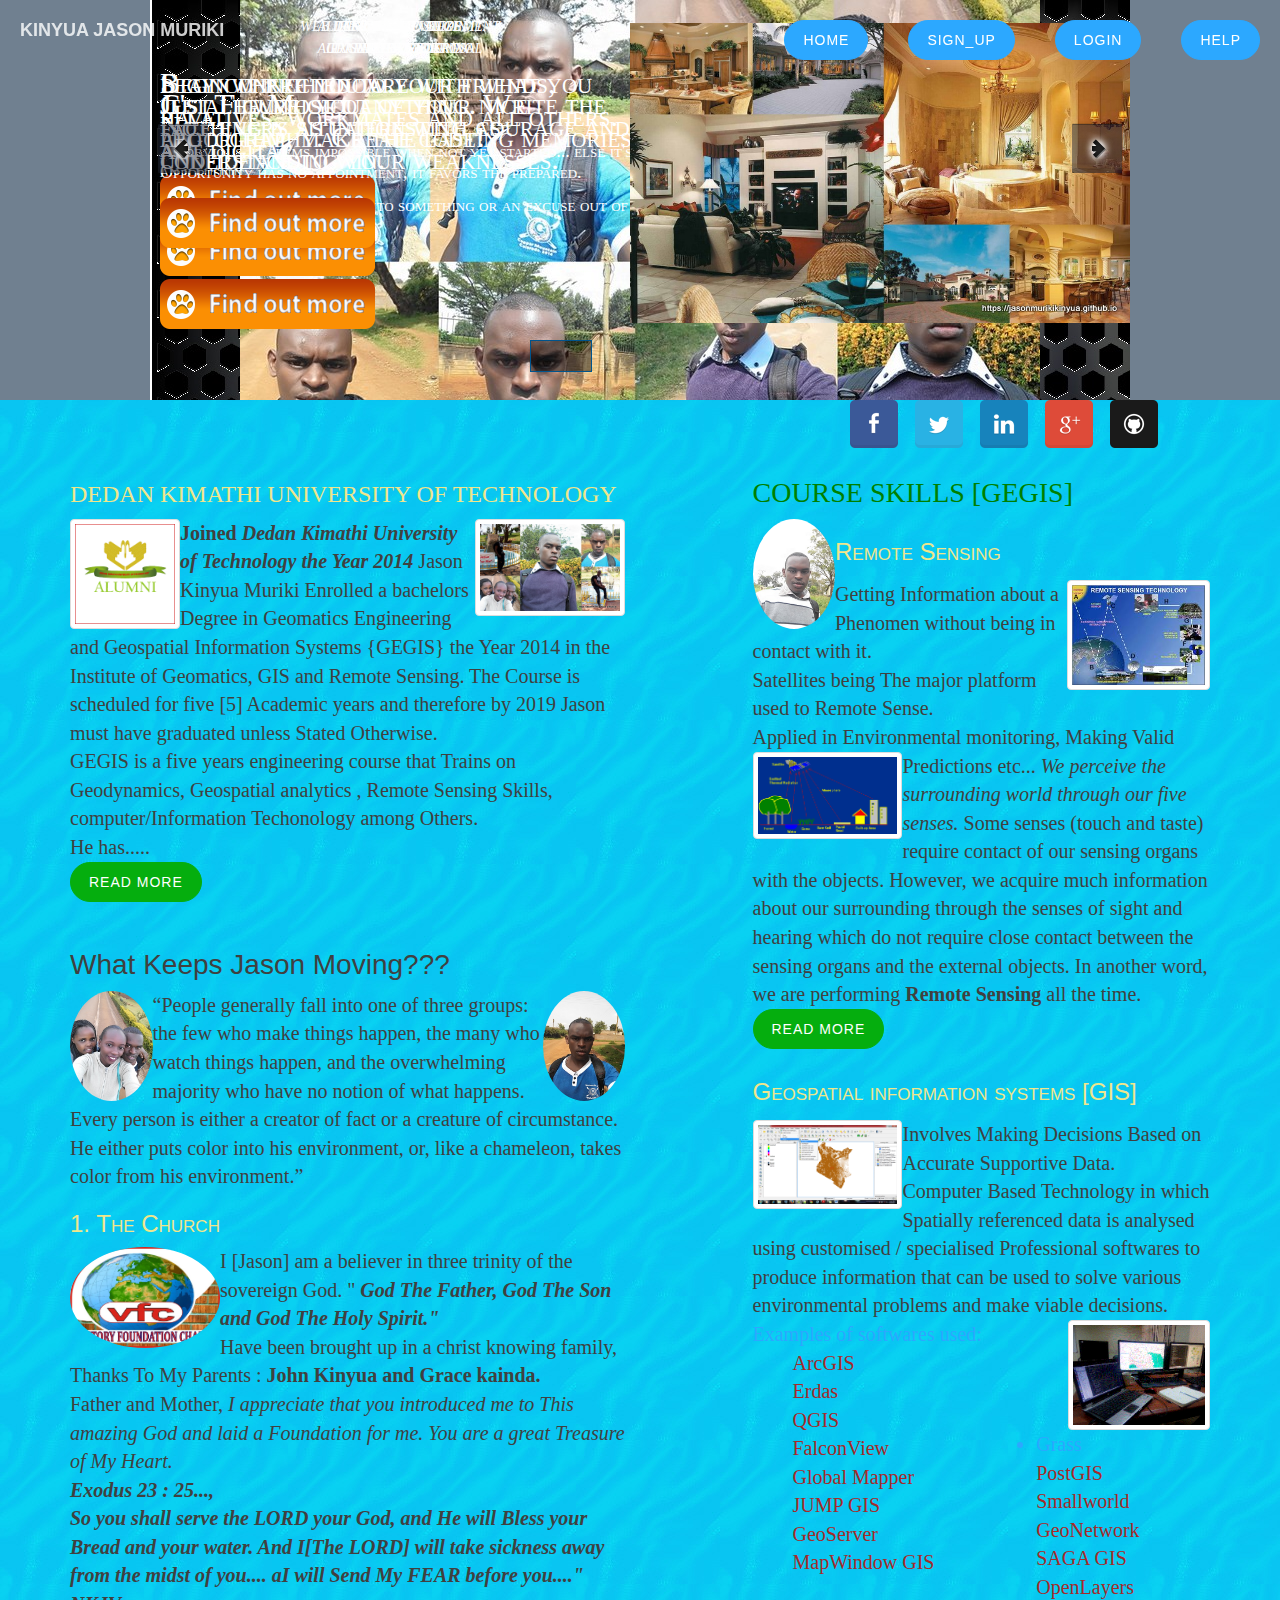
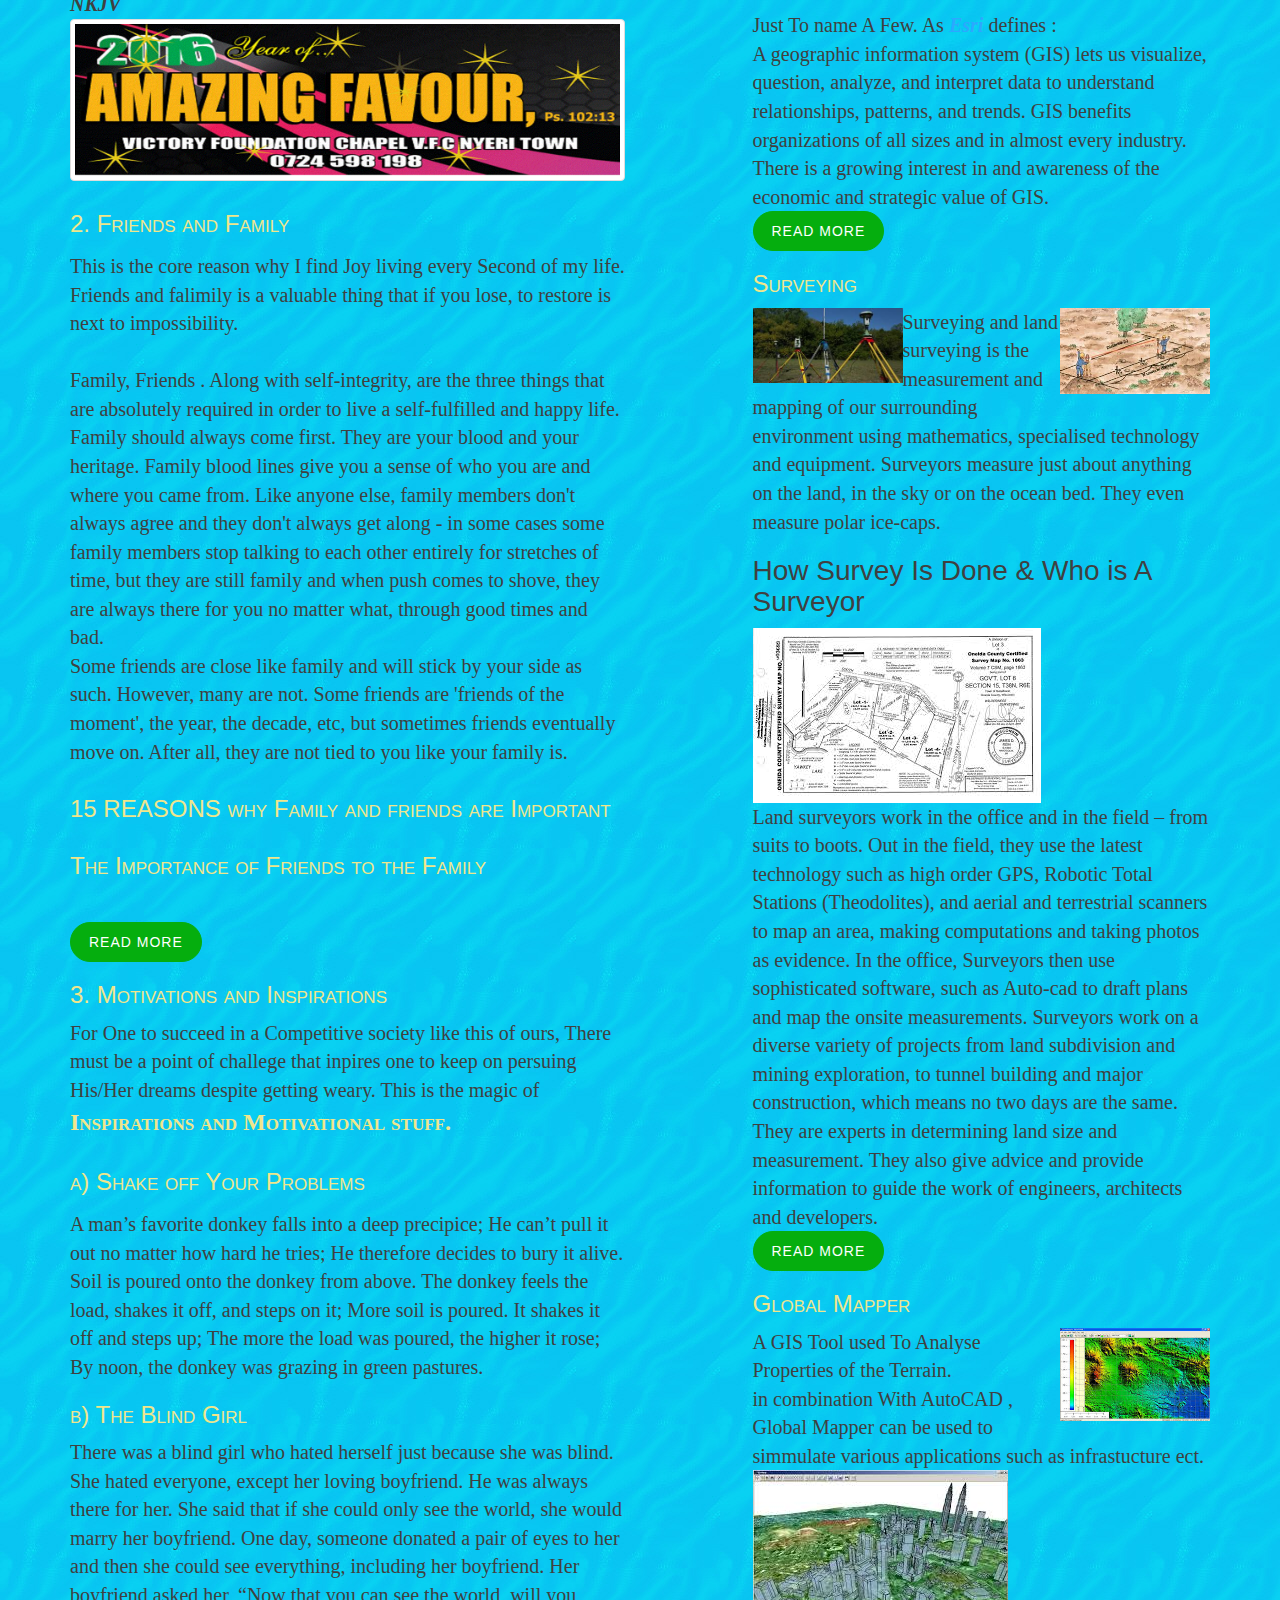
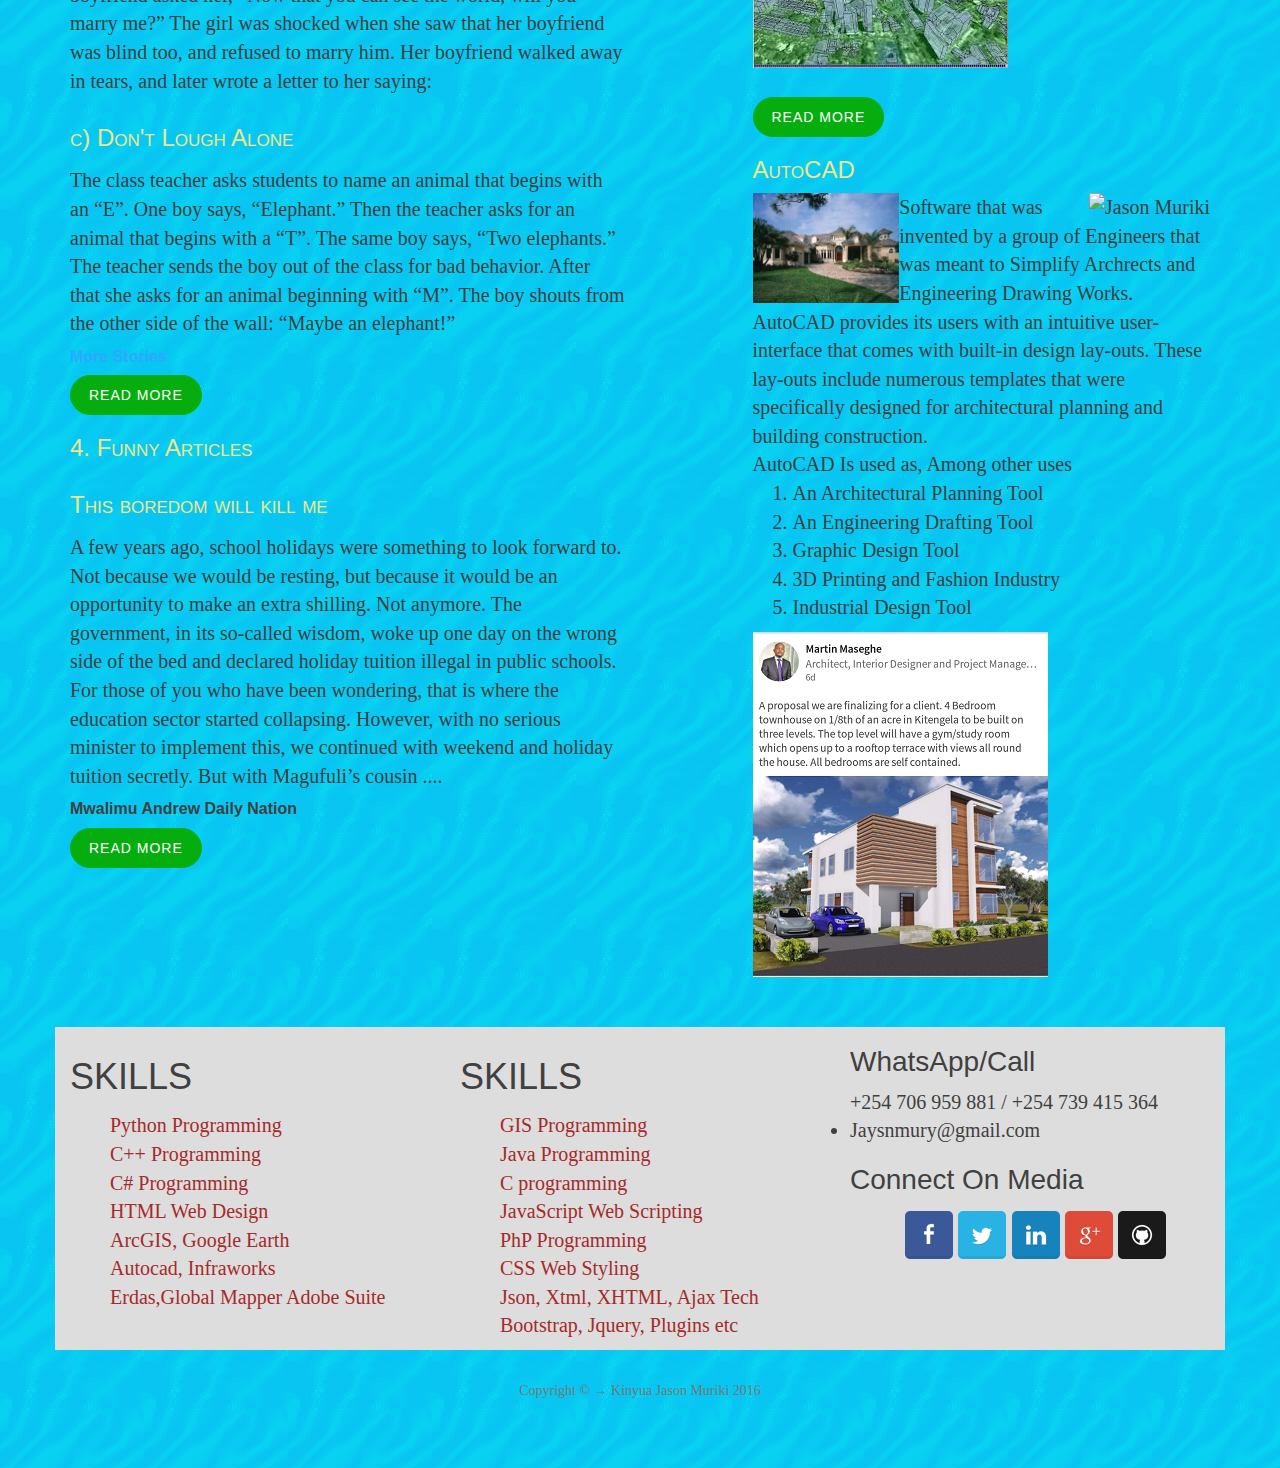
==== index.html @ a712829c "pull bug in index.html fixed" ====
﻿<!DOCTYPE html>
<!-- Hosted in url=https://jasonmurikikinyua.github.io/ -->
<html lang="en">  
<head>

    <meta charset="utf-8">
    <meta http-equiv="X-UA-Compatible" content="IE=edge">
    <meta name="viewport" content="width=device-width, initial-scale=1">
        <!--[if lte IE 8]><script src="assets/js/ie/html5shiv.js"></script><![endif]-->
	<meta name="description" content="Personal Website Fully Developed Kinyua Jason Muriki: Enjoy As You Scroll Downwards">
    <meta name="author" content="Kinyua Jason Muriki">
    <meta name="keywords" content="GIS, GEGIS, IGGRES DeKUT, GEGIS DeKUT, GIS DeKUT,Kinyua Jason, Jason Muriki, Muriki kinyua, Kinyua Muriki, jason Kinyua, Jason Kinyua Muriki, Muriki jason Kinyua ,Jason Muriki Kinyua" />
    <meta name="Jason Muriki" content="Webpage Developed By Jason Muriki Kinyua for Personal Purposes" />
	<meta http-equiv="refresh" content="3000" />
	<meta name="copyright" content="&copy;2016 Jason Muriki Kinyua" />
    <title>JASON MURIKI</title>
<link rel="icon" type="image" href="Power (19).jpg">
   <link rel="stylesheet" href="Content-Slider.css" />
   <link href="Combination.css" rel="stylesheet" />

</head>


<link rel="icon" type="image" href="Images/Power (19).jpg">
   <link rel="stylesheet" href="_Plugins/Content-Slider.css" />
   <link href="_Plugins/Combination.css" rel="stylesheet" />
<script src="_Plugins/Comb-Git-Javascript.js" type="text/javascript"></script>
</head>


<body>

    <!-- Navigation -->
    <!-- Navigation -->
    <nav class="navbar navbar-default navbar-custom navbar-fixed-top">
        <div class="container-fluid">
            <!-- Brand and toggle get grouped for better mobile display -->
            <div class="navbar-header page-scroll">
                <button type="button" class="navbar-toggle" data-toggle="collapse" data-target="#bs-example-navbar-collapse-1">
                    <span class="sr-only">Toggle navigation</span>
                    <span class="icon-bar"></span>
                    <span class="icon-bar"></span>
                    <span class="icon-bar"></span>
                </button>
                <a target="blank" class="navbar-brand" href="https://jasonmurikikinyua.github.io/index.html">KINYUA JASON MURIKI</a>
            </div>

            <!-- Collect the nav links, forms, and other content for toggling -->
            <div class="collapse navbar-collapse" id="bs-example-navbar-collapse-1">
                <ul class="nav navbar-nav navbar-right">
                    <li>
                        <a target="blank" href="https://jasonmurikikinyua.github.io/index.html"><span class="btn btn-md btn-info btn-fill btn-round">Home</span></a>
                    </li>

                    <li>
                        <a target="blank" href="https://jasonmurikikinyua.github.io/Sign_Up.html" target="blank"><span class="btn btn-info btn-fill btn-md  btn-round">Sign_Up</span></a>
                    </li>
					<li>
                        <a target="blank" href="https://jasonmurikikinyua.github.io/"><span class="btn btn-md btn-info btn-fill  btn-round">Login</span></a>
                    </li>
                    <li>
                        <a target="blank" href="https://jasonmurikikinyua.github.io/Help_Centre.html" target="blank"><span class="btn btn-md btn-info btn-fill  btn-round">Help</span></a>
                    </li>
                </ul>
            </div>
            <!-- /.navbar-collapse -->
        </div>
        <!-- /.container -->
    </nav>
    <!-- Page Header -->
    <!-- Set your background image for this header on the line below. -->
     <div class="Big-container">
        <div class="Sub-container">
           
            <div id="slider1_container" class="Slider-container" >
                <!-- Loading Screen -->
                <div u="loading" id="loading">
                    <div id="loading-before">
                    </div>
                    <div id="loading-after">
                    </div>
                </div>
                <!-- Slides Container -->
                <div u="slides" class="slides-container">
				
				 <div>
                        <div class="slides-sub-container">
                            <br />
                            <span class="caption">Graphics Rendering</span>
                            <br />
                            <span class="sub-caption">
                              Get The Most ot of your nice photography. Create lasting memories.
                            </span>
                            <br />
                            <br />
                            <a href="https://jasonmurikikinyua.github.io">
                                <img alt="Jason Muriki" src="find-out-more.png" class="more-info-img" alt="MORE INFO" />
                            </a>
                        </div>
                        <img alt="Jason Muriki" src="Jason-Muriki.jpg" class="slider-img" />
                        <img alt="Jason Muriki" u="thumb" src="Jason-Muriki.jpg" />
                    </div>
				
                    <div>
                        <div class="slides-sub-container">
                            <br />
                            <span class="caption">Excellence driven</span>
                            <br />
                            <br />
                            <span class="sub-caption">
                               face every situation with courage and confidence to win.
                            </span>
                            <br />
                            <span class="minor-caption">
                                 you can always find a way into something or an excuse out of it. the choise depends on...
                            </span>
                            <br />
                            <br />
                            <a href="https://jasonmurikikinyua.github.io">
                                <img alt="Jason Muriki" src="find-out-more.png" class="more-info-img" alt="MORE INFO"  />
                            </a>
                        </div>
                        <img alt="Jason Muriki" src="Background-Better.jpg" class="slider-img" />
                        <img alt="Jason Muriki" u="thumb" src="Background-Better.jpg" />
                    </div>
                    <div>
                        <div class="slides-sub-container">
                            <span class="caption">web design & development</span>
                            <br />
                            <br />
                            <span class="sub-caption">
                              Just Figure out anything. Write the algorithm, make the code!.
                            </span>
                            <br />
                            <br />
                            <a href="https://jasonmurikikinyua.github.io">
                                <img alt="Jason Muriki" src="find-out-more.png" class="more-info-img" alt="MORE INFO"  />
                            </a>
                        </div>
                        <img alt="Jason Muriki" src="Sent.jpg" class="slider-img" />
                        <img alt="Jason Muriki" u="thumb" src="Sent.jpg" />
                    </div>
                    <div>
                        <div class="slides-sub-container">
                            <span class="caption">Take Initial steps.</span>
                            <br />
                            <span class="sub-caption">
                               Begin it right now.
                            </span>
                            <br />
							<br />
                            <span class="minor-caption">
                               As obvious, it seems impossible when not yet started... else it's an illusion.
                            </span>
                            <br />
                            <br />
                            <a href="https://jasonmurikikinyua.github.io">
                                <img alt="Jason Muriki" src="find-out-more.png" class="more-info-img" alt="MORE INFO"  />
                            </a>
                        </div>
                        <img alt="Jason Muriki" src="house layouts.jpg" class="slider-img" />
                        <img alt="Jason Muriki" u="thumb" src="house layouts.jpg" />
                    </div>
                    <div>
                        <div class="slides-sub-container">
                            <br />
                            <span class="caption">web hosting</span>
                            <br />
                            <br />
                            <span class="sub-caption">
                               Nothing is as interesting as understanding your weaknesses.
                            </span>
                            <br />
                            <br />
                            <a href="https://jasonmurikikinyua.github.io">
                                <img alt="Jason Muriki" src="find-out-more.png" class="more-info-img" alt="MORE INFO"  />
                            </a>
                        </div>
                        <img alt="Jason Muriki" src="Collages1.jpg" class="slider-img" />
                        <img alt="Jason Muriki" u="thumb" src="Collages1.jpg" />
                    </div>
                    <div>
                        <div class="slides-sub-container">
                            <span class="caption">all it takes to begin it</span>
                            <br />
                            <span class="sub-caption">
                               begin where you are with what you have.
                            </span>
                            <br />
                            <br />
                            <a href="https://jasonmurikikinyua.github.io">
                                <img alt="Jason Muriki" src="find-out-more.png" class="more-info-img" alt="MORE INFO"  />
                            </a>
                        </div>
                        <img alt="Jason Muriki" src="Images.jpg" class="slider-img" />
                        <img alt="Jason Muriki" u="thumb" src="Images.jpg" />
                    </div>
                    <div>
                        <div class="slides-sub-container">
                            <br />
                            <span class="caption">all is at your disposal</span>
                            <br />
                            <span class="sub-caption">
                               it's all with you.
                            </span>
                            <br />
							<br />
                            <span class="minor-caption">
                              Opportunity has no appointment, it favors the prepared.
                            </span>
                            <br />
                            <br />
                            <a href="https://jasonmurikikinyua.github.io">
                                <img alt="Jason Muriki" src="find-out-more.png" class="more-info-img" alt="MORE INFO" />
                            </a>
                        </div>
                        <img alt="Jason Muriki" src="Jason-Muriki1.jpg" class="slider-img" />
                        <img alt="Jason Muriki" u="thumb" src="Jason-Muriki1.jpg" />
                    </div>
                    <div>
                        <div class="slides-sub-container">
                            <span class="caption">Revolutionalize</span>
                            <br />
                            <span class="sub-caption">
                                Stay connected to your friends, relatives, workmates and all others. act digital.
                                <br />
                                <br />
                                <a href="https://jasonmurikikinyua.github.io">
                                    <img alt="Jason Muriki" src="find-out-more.png" class="more-info-img" alt="MORE INFO" />
                                </a>
                        </div>
                        <img alt="Jason Muriki" src="Collages.jpg" class="slider-img" />
                        <img alt="Jason Muriki" u="thumb" src="Collages.jpg" />
                    </div>
                </div>
               
                <!-- Arrow Left -->
                <span u="arrowleft" class="jssora07l arrow-left">
                </span>
                <!-- Arrow Right -->
                <span u="arrowright" class="jssora07r arrow-right" >
                </span>
              
            <div u="thumbnavigator" class="jssort04 thumb-container" >
                <!-- Thumbnail Item Skin Begin -->
                <div u="slides" id="thumb-slider">
                    <div u="prototype" class="p">
                        <div class=w><div u="thumbnailtemplate" class="t"></div></div>
                        <div class=c></div>
                    </div>
                </div>
                <!-- Thumbnail Item Skin End -->
            </div>
            
            </div>
            <!-- Jssor Slider End -->
        </div>
    </div>
    <!-- Main Content -->
    <div class="container Main-Content">
	<div class="row ">
	<div class="pull-right col-xs 12">
	<ul  class="media ">
				   	<li class="col-xs-2"><a target="blank" href="https://m.facebook.com/jason.mury.kinyua?ref=bookmarks"><img src="Facebook.png" alt="Facebook" /></a></li>
				   	<li class="col-xs-2"><a target="blank" href="https://mobile.twitter.com/Kinyua_Jason_M"><img src="Twitter.png" alt="Twitter" /></a></li>
				   	<li class="col-xs-2"><a target="blank" href="https://www.linkedin.com/in/jason-muriki-58b629101?trk=nav_responsive_tab_profile"><img src="Linkedin.png" alt="LinkedIn" /></a></li>
				   	<li class="col-xs-2"><a target="blank" href="http://plus.google.com/112855801559072564203"><img src="Google+.png" alt="Google Plus" /></a></li>
				    <li class="col-xs-2"><a target="blank" href="http://KinyuaJasonMuriki.github.io"><img src="Github.png" alt="GitHub" /></a></li>
				   </ul>
	</div></div>
        <div class="row">
            <div class="col-sm-6 dkut_skills">
			<h3 class="edu"><a target="blank" href="http://www.dkut.ac.ke/">Dedan kimathi university of technology</a></h3>
			
			<a target="blank" href="http://www.dkut.ac.ke/"><img src="Alumini.jpg" alt="Testimonial" title="Visit DeKUT Home Page" class="Jason pull-left img-responsive img-thumbnail" /></a>
			<a target="blank" href="http://www.dkut.ac.ke/"><img src="Jason-Muriki1.jpg" alt="Testimonial" title="Visit DeKUT Home Page" class="Jason pull-right img-responsive img-thumbnail" /></a>
			<b>Joined <i>Dedan Kimathi University of Technology the Year 2014</i></b>
			Jason Kinyua Muriki Enrolled a bachelors Degree in Geomatics Engineering and Geospatial Information Systems 
			{GEGIS} the Year 2014 in the Institute of Geomatics, GIS and Remote Sensing. The Course is scheduled for five [5] 
			Academic years and therefore by 2019 Jason must have graduated unless Stated Otherwise. <br /> 
			GEGIS is a five years engineering course that Trains on Geodynamics, Geospatial analytics ,
			Remote Sensing Skills, computer/Information Techonology among Others. <br />
			He has.....
			<br />
			<span class="btn btn-md btn-success btn-round btn-fill">READ MORE</span>
			
			<br /><br />
			
				<h3 class="sub_edu">What Keeps Jason Moving???</h3>
			<img alt="Jason Muriki" src="Power (34).jpg" alt="Company" class="pull-left img-responsive img-circle Jason pull-left" />
			<img alt="Jason Muriki" src="Power (19).jpg" alt="Being Me" class="img-responsive img-circle Jason pull-right" />
			<span>
			“People generally fall into one of three groups: the few who make things happen, the many who watch things happen, and the overwhelming majority who have no notion of what happens. Every person is either a creator of fact or a creature of circumstance. He either puts color into his environment, or, like a chameleon, takes color from his environment.” 
			</span>
			<div class="sub_edu church"><a href="http://www.V.F.C.com">
					<h3>1. The Church</h3>
				</a>
				<img alt="Jason Muriki" src="Kingdom Foundation Logo.jpg" alt="V.F.C Church" class="pull-left img-responsive img-circle Jason pull-left" />
				
				I [Jason] am a believer in three trinity of the sovereign God. " <b><i>God The Father, God The Son and God The Holy Spirit."</i></b> <br />
				Have been brought up in a christ knowing family, Thanks To My Parents : <b>John Kinyua and Grace kainda.</b>
				<br />Father and Mother, <i>I appreciate that you introduced me to This amazing God and laid a Foundation for me.
				  You are a great Treasure of My Heart.</i>
				  <b><i class="quatation"> <br />Exodus 23 : 25...,<br /> So you shall serve the LORD your God, and He will Bless your Bread and your water.
				  And I[The LORD] will take sickness away from the midst of you.... aI will Send My FEAR before you...."
				  <span class="quotation">NKJV</span></i></b>
				<img alt="Jason Muriki" src="Amazing Favor-sermon slider.gif" alt="V.F.C Church" class="img-responsive img-thumbnail" />
				
				</div>
			<div class="sub_edu"><a target="blank" href="http://www.youngminds.org.uk/for_children_young_people/better_mental_health/friends_family">
					<h4>2. Friends and Family</h4>
				</a>
				This is the core reason why I find Joy living every Second of my life.
				Friends and falimily is a valuable thing that if you lose, to restore is next to impossibility.
				<br /><br />
				Family, Friends . Along with self-integrity, are the three things that are absolutely required in order to live a self-fulfilled and happy life.
				<br>
				
				Family should always come first. They are your blood and your heritage. Family blood lines give you a sense of who you are and where you came from. Like anyone else, family members don't always agree and they don't always get along - in some cases some family members stop talking to each other entirely for stretches of time, but they are still family and when push comes to shove, they are always there for you no matter what, through good times and bad.
				<br />
                Some friends are close like family and will stick by your side as such. However, many are not. Some friends are 'friends of the moment', the year, the decade, etc, but sometimes friends eventually move on. After all, they are not tied to you like your family is.
				
				<a target="blank" href="http://listaka.com/top-15-reasons-why-friends-are-important-part-of-your-life/?slide=kSWMjAOB"><h4>15 REASONS why Family and friends are Important</h4></a>
				<a target="blank" href="http://www.reachingoutmag.com/issue-57/the-importance-of-friends-to-the-family/"><h4>The Importance of Friends to the Family</h4>
					</a></br>
				<a target="blank" href="http://www.oprah.com/spirit/Learning-to-Live-Week-5-The-Importance-of-Family-and-Friends"><span class="btn btn-round btn-fill btn-success">READ MORE</span></a></br>
				</div>
			 <div class="quotes"><a target="blank" href="http://www.moralstories.org/inspiration/">
			 		<h3>3. Motivations and Inspirations</h3>
			 	</a>
			For One to succeed in a Competitive society like this of ours, There must be a point of challege that 
			inpires one to keep on persuing His/Her dreams despite getting weary.
			This is the magic of <b><a target="blank" href="http://www.inspirationalstories.com/">Inspirations and Motivational stuff.</a></b>
			<span>
			 <a target="blank" href="http://www.livin3.com/5-motivational-and-inspiring-short-stories"><h4> a) Shake off Your Problems</h4></a>

				A man’s favorite donkey falls into a deep precipice; He can’t pull it out no matter how hard he tries; He therefore decides to bury it alive.

					Soil is poured onto the donkey from above. The donkey feels the load, shakes it off, and steps on it; More soil is poured.

					It shakes it off and steps up; The more the load was poured, the higher it rose; By noon, the donkey was grazing in green pastures.
			</span>
			<span><a target="blank" href="http://www.inspirationalstories.eu/">
					<h3> b) The Blind Girl</h3>
				</a>
				There was a blind girl who hated herself just because she was blind. She hated everyone, except her loving boyfriend. He was always there for her. She said that if she could only see the world, she would marry her boyfriend.

One day, someone donated a pair of eyes to her and then she could see everything, including her boyfriend. Her boyfriend asked her, “Now that you can see the world, will you marry me?”

The girl was shocked when she saw that her boyfriend was blind too, and refused to marry him. Her boyfriend walked away in tears, and later wrote a letter to her saying:
				</span>
				
				<span><a target="blank" href="http://academictips.org/blogs/funny-short-stories/">
						<h4>c) Don't Lough Alone</h4>
					</a>
					The class teacher asks students to name an animal that begins with an “E”. One boy says, “Elephant.”

Then the teacher asks for an animal that begins with a “T”. The same boy says, “Two elephants.”

The teacher sends the boy out of the class for bad behavior. After that she asks for an animal beginning with “M”.

The boy shouts from the other side of the wall: “Maybe an elephant!”</span>
<br />
<a target="blank" href="http://www.rogerknapp.com/knap/inspire.htm"><h5>More Stories</h5></a>
<a target="blank" href="http://www.values.com/your-inspirational-stories"><span class="btn btn-fill btn-success btn-round">READ MORE</span></a>
				
			</div>
			
			<div class="funny"><a target="blank" href="">
				<h3>4. Funny Articles</h3>
			</a>
			<a target="blank" href="http://www.nation.co.ke/lifestyle/lifestyle/MWALIMU-ANDREW-This-boredom-will-kill-me/-/1214/3173556/-/cw9r66/-/index.html"><h4>This boredom will kill me</h4></a>
			A few years ago, school holidays were something to look forward to. Not because we would be resting, but because it would be an opportunity to make an extra shilling. Not anymore. The government, in its so-called wisdom, woke up one day on the wrong side of the bed and declared holiday tuition illegal in public schools. For those of you who have been wondering, that is where the education sector started collapsing.

However, with no serious minister to implement this, we continued with weekend and holiday tuition secretly. But with Magufuli’s cousin .... <br /><h5>Mwalimu Andrew Daily Nation</h5>
			<a target="blank" href="http://www.nation.co.ke/lifestyle/lifestyle/MWALIMU-ANDREW-plans-to-overthrow-Bensouda/-/1214/3183318/-/11icg9b/-/index.html"><span class="btn btn-fill btn-success btn-round">READ MORE</span></a>
			</div>
			
			</div>
			
			
			
			<div class="col-sm-5 col-sm-offset-1 dkut_skills">
				<h3 class="edu">COURSE SKILLS [GEGIS]</h3>
				<img alt="Jason Muriki" src="Power (9).jpg" alt="JASON" class="img-circle img-responsive pull-left Jason" />
			 <h4 class="sub_edu"> <a target="blank" href="http://www.esa.int/SPECIALS/Eduspace_EN/SEMF9R3Z2OF_0.html">Remote Sensing</a></h4>
			 <a target="blank" href="https://www.google.com/search?q=remote+sensing&tbm=isch&tbo=u&source=univ&sa=X&ved=0ahUKEwjAyZD33-PNAhWGOBQKHcbUCQwQsAQIRw"><img src="Satellite data_2.png" alt="RS" title="View remote Sensing Images" class="img-thumbnail img-responsive pull-right Jason" /></a>
			 
			 Getting Information about a Phenomen without being in contact with it.
             <br />Satellites being The major platform used to Remote Sense.
			 <br />Applied in Environmental monitoring, Making Valid Predictions etc...
			 
			 
			<a target="blank" href="https://www.google.com/search?q=remote+sensing&tbm=isch&tbo=u&source=univ&sa=X&ved=0ahUKEwjAyZD33-PNAhWGOBQKHcbUCQwQsAQIRw"><img src="RS basics.png" alt="RS" title="View remote Sensing Images" class="img-thumbnail img-responsive pull-left Jason" /></a>
			 <i>We perceive the surrounding world through our five senses.</i> Some senses (touch and taste) require contact of our sensing organs with the objects. 
			 However, we acquire much information about our surrounding 
			 through the senses of sight and hearing which do not require 
			 close contact between the sensing organs and the external objects. 
			 In another word, we are performing <b>Remote Sensing</b> all the time.
			 
			 <br />
			<a target="blank" href="http://www.crisp.nus.edu.sg/~research/tutorial/intro.htm"><span title="Read More About Remote Sensing" class="btn btn-md btn-success btn-fill btn-round">READ MORE</span></a>
			 <h4 class="sub_edu"><a target="blank" href="https://www.gislounge.com/">Geospatial information systems [GIS]</a></h4>
			 
			<a target="blank" href="http://gisgeography.com/free-gis-software/"><img src="ContoursArcG.png" alt="map" title="More about GIS" class="Jason pull-left img-responsive img-thumbnail" /></a>
			 Involves Making Decisions Based on Accurate Supportive Data.
			 <br />Computer Based Technology in which Spatially referenced data is
			 analysed using customised / specialised Professional softwares to produce 
			 information that can be used to solve various environmental problems and make viable decisions.
			 <a target="blank" href="http://gis.yavapai.us/v4/map.aspx?search="><img src="Workspace.jpg" alt="Map" title="Interactive Map" class="Jason pull-right img-responsive img-thumbnail" /></a>
			 
			 <br /> <a target="blank" href="https://en.wikipedia.org/wiki/List_of_geographic_information_systems_software"><b></b>Examples of softwares used: </a>
			 
			 	<div class="row">
			 		<div class="col-sm-6">
					<ul>
						<li><a target="blank" href="https://www.arcgis.com/features/index.html">ArcGIS</a></li>
						<li><a target="blank" href="http://www.hexagongeospatial.com/products/producer-suite/erdas-imagine">Erdas</a></li>
						<li><a target="blank" href="http://www.qgis.org/en/site/">QGIS</a></li>
					<li><a target="blank" href="https://en.wikipedia.org/wiki/FalconView">FalconView</a></li>
					<li><a target="blank" href="https://en.wikipedia.org/wiki/Global_Mapper">Global Mapper</a></li>
					<li><a target="blank" href="https://en.wikipedia.org/wiki/JUMP_GIS">JUMP GIS</a></li>
					<li><a target="blank" href="https://en.wikipedia.org/wiki/GeoServer">GeoServer</a></li>
					<li><a target="blank" href="https://en.wikipedia.org/wiki/MapWindow_GIS">MapWindow GIS</a></li>
					</ul>
					</div>
					<div class="col-sm-6">
					<ul>
						<a target="blank" href="https://grass.osgeo.org/">
					<li>Grass</li>
						</a>
						<li><a target="blank" href="http://postgis.net/">PostGIS</a></li>
						<li><a target="blank" href="https://en.wikipedia.org/wiki/Smallworld">Smallworld</a></li>
						<li><a target="blank" href="https://en.wikipedia.org/wiki/GeoNetwork_opensource">GeoNetwork </a></li>
						 <li><a target="blank" href="https://en.wikipedia.org/wiki/SAGA_GIS">SAGA GIS</a></li>
						<li><a target="blank" href="https://en.wikipedia.org/wiki/OpenLayers">OpenLayers</a></li>
						
					</ul>
					</div>
					
			 	</div>
			 <span>Just To name A Few.</span>
			 
			 As <b><i><a target="blank" href="http://www.esri.com/what-is-gis" class="tag">Esri</a></i></b> defines : <br />
			 A geographic information system (GIS) lets us visualize, question, analyze, and interpret data to understand relationships, patterns, and trends.

           GIS benefits organizations of all sizes and in almost every industry. There is a growing interest in and awareness of the economic and strategic value of GIS.
			 
			 
			 
			 
			 <br /> <a target="blank" href="http://gisgeography.com/free-gis-software/"><span class="btn btn-round btn-success btn-fill">READ MORE</span></a>
			<div class="edu"><a target="blank" href="https://nationalcareersservice.direct.gov.uk/advice/planning/jobprofiles/Pages/landsurveyor.aspx"><h3>Surveying</h3></a>
			
			<img alt="Jason Muriki" src="RTK_Survey.png" alt="Survey" class="img-Thumbnail img-responsive pull-left Jason" />
			<img alt="Jason Muriki" src="Survey_4.png" alt="Survey" class="img-Thumbnail img-responsive pull-right Jason" />
			Surveying and land surveying is the measurement and mapping of our surrounding environment using mathematics, specialised technology and equipment. Surveyors measure just about anything on the land, 
			in the sky or on the ocean bed. They even measure polar ice-caps.
			<h3>How Survey Is Done & Who is A Surveyor</h3>
			
			<img alt="Jason Muriki" src="Survey_1.png" alt="Survey" class="img-Thumbnail img-responsive" />
			Land surveyors work in the office and in the field – from suits to boots. Out in the field, they use the latest technology such as high order GPS, Robotic Total Stations (Theodolites), and aerial and terrestrial scanners to map an area, making computations and taking photos as evidence.

			In the office, Surveyors then use sophisticated software, such as Auto-cad to draft plans and map the onsite measurements. Surveyors work on a diverse variety of projects from land subdivision and mining exploration, to tunnel building and major construction, which means no two days are the same. They are experts in determining land size and measurement. They also give advice and provide information to 
			guide the work of engineers, architects and developers.
				<br><a target="blank" href="http://www.alifewithoutlimits.com.au/about-surveying/"><span class="btn btn-round btn-success btn-fill">READ MORE</span></a></br>
			
			
			</div>
			<div class="edu Global_Mapper"><a target="blank" href="http://www.bluemarblegeo.com/products/global-mapper.php">
					<h3>Global Mapper</h3></a>
			
			<img alt="Jason Muriki" src="Mapper.png" alt="Survey" class="img-Thumbnail img-responsive pull-right Jason" />
			A GIS Tool used To Analyse Properties of the Terrain. <br />
			in combination With AutoCAD , Global Mapper can be used to simmulate various 
			applications such as infrastucture ect.
			<img alt="Jason Muriki" src="Mapper_1.png" alt="Survey" class="img-Thumbnail img-responsive" />
			<br />
			<a target="blank" href="http://www.globalmapperforum.com/"><span class="btn btn-success btn-round btn-fill">READ MORE</spann></a>
				
			</div>
			<div class="sub_edu autocad"><a href="http://tutorial45.com/what-is-autocad-used-for/">
					<h3>AutoCAD</h3>
				</a>
				<img alt="Jason Muriki" src="extensive.jpg" alt="Autocad" class="img-Thumbnail img-responsive pull-left Jason" />
				<img alt="Jason Muriki" src="Server-Config.jpg" alt="Autocad" class="img-Thumbnail img-responsive pull-right Jason" />
				Software that was invented by a group of Engineers that was meant to Simplify Archrects and Engineering Drawing Works.
				<br />AutoCAD provides its users with an intuitive user-interface that comes with built-in design lay-outs. These lay-outs include numerous templates that were specifically designed for architectural planning and building construction.
				<br /> AutoCAD Is used as, Among other uses
				
				<ol>
					<li>An Architectural Planning Tool</li>
					<li>An Engineering Drafting Tool</li>
					<li>Graphic Design Tool</li>
					<li>3D Printing and Fashion Industry</li>
					<li>Industrial Design Tool</li>
				</ol>
				<img alt="Jason Muriki" src="Autocad-Design.png" alt="Autocad" class="img-Thumbnail img-responsive" />
				</div>
			</div>
			
		   </div>
		   
		   </div>    
    <!-- Footer -->
	
    <footer>
        <div class="container footer_info">
            <div class="row">
			
                 <div class="skills col-sm-4">
                 	<h2>SKILLS </h2>
					<ul>
						
						<li><a target="blank" href="">Python Programming</a></li>
						<li><a target="blank" href="">C++ Programming</a></li>
						<li><a target="blank" href="#">C# Programming</a></li>
						<li><a target="blank" href="#">HTML Web Design</a></li>
						<li><a target="blank" href="#">ArcGIS, Google Earth</a></li>
						<li><a target="blank" href="#">Autocad, Infraworks</a></li>
						<li><a target="blank" href="#">Erdas,Global Mapper Adobe Suite </a></li>
					</ul>
                 </div>   
				  <div class="skills col-sm-4">
                 	<h2>SKILLS </h2>
					<ul>
					<li><a target="blank" href="#">GIS Programming</a></li>
						<li><a target="blank" href="#">Java Programming</a></li>
						<li><a target="blank" href="#">C programming</a></li>
						<li><a target="blank" href="#">JavaScript Web Scripting</a></li>
						<li><a target="blank" href="">PhP Programming</a></li><li><a target="blank" href="#">CSS Web Styling</a></li>
						<li><a target="blank" href="">Json, Xtml, XHTML, Ajax Tech</a></li>
						<li><a target="blank" href="">Bootstrap, Jquery, Plugins etc</a></li>
					</ul>
                 </div>   
                   <div class="col-sm-4 contacts">
		            
					 <h3>WhatsApp/Call</h3>
				   <span>+254 706 959 881 / +254 739 415 364</span>
				   <li>Jaysnmury@gmail.com</li>
				   
				   <h3>Connect On Media</h3>
				   <ul  class="media">
				   	<li class="col-xs-2"><a target="blank" href="https://m.facebook.com/jason.mury.kinyua?ref=bookmarks"><img src="Facebook.png" alt="Facebook" /></a></li>
				   	<li class="col-xs-2"><a target="blank" href="https://mobile.twitter.com/Kinyua_Jason_M"><img src="Twitter.png" alt="Twitter" /></a></li>
				   	 <li class="col-xs-2"><a target="blank" href="https://www.linkedin.com/in/jason-muriki-58b629101?trk=nav_responsive_tab_profile"><img src="Linkedin.png" alt="LinkedIn" /></a></li>
				   	
					 <li class="col-xs-2"><a target="blank" href="http://plus.google.com/112855801559072564203"><img src="Google+.png" alt="Google Plus" /></a></li>
				   
					<li class="col-xs-2"><a target="blank" href="http://KinyuaJasonMuriki.github.io"><img src="Github.png" alt="GitHub" /></a></li>
				   </ul>
				   </div> 
                </div>
            </div>
        </div>
		<div class="copyright">
		<p class="copyright text-muted">Copyright &copy; &rarr; Kinyua Jason Muriki 2016
		</div>
    </footer>


</body>

<script src="Combination.js" type="text/javascript"></script>
<script type="text/javascript" src="jssor.js"></script>
<script type="text/javascript" src="jssor.slider.js"></script>
<script type="text/javascript" src="Content-Slider.js"></script>
</html>
---- Content-Slider.css ----
body{
	 background-image:url(Glass04.jpg);
   
}
ul>li{
    list-style:none;
}
li>a{
	text-decoration:none;
	color:brown;
}
div>h3>a,div>h2>a,div>h4>a,div>a>h3,div>a>h2,div>a>h4,div>b>a,span>a>h4,span>a>h3{
	color:khaki;
	font-variant:small-caps;
	font-size:18pt;
}

}
.Big-container{
	position: relative;  
	width: 100%; 
	background-color:blue; 
	overflow: hidden;
}
.Sub-container{
	position: relative; 
	left: 50%;
	width: 5000px; 
	text-align: center; 
	margin-left: -2500px;
    background-color:slategrey;
}
.Slider-container{
	position: relative;
	margin: 0 auto;
      top: 0px; 
	  left: 0px; 
	  width: 980px; 
	  height: 400px; 
	  background-image: url(Metallic_Texture.jpg);
}
#loading{
	position: absolute; 
	top: 0px; 
	left: 0px;
}
#loading-before{
	filter: alpha(opacity=70); 
	opacity: 0.7;
	position: absolute; 
	display: block;
	top: 0px; left: 0px; 
	width: 100%; height: 100%;
}
#loading-after{
	position: absolute; 
	display: block; 
	background: url(loading.gif) no-repeat center center;
    top: 0px; left: 0px; width: 100%; height: 100%;
}
.slides-container{
	cursor: move; position: absolute; 
	left: 0px; top: 0px; width: 980px;
    height: 400px; overflow: hidden;
}
.slides-sub-container{
	position: absolute; 
	width: 480px; height: 300px; 
	top: 10px; left: 10px;
	text-align: left; line-height: 1.8em; font-size: 12px;
}
.caption{
	display: block; 
	line-height: 1em; 
	text-transform: uppercase; 
	font-size: 52px;
	color: #FFFFFF;
}
.sub-caption{
	display: block; 
	line-height: 1.1em;
	font-size: 2.5em; 
	color: #FFFFFF;
    font-variant: small-caps;
}
.minor-caption{
	display: block; 
	line-height: 1.1em; 
	font-size: 1.5em; 
	color: #FFFFFF;
  font-variant: small-caps;
}
.more-info-img{
	border:0;
	width:215px;
	height:50px;
}
.slider-img{
	position: absolute; 
	top: 23px; left: 480px;
	width: 500px; height: 300px;
}
.arrow-left{
	top: 123px; left: 8px;
}
.arrow-right{
	top: 123px; right: 8px;
}
.thumb-container{
	right: 0px; bottom: 0px;
}
.thumb-slider{
	bottom: 25px; right: 30px; cursor: default;
}



 /* jssor slider arrow navigator skin 07 css */
                    /*
                    .jssora07l                  (normal)
                    .jssora07r                  (normal)
                    .jssora07l:hover            (normal mouseover)
                    .jssora07r:hover            (normal mouseover)
                    .jssora07l.jssora07ldn      (mousedown)
                    .jssora07r.jssora07rdn      (mousedown)
                    */
                    .jssora07l, .jssora07r {
                        display: block;
                        position: absolute;
                        /* size of arrow element */
                        width: 50px;
                        height: 50px;
                        cursor: pointer;
                        background: url(Arrow.png) no-repeat;
                        overflow: hidden;
                    }
                    .jssora07l { background-position: -5px -35px; }
                    .jssora07r { background-position: -65px -35px; }
                    .jssora07l:hover { background-position: -125px -35px; }
                    .jssora07r:hover { background-position: -185px -35px; }
                    .jssora07l.jssora07ldn { background-position: -245px -35px; }
                    .jssora07r.jssora07rdn { background-position: -305px -35px; }
					
					/* jssor slider thumbnail navigator skin 04 css */
                /*
                .jssort04 .p            (normal)
                .jssort04 .p:hover      (normal mouseover)
                .jssort04 .pav          (active)
                .jssort04 .pav:hover    (active mouseover)
                .jssort04 .pdn          (mousedown)
                */

                .jssort04 {
                    position: absolute;
                    /* size of thumbnail navigator container */
                    width: 600px;
                    height: 60px;
                }

                    .jssort04 .p {
                        position: absolute;
                        top: 0;
                        left: 0;
                        width: 62px;
                        height: 32px;
                    }

                    .jssort04 .t {
                        position: absolute;
                        top: 0;
                        left: 0;
                        width: 100%;
                        height: 100%;
                        border: none;
                    }

                    .jssort04 .w, .jssort04 .pav:hover .w {
                        position: absolute;
                        width: 60px;
                        height: 30px;
                        border: #0099FF 1px solid;
                        box-sizing: content-box;
                    }

                    .jssort04 .pdn .w, .jssort04 .pav .w {
                        border-style: dashed;
                    }

                    .jssort04 .c {
                        position: absolute;
                        top: 0;
                        left: 0;
                        width: 62px;
                        height: 32px;
                        background-color: #000;
                        filter: alpha(opacity=45);
                        opacity: .45;
                        transition: opacity .6s;
                        -moz-transition: opacity .6s;
                        -webkit-transition: opacity .6s;
                        -o-transition: opacity .6s;
                    }

                    .jssort04 .p:hover .c, .jssort04 .pav .c {
                        filter: alpha(opacity=0);
                        opacity: 0;
                    }

                    .jssort04 .p:hover .c {
                        transition: none;
                        -moz-transition: none;
                        -webkit-transition: none;
                        -o-transition: none;
                    }

                    * html .jssort04 .w {
                        width /**/: 62px;
                        height /**/: 32px;
                    }
---- _Plugins/Content-Slider.css ----
body{
	 background-image:url(../Images/Background/Glass04.jpg);
   
}
ul>li{
    list-style:none;
}
li>a{
	text-decoration:none;
	color:brown;
}
div>h3>a,div>h2>a,div>h4>a,div>a>h3,div>a>h2,div>a>h4,div>b>a,span>a>h4,span>a>h3{
	color:khaki;
	font-variant:small-caps;
	font-size:18pt;
}

}
.Big-container{
	position: relative;  
	width: 100%; 
	background-color:blue; 
	overflow: hidden;
}
.Sub-container{
	position: relative; 
	left: 50%;
	width: 5000px; 
	text-align: center; 
	margin-left: -2500px;
    background-color:slategrey;
}
.Slider-container{
	position: relative;
	margin: 0 auto;
      top: 0px; 
	  left: 0px; 
	  width: 980px; 
	  height: 400px; 
	  background-image: url(../Images/Background/Metallic_Texture.jpg);
}
#loading{
	position: absolute; 
	top: 0px; 
	left: 0px;
}
#loading-before{
	filter: alpha(opacity=70); 
	opacity: 0.7;
	position: absolute; 
	display: block;
	top: 0px; left: 0px; 
	width: 100%; height: 100%;
}
#loading-after{
	position: absolute; 
	display: block; 
	background: url(../Images/Background/loading.gif) no-repeat center center;
    top: 0px; left: 0px; width: 100%; height: 100%;
}
.slides-container{
	cursor: move; position: absolute; 
	left: 0px; top: 0px; width: 980px;
    height: 400px; overflow: hidden;
}
.slides-sub-container{
	position: absolute; 
	width: 480px; height: 300px; 
	top: 10px; left: 10px;
	text-align: left; line-height: 1.8em; font-size: 12px;
}
.caption{
	display: block; 
	line-height: 1em; 
	text-transform: uppercase; 
	font-size: 52px;
	color: #FFFFFF;
}
.sub-caption{
	display: block; 
	line-height: 1.1em;
	font-size: 2.5em; 
	color: #FFFFFF;
    font-variant: small-caps;
}
.minor-caption{
	display: block; 
	line-height: 1.1em; 
	font-size: 1.5em; 
	color: #FFFFFF;
  font-variant: small-caps;
}
.more-info-img{
	border:0;
	width:215px;
	height:50px;
}
.slider-img{
	position: absolute; 
	top: 23px; left: 480px;
	width: 500px; height: 300px;
}
.arrow-left{
	top: 123px; left: 8px;
}
.arrow-right{
	top: 123px; right: 8px;
}
.thumb-container{
	right: 0px; bottom: 0px;
}
.thumb-slider{
	bottom: 25px; right: 30px; cursor: default;
}



 /* jssor slider arrow navigator skin 07 css */
                    /*
                    .jssora07l                  (normal)
                    .jssora07r                  (normal)
                    .jssora07l:hover            (normal mouseover)
                    .jssora07r:hover            (normal mouseover)
                    .jssora07l.jssora07ldn      (mousedown)
                    .jssora07r.jssora07rdn      (mousedown)
                    */
                    .jssora07l, .jssora07r {
                        display: block;
                        position: absolute;
                        /* size of arrow element */
                        width: 50px;
                        height: 50px;
                        cursor: pointer;
                        background: url(../Images/Background/Arrow.png) no-repeat;
                        overflow: hidden;
                    }
                    .jssora07l { background-position: -5px -35px; }
                    .jssora07r { background-position: -65px -35px; }
                    .jssora07l:hover { background-position: -125px -35px; }
                    .jssora07r:hover { background-position: -185px -35px; }
                    .jssora07l.jssora07ldn { background-position: -245px -35px; }
                    .jssora07r.jssora07rdn { background-position: -305px -35px; }
					
					/* jssor slider thumbnail navigator skin 04 css */
                /*
                .jssort04 .p            (normal)
                .jssort04 .p:hover      (normal mouseover)
                .jssort04 .pav          (active)
                .jssort04 .pav:hover    (active mouseover)
                .jssort04 .pdn          (mousedown)
                */

                .jssort04 {
                    position: absolute;
                    /* size of thumbnail navigator container */
                    width: 600px;
                    height: 60px;
                }

                    .jssort04 .p {
                        position: absolute;
                        top: 0;
                        left: 0;
                        width: 62px;
                        height: 32px;
                    }

                    .jssort04 .t {
                        position: absolute;
                        top: 0;
                        left: 0;
                        width: 100%;
                        height: 100%;
                        border: none;
                    }

                    .jssort04 .w, .jssort04 .pav:hover .w {
                        position: absolute;
                        width: 60px;
                        height: 30px;
                        border: #0099FF 1px solid;
                        box-sizing: content-box;
                    }

                    .jssort04 .pdn .w, .jssort04 .pav .w {
                        border-style: dashed;
                    }

                    .jssort04 .c {
                        position: absolute;
                        top: 0;
                        left: 0;
                        width: 62px;
                        height: 32px;
                        background-color: #000;
                        filter: alpha(opacity=45);
                        opacity: .45;
                        transition: opacity .6s;
                        -moz-transition: opacity .6s;
                        -webkit-transition: opacity .6s;
                        -o-transition: opacity .6s;
                    }

                    .jssort04 .p:hover .c, .jssort04 .pav .c {
                        filter: alpha(opacity=0);
                        opacity: 0;
                    }

                    .jssort04 .p:hover .c {
                        transition: none;
                        -moz-transition: none;
                        -webkit-transition: none;
                        -o-transition: none;
                    }

                    * html .jssort04 .w {
                        width /**/: 62px;
                        height /**/: 32px;
                    }
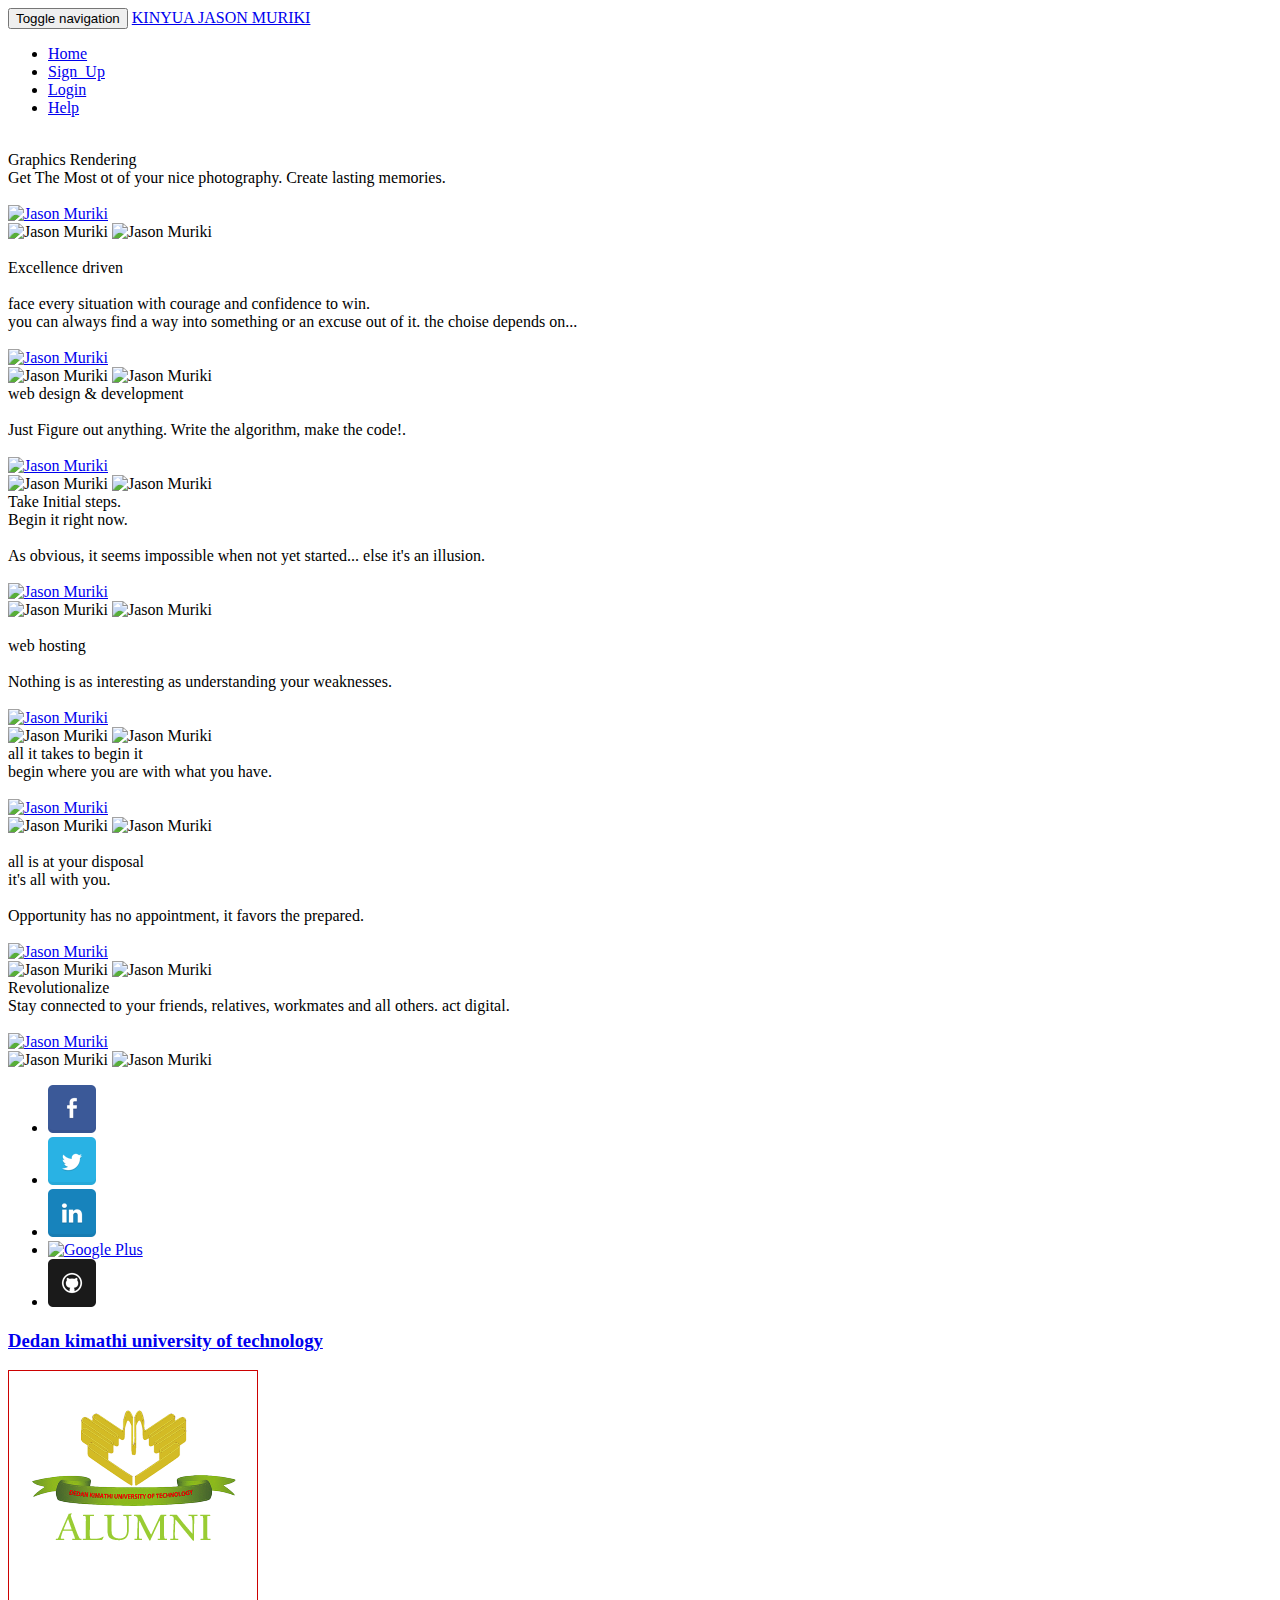
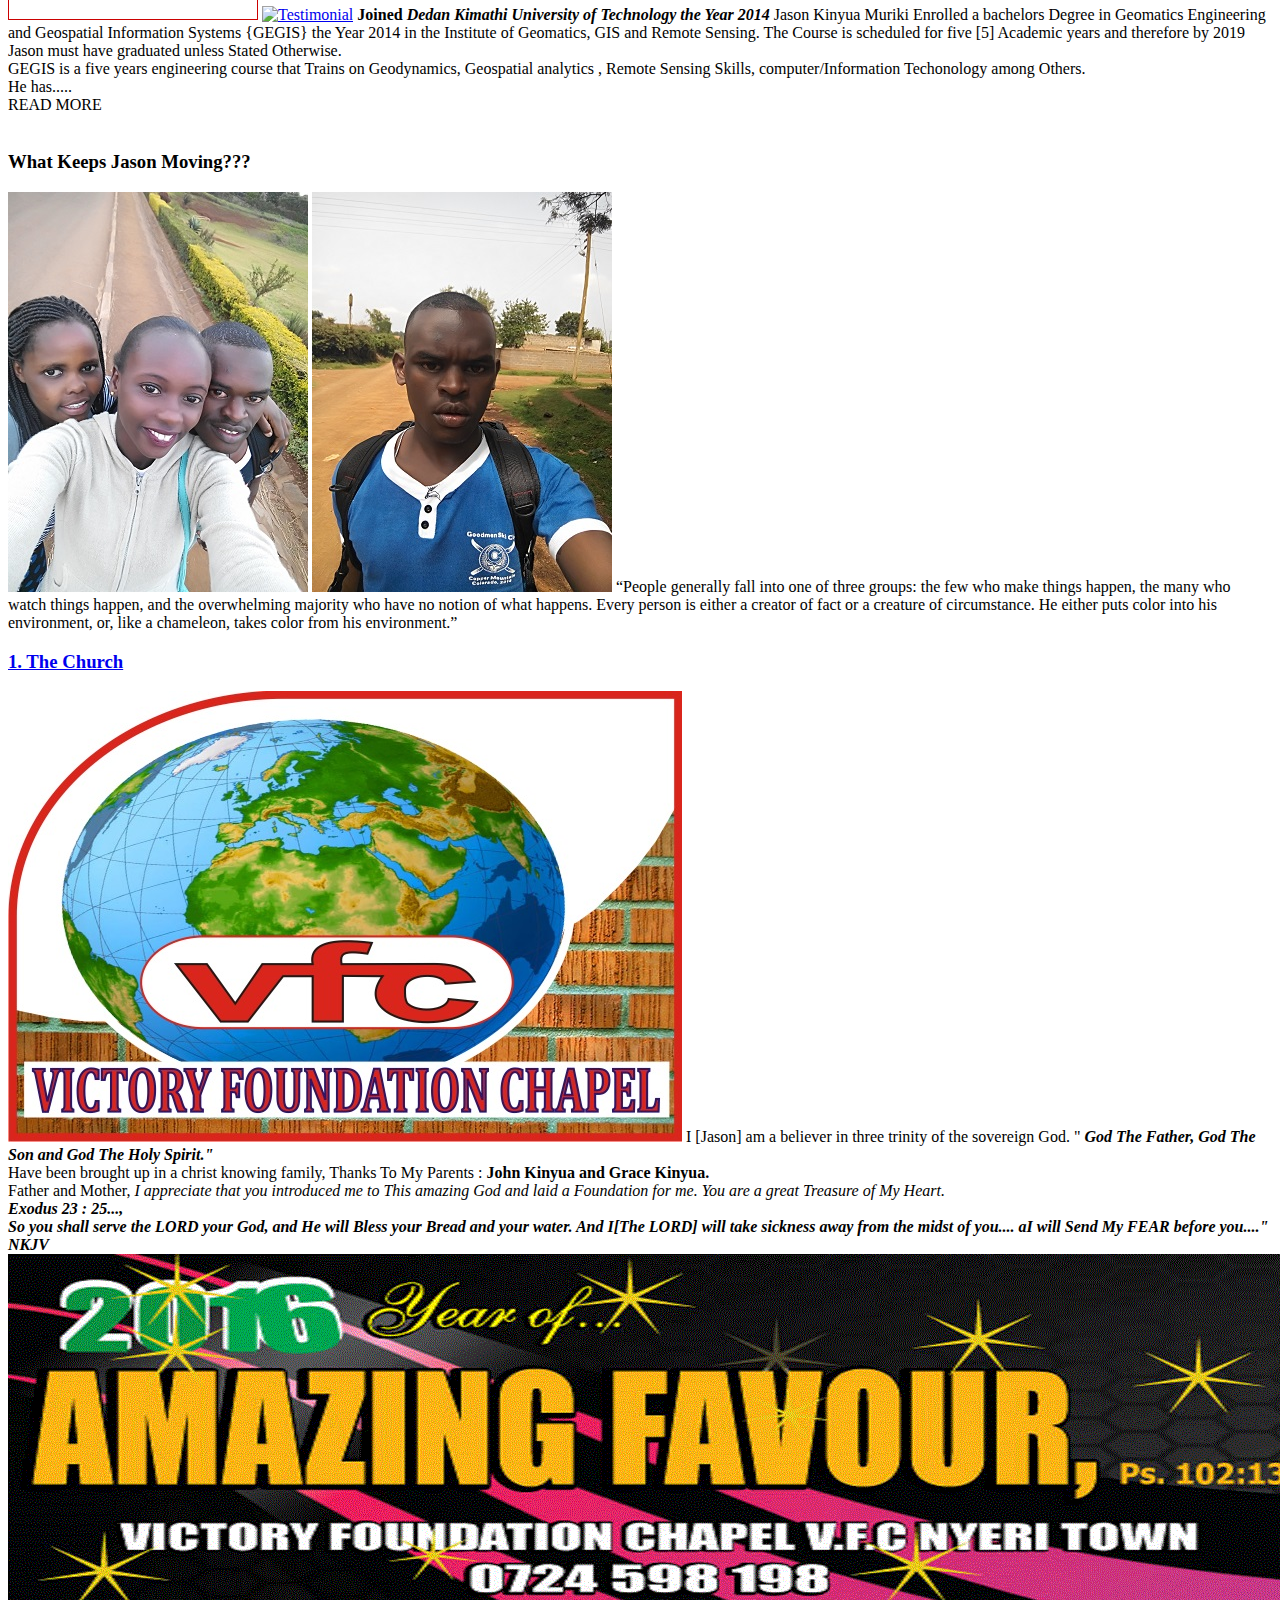
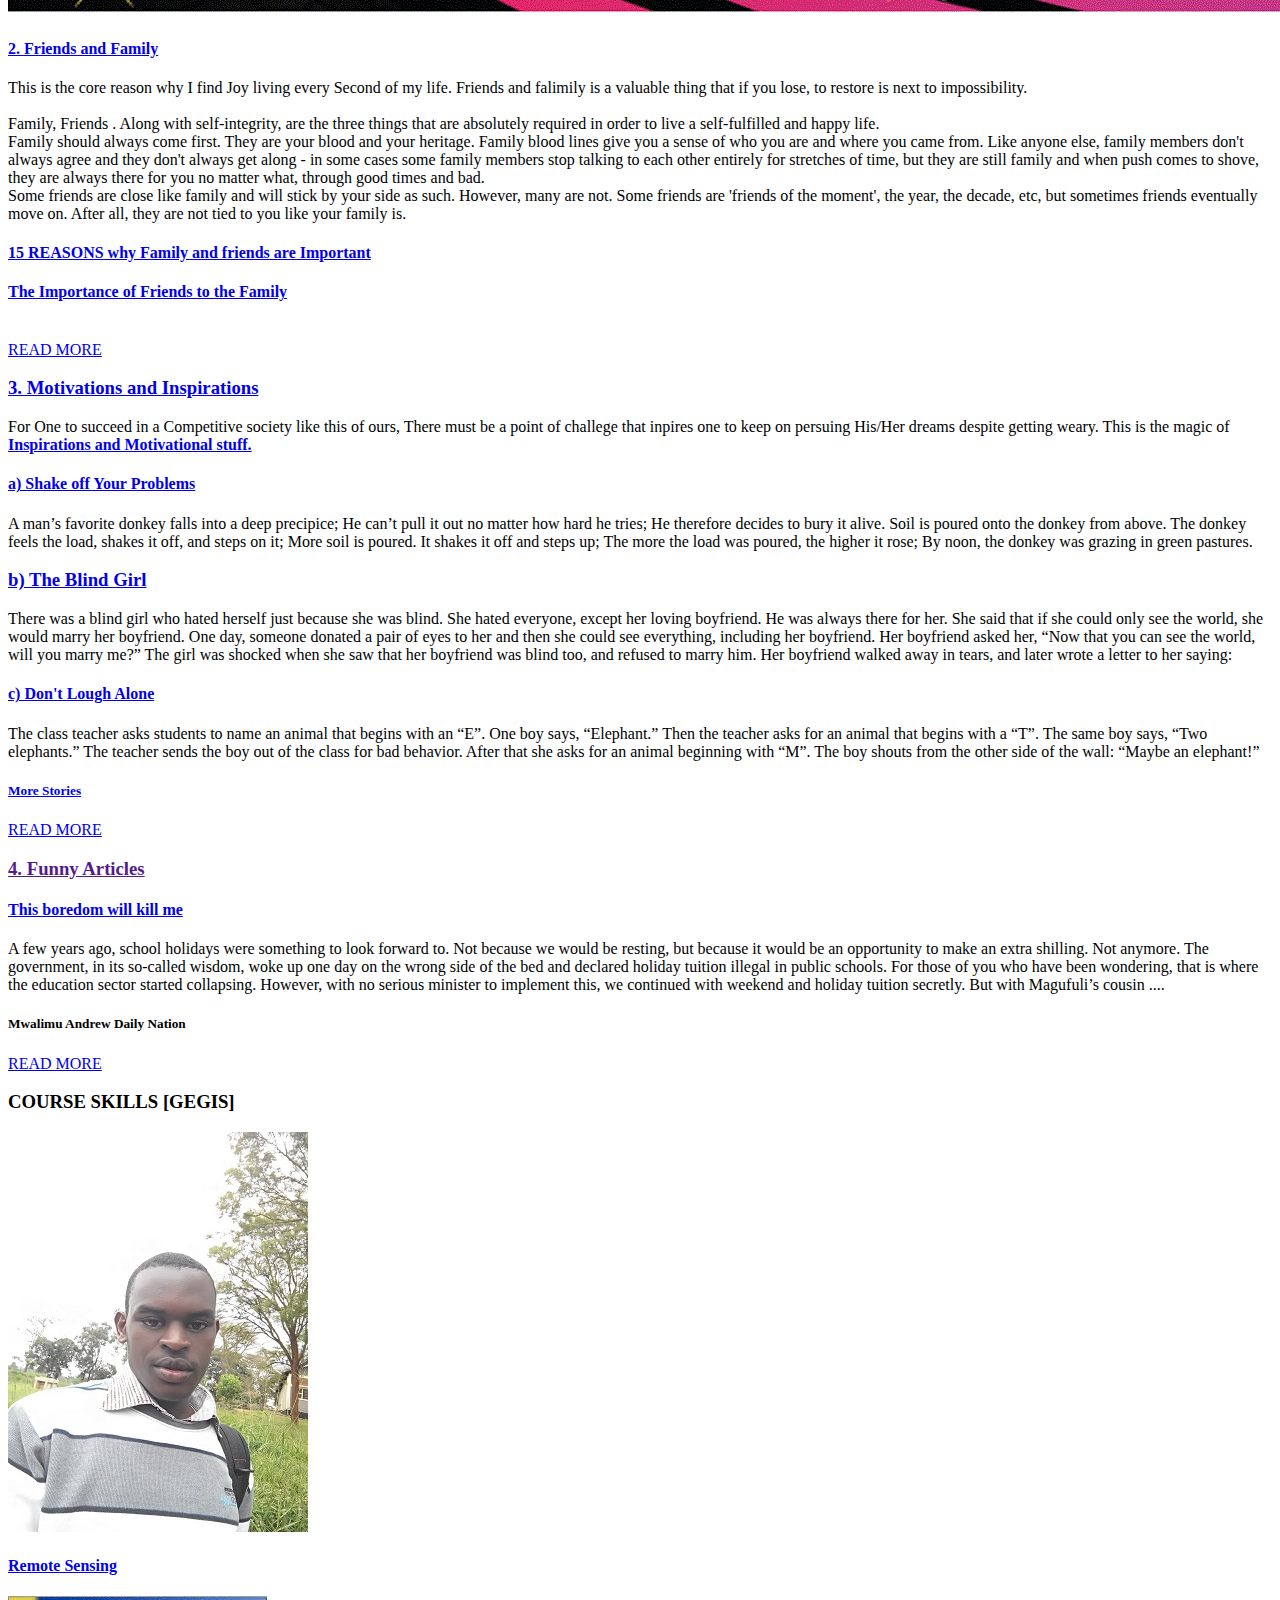
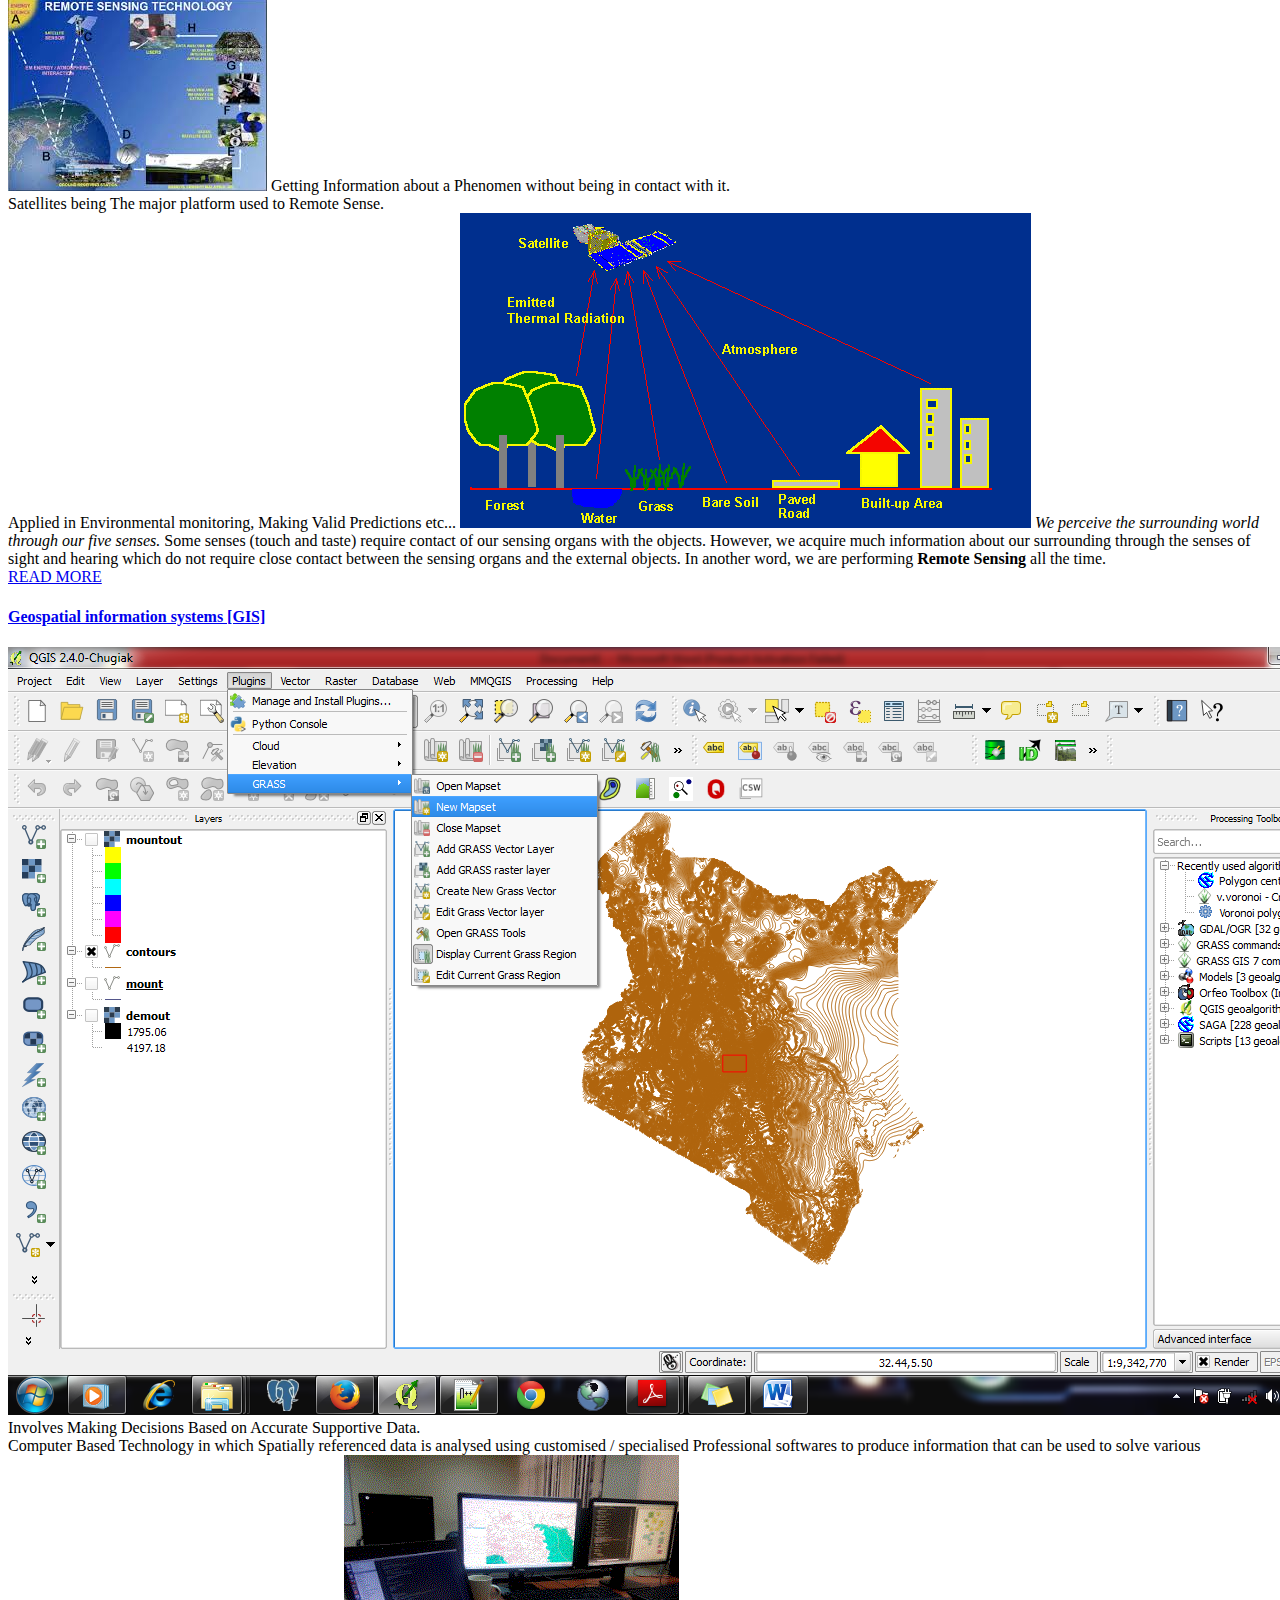
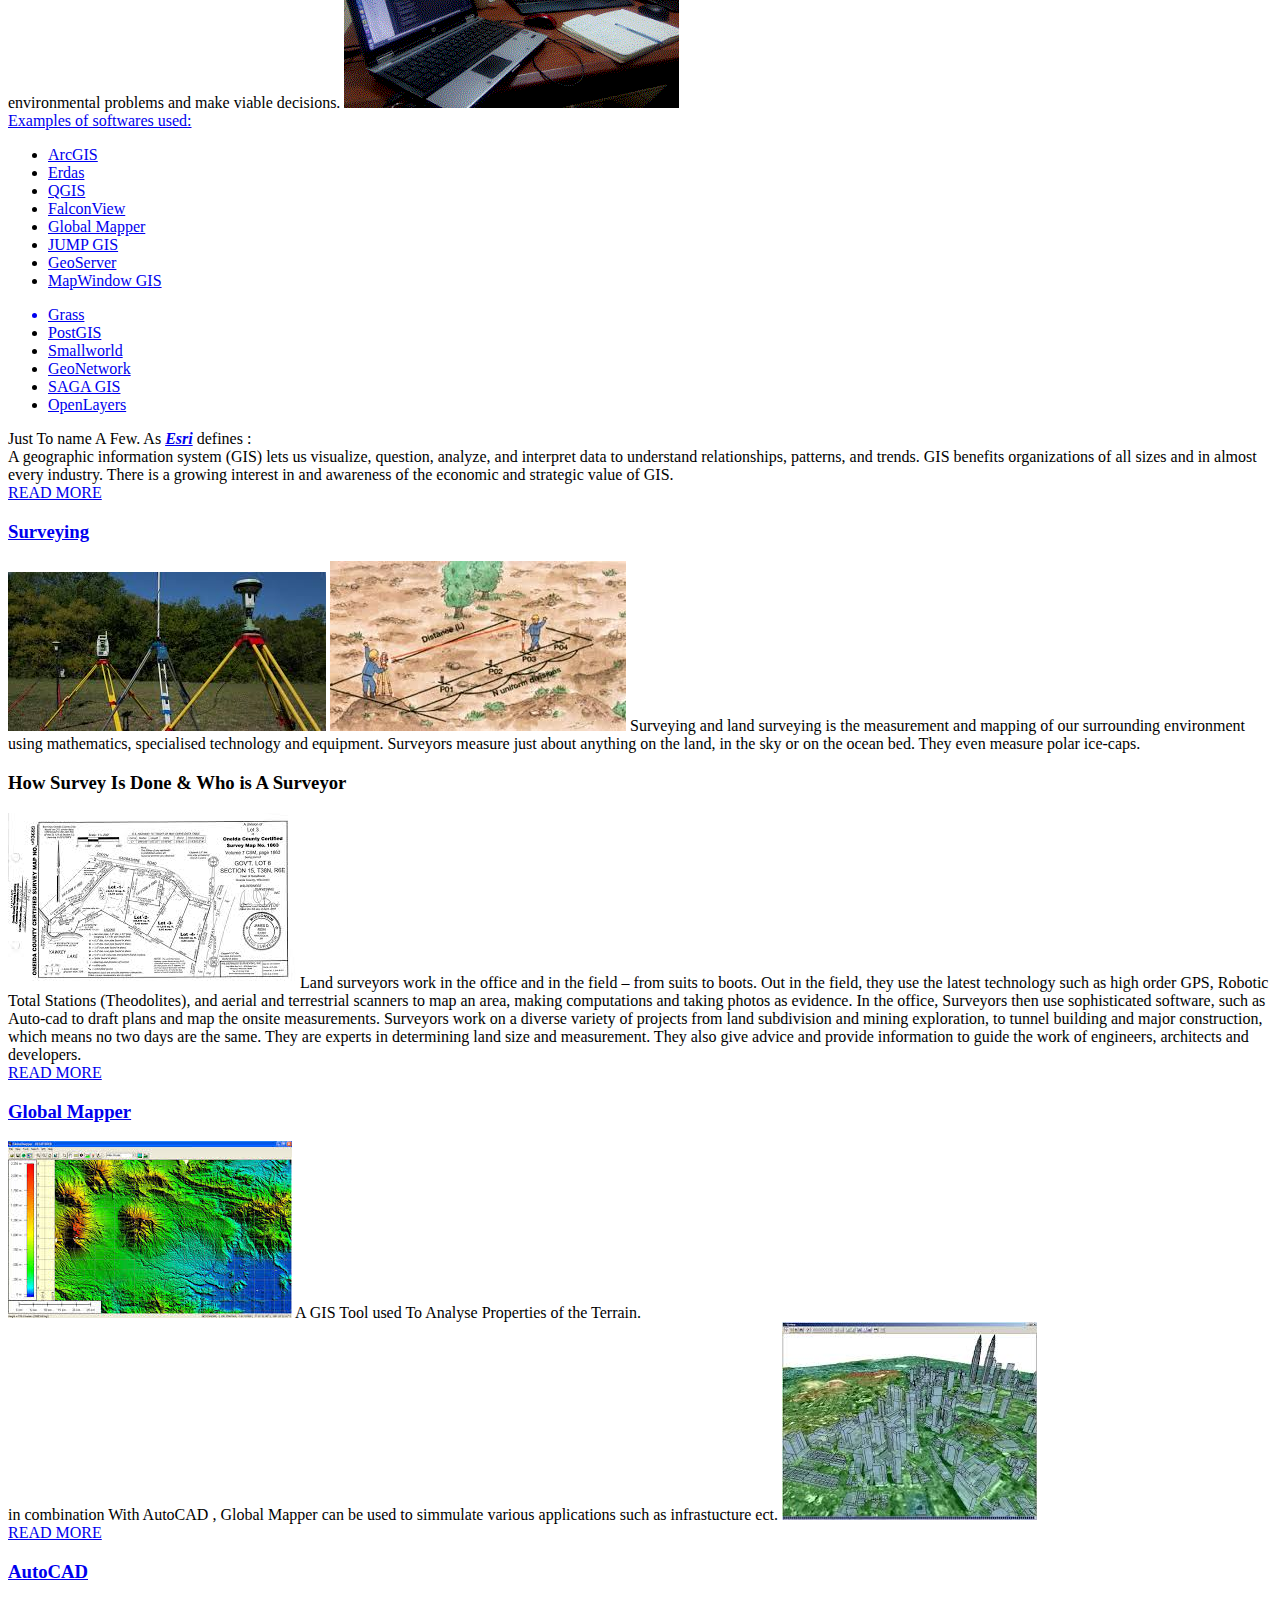
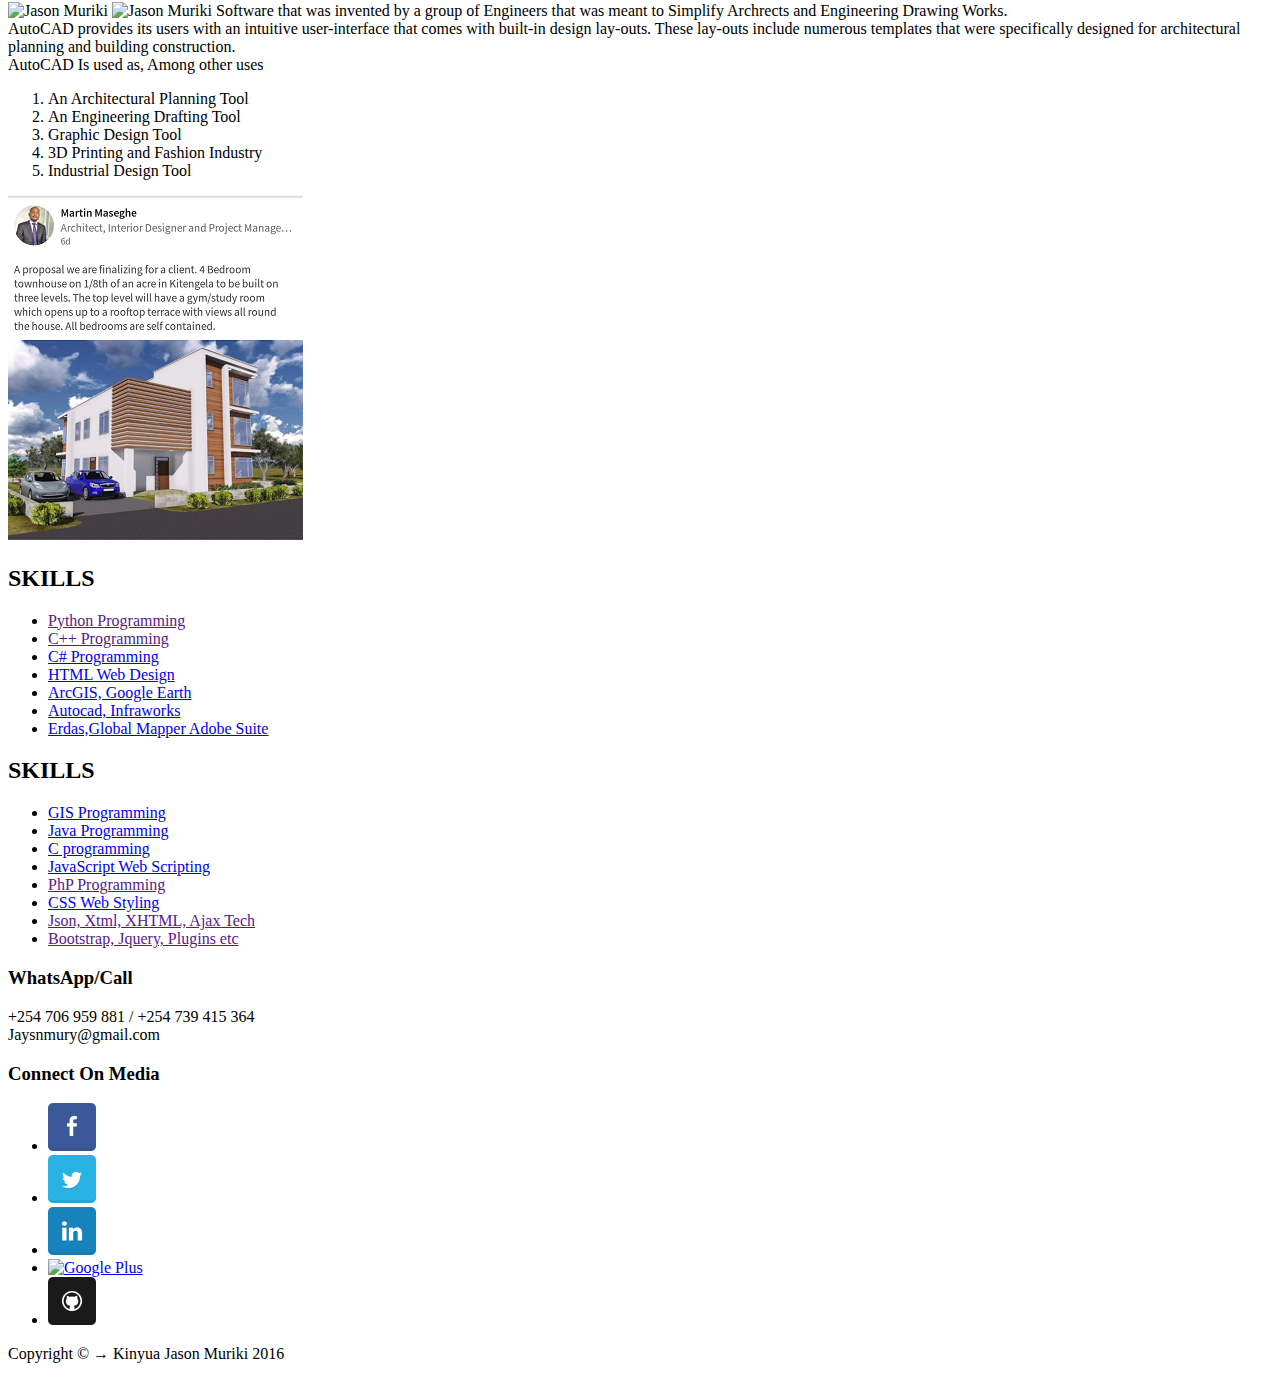
==== commit 53065d73: "Udate To Fix Content slider issues" ====
--- a/index.html
+++ b/index.html
@@ -6,7 +6,6 @@
     <meta charset="utf-8">
     <meta http-equiv="X-UA-Compatible" content="IE=edge">
     <meta name="viewport" content="width=device-width, initial-scale=1">
-        <!--[if lte IE 8]><script src="assets/js/ie/html5shiv.js"></script><![endif]-->
 	<meta name="description" content="Personal Website Fully Developed Kinyua Jason Muriki: Enjoy As You Scroll Downwards">
     <meta name="author" content="Kinyua Jason Muriki">
     <meta name="keywords" content="GIS, GEGIS, IGGRES DeKUT, GEGIS DeKUT, GIS DeKUT,Kinyua Jason, Jason Muriki, Muriki kinyua, Kinyua Muriki, jason Kinyua, Jason Kinyua Muriki, Muriki jason Kinyua ,Jason Muriki Kinyua" />
@@ -14,24 +13,17 @@
 	<meta http-equiv="refresh" content="3000" />
 	<meta name="copyright" content="&copy;2016 Jason Muriki Kinyua" />
     <title>JASON MURIKI</title>
-<link rel="icon" type="image" href="Power (19).jpg">
-   <link rel="stylesheet" href="Content-Slider.css" />
-   <link href="Combination.css" rel="stylesheet" />
-
+	 <link href="Plugins/Combination.css" rel="stylesheet" />
+   <link rel="stylesheet" href="Plugins/Content-Slider.css" />
+  
+    <link rel="icon" type="image" href="Images/Power (19).jpg">
+  
+   
 </head>
 
 
-<link rel="icon" type="image" href="Images/Power (19).jpg">
-   <link rel="stylesheet" href="_Plugins/Content-Slider.css" />
-   <link href="_Plugins/Combination.css" rel="stylesheet" />
-<script src="_Plugins/Comb-Git-Javascript.js" type="text/javascript"></script>
-</head>
-
-
 <body>
 
-    <!-- Navigation -->
-    <!-- Navigation -->
     <nav class="navbar navbar-default navbar-custom navbar-fixed-top">
         <div class="container-fluid">
             <!-- Brand and toggle get grouped for better mobile display -->
@@ -94,11 +86,11 @@
                             <br />
                             <br />
                             <a href="https://jasonmurikikinyua.github.io">
-                                <img alt="Jason Muriki" src="find-out-more.png" class="more-info-img" alt="MORE INFO" />
-                            </a>
-                        </div>
-                        <img alt="Jason Muriki" src="Jason-Muriki.jpg" class="slider-img" />
-                        <img alt="Jason Muriki" u="thumb" src="Jason-Muriki.jpg" />
+                                <img alt="Jason Muriki" src="Images/find-out-more.png" class="more-info-img" alt="MORE INFO" />
+                            </a>
+                        </div>
+                        <img alt="Jason Muriki" src="Images/Jason-Muriki.jpg" class="slider-img" />
+                        <img alt="Jason Muriki" u="thumb" src="Images/Jason-Muriki.jpg" />
                     </div>
 				
                     <div>
@@ -117,11 +109,11 @@
                             <br />
                             <br />
                             <a href="https://jasonmurikikinyua.github.io">
-                                <img alt="Jason Muriki" src="find-out-more.png" class="more-info-img" alt="MORE INFO"  />
-                            </a>
-                        </div>
-                        <img alt="Jason Muriki" src="Background-Better.jpg" class="slider-img" />
-                        <img alt="Jason Muriki" u="thumb" src="Background-Better.jpg" />
+                                <img alt="Jason Muriki" src="Images/find-out-more.png" class="more-info-img" alt="MORE INFO"  />
+                            </a>
+                        </div>
+                        <img alt="Jason Muriki" src="Images/Background-Better.jpg" class="slider-img" />
+                        <img alt="Jason Muriki" u="thumb" src="Images/Background-Better.jpg" />
                     </div>
                     <div>
                         <div class="slides-sub-container">
@@ -134,11 +126,11 @@
                             <br />
                             <br />
                             <a href="https://jasonmurikikinyua.github.io">
-                                <img alt="Jason Muriki" src="find-out-more.png" class="more-info-img" alt="MORE INFO"  />
-                            </a>
-                        </div>
-                        <img alt="Jason Muriki" src="Sent.jpg" class="slider-img" />
-                        <img alt="Jason Muriki" u="thumb" src="Sent.jpg" />
+                                <img alt="Jason Muriki" src="Images/find-out-more.png" class="more-info-img" alt="MORE INFO"  />
+                            </a>
+                        </div>
+                        <img alt="Jason Muriki" src="Images/Sent.jpg" class="slider-img" />
+                        <img alt="Jason Muriki" u="thumb" src="Images/Sent.jpg" />
                     </div>
                     <div>
                         <div class="slides-sub-container">
@@ -155,11 +147,11 @@
                             <br />
                             <br />
                             <a href="https://jasonmurikikinyua.github.io">
-                                <img alt="Jason Muriki" src="find-out-more.png" class="more-info-img" alt="MORE INFO"  />
-                            </a>
-                        </div>
-                        <img alt="Jason Muriki" src="house layouts.jpg" class="slider-img" />
-                        <img alt="Jason Muriki" u="thumb" src="house layouts.jpg" />
+                                <img alt="Jason Muriki" src="Images/find-out-more.png" class="more-info-img" alt="MORE INFO"  />
+                            </a>
+                        </div>
+                        <img alt="Jason Muriki" src="Images/house layouts.jpg" class="slider-img" />
+                        <img alt="Jason Muriki" u="thumb" src="Images/house layouts.jpg" />
                     </div>
                     <div>
                         <div class="slides-sub-container">
@@ -173,11 +165,11 @@
                             <br />
                             <br />
                             <a href="https://jasonmurikikinyua.github.io">
-                                <img alt="Jason Muriki" src="find-out-more.png" class="more-info-img" alt="MORE INFO"  />
-                            </a>
-                        </div>
-                        <img alt="Jason Muriki" src="Collages1.jpg" class="slider-img" />
-                        <img alt="Jason Muriki" u="thumb" src="Collages1.jpg" />
+                                <img alt="Jason Muriki" src="Images/find-out-more.png" class="more-info-img" alt="MORE INFO"  />
+                            </a>
+                        </div>
+                        <img alt="Jason Muriki" src="Images/Collages1.jpg" class="slider-img" />
+                        <img alt="Jason Muriki" u="thumb" src="Images/Collages1.jpg" />
                     </div>
                     <div>
                         <div class="slides-sub-container">
@@ -189,11 +181,11 @@
                             <br />
                             <br />
                             <a href="https://jasonmurikikinyua.github.io">
-                                <img alt="Jason Muriki" src="find-out-more.png" class="more-info-img" alt="MORE INFO"  />
-                            </a>
-                        </div>
-                        <img alt="Jason Muriki" src="Images.jpg" class="slider-img" />
-                        <img alt="Jason Muriki" u="thumb" src="Images.jpg" />
+                                <img alt="Jason Muriki" src="Images/find-out-more.png" class="more-info-img" alt="MORE INFO"  />
+                            </a>
+                        </div>
+                        <img alt="Jason Muriki" src="Images/Google.jpg" class="slider-img" />
+                        <img alt="Jason Muriki" u="thumb" src="Images/Google.jpg" />
                     </div>
                     <div>
                         <div class="slides-sub-container">
@@ -211,11 +203,11 @@
                             <br />
                             <br />
                             <a href="https://jasonmurikikinyua.github.io">
-                                <img alt="Jason Muriki" src="find-out-more.png" class="more-info-img" alt="MORE INFO" />
-                            </a>
-                        </div>
-                        <img alt="Jason Muriki" src="Jason-Muriki1.jpg" class="slider-img" />
-                        <img alt="Jason Muriki" u="thumb" src="Jason-Muriki1.jpg" />
+                                <img alt="Jason Muriki" src="Images/find-out-more.png" class="more-info-img" alt="MORE INFO" />
+                            </a>
+                        </div>
+                        <img alt="Jason Muriki" src="Images/Jason-Muriki1.jpg" class="slider-img" />
+                        <img alt="Jason Muriki" u="thumb" src="Images/Jason-Muriki1.jpg" />
                     </div>
                     <div>
                         <div class="slides-sub-container">
@@ -226,11 +218,11 @@
                                 <br />
                                 <br />
                                 <a href="https://jasonmurikikinyua.github.io">
-                                    <img alt="Jason Muriki" src="find-out-more.png" class="more-info-img" alt="MORE INFO" />
+                                    <img alt="Jason Muriki" src="Images/find-out-more.png" class="more-info-img" alt="MORE INFO" />
                                 </a>
                         </div>
-                        <img alt="Jason Muriki" src="Collages.jpg" class="slider-img" />
-                        <img alt="Jason Muriki" u="thumb" src="Collages.jpg" />
+                        <img alt="Jason Muriki" src="Images/Collages.jpg" class="slider-img" />
+                        <img alt="Jason Muriki" u="thumb" src="Images/Collages.jpg" />
                     </div>
                 </div>
                
@@ -261,19 +253,19 @@
 	<div class="row ">
 	<div class="pull-right col-xs 12">
 	<ul  class="media ">
-				   	<li class="col-xs-2"><a target="blank" href="https://m.facebook.com/jason.mury.kinyua?ref=bookmarks"><img src="Facebook.png" alt="Facebook" /></a></li>
-				   	<li class="col-xs-2"><a target="blank" href="https://mobile.twitter.com/Kinyua_Jason_M"><img src="Twitter.png" alt="Twitter" /></a></li>
-				   	<li class="col-xs-2"><a target="blank" href="https://www.linkedin.com/in/jason-muriki-58b629101?trk=nav_responsive_tab_profile"><img src="Linkedin.png" alt="LinkedIn" /></a></li>
-				   	<li class="col-xs-2"><a target="blank" href="http://plus.google.com/112855801559072564203"><img src="Google+.png" alt="Google Plus" /></a></li>
-				    <li class="col-xs-2"><a target="blank" href="http://KinyuaJasonMuriki.github.io"><img src="Github.png" alt="GitHub" /></a></li>
+				   	<li class="col-xs-2"><a target="blank" href="https://m.facebook.com/jason.mury.kinyua?ref=bookmarks"><img src="Images/Facebook.png" alt="Facebook" /></a></li>
+				   	<li class="col-xs-2"><a target="blank" href="https://mobile.twitter.com/Kinyua_Jason_M"><img src="Images/Twitter.png" alt="Twitter" /></a></li>
+				   	<li class="col-xs-2"><a target="blank" href="https://www.linkedin.com/in/jason-muriki-58b629101?trk=nav_responsive_tab_profile"><img src="Images/Linkedin.png" alt="LinkedIn" /></a></li>
+				   	<li class="col-xs-2"><a target="blank" href="http://plus.google.com/112855801559072564203"><img src="Images/GooglePlus.png" alt="Google Plus" /></a></li>
+				    <li class="col-xs-2"><a target="blank" href="http://KinyuaJasonMuriki.github.io"><img src="Images/Github.png" alt="GitHub" /></a></li>
 				   </ul>
 	</div></div>
         <div class="row">
             <div class="col-sm-6 dkut_skills">
 			<h3 class="edu"><a target="blank" href="http://www.dkut.ac.ke/">Dedan kimathi university of technology</a></h3>
 			
-			<a target="blank" href="http://www.dkut.ac.ke/"><img src="Alumini.jpg" alt="Testimonial" title="Visit DeKUT Home Page" class="Jason pull-left img-responsive img-thumbnail" /></a>
-			<a target="blank" href="http://www.dkut.ac.ke/"><img src="Jason-Muriki1.jpg" alt="Testimonial" title="Visit DeKUT Home Page" class="Jason pull-right img-responsive img-thumbnail" /></a>
+			<a target="blank" href="http://www.dkut.ac.ke/"><img src="Images/Alumini.jpg" alt="Testimonial" title="Visit DeKUT Home Page" class="Jason pull-left img-responsive img-thumbnail" /></a>
+			<a target="blank" href="http://www.dkut.ac.ke/"><img src="Images/Jason-Muriki1.jpg" alt="Testimonial" title="Visit DeKUT Home Page" class="Jason pull-right img-responsive img-thumbnail" /></a>
 			<b>Joined <i>Dedan Kimathi University of Technology the Year 2014</i></b>
 			Jason Kinyua Muriki Enrolled a bachelors Degree in Geomatics Engineering and Geospatial Information Systems 
 			{GEGIS} the Year 2014 in the Institute of Geomatics, GIS and Remote Sensing. The Course is scheduled for five [5] 
@@ -287,24 +279,24 @@
 			<br /><br />
 			
 				<h3 class="sub_edu">What Keeps Jason Moving???</h3>
-			<img alt="Jason Muriki" src="Power (34).jpg" alt="Company" class="pull-left img-responsive img-circle Jason pull-left" />
-			<img alt="Jason Muriki" src="Power (19).jpg" alt="Being Me" class="img-responsive img-circle Jason pull-right" />
+			<img alt="Jason Muriki" src="Images/Power (34).jpg" alt="Company" class="pull-left img-responsive img-circle Jason pull-left" />
+			<img alt="Jason Muriki" src="Images/Power (19).jpg" alt="Being Me" class="img-responsive img-circle Jason pull-right" />
 			<span>
 			“People generally fall into one of three groups: the few who make things happen, the many who watch things happen, and the overwhelming majority who have no notion of what happens. Every person is either a creator of fact or a creature of circumstance. He either puts color into his environment, or, like a chameleon, takes color from his environment.” 
 			</span>
 			<div class="sub_edu church"><a href="http://www.V.F.C.com">
 					<h3>1. The Church</h3>
 				</a>
-				<img alt="Jason Muriki" src="Kingdom Foundation Logo.jpg" alt="V.F.C Church" class="pull-left img-responsive img-circle Jason pull-left" />
+				<img alt="Jason Muriki" src="Images/Kingdom Foundation Logo.jpg" alt="V.F.C Church" class="pull-left img-responsive img-circle Jason pull-left" />
 				
 				I [Jason] am a believer in three trinity of the sovereign God. " <b><i>God The Father, God The Son and God The Holy Spirit."</i></b> <br />
-				Have been brought up in a christ knowing family, Thanks To My Parents : <b>John Kinyua and Grace kainda.</b>
+				Have been brought up in a christ knowing family, Thanks To My Parents : <b>John Kinyua and Grace Kinyua.</b>
 				<br />Father and Mother, <i>I appreciate that you introduced me to This amazing God and laid a Foundation for me.
 				  You are a great Treasure of My Heart.</i>
 				  <b><i class="quatation"> <br />Exodus 23 : 25...,<br /> So you shall serve the LORD your God, and He will Bless your Bread and your water.
 				  And I[The LORD] will take sickness away from the midst of you.... aI will Send My FEAR before you...."
 				  <span class="quotation">NKJV</span></i></b>
-				<img alt="Jason Muriki" src="Amazing Favor-sermon slider.gif" alt="V.F.C Church" class="img-responsive img-thumbnail" />
+				<img alt="Jason Muriki" src="Images/Amazing Favor-sermon slider.gif" alt="V.F.C Church" class="img-responsive img-thumbnail" />
 				
 				</div>
 			<div class="sub_edu"><a target="blank" href="http://www.youngminds.org.uk/for_children_young_people/better_mental_health/friends_family">
@@ -382,16 +374,16 @@
 			
 			<div class="col-sm-5 col-sm-offset-1 dkut_skills">
 				<h3 class="edu">COURSE SKILLS [GEGIS]</h3>
-				<img alt="Jason Muriki" src="Power (9).jpg" alt="JASON" class="img-circle img-responsive pull-left Jason" />
+				<img alt="Jason Muriki" src="Images/Power (9).jpg" alt="JASON" class="img-circle img-responsive pull-left Jason" />
 			 <h4 class="sub_edu"> <a target="blank" href="http://www.esa.int/SPECIALS/Eduspace_EN/SEMF9R3Z2OF_0.html">Remote Sensing</a></h4>
-			 <a target="blank" href="https://www.google.com/search?q=remote+sensing&tbm=isch&tbo=u&source=univ&sa=X&ved=0ahUKEwjAyZD33-PNAhWGOBQKHcbUCQwQsAQIRw"><img src="Satellite data_2.png" alt="RS" title="View remote Sensing Images" class="img-thumbnail img-responsive pull-right Jason" /></a>
+			 <a target="blank" href="https://www.google.com/search?q=remote+sensing&tbm=isch&tbo=u&source=univ&sa=X&ved=0ahUKEwjAyZD33-PNAhWGOBQKHcbUCQwQsAQIRw"><img src="Images/Satellite data_2.png" alt="RS" title="View remote Sensing Images" class="img-thumbnail img-responsive pull-right Jason" /></a>
 			 
 			 Getting Information about a Phenomen without being in contact with it.
              <br />Satellites being The major platform used to Remote Sense.
 			 <br />Applied in Environmental monitoring, Making Valid Predictions etc...
 			 
 			 
-			<a target="blank" href="https://www.google.com/search?q=remote+sensing&tbm=isch&tbo=u&source=univ&sa=X&ved=0ahUKEwjAyZD33-PNAhWGOBQKHcbUCQwQsAQIRw"><img src="RS basics.png" alt="RS" title="View remote Sensing Images" class="img-thumbnail img-responsive pull-left Jason" /></a>
+			<a target="blank" href="https://www.google.com/search?q=remote+sensing&tbm=isch&tbo=u&source=univ&sa=X&ved=0ahUKEwjAyZD33-PNAhWGOBQKHcbUCQwQsAQIRw"><img src="Images/RS basics.png" alt="RS" title="View remote Sensing Images" class="img-thumbnail img-responsive pull-left Jason" /></a>
 			 <i>We perceive the surrounding world through our five senses.</i> Some senses (touch and taste) require contact of our sensing organs with the objects. 
 			 However, we acquire much information about our surrounding 
 			 through the senses of sight and hearing which do not require 
@@ -402,12 +394,12 @@
 			<a target="blank" href="http://www.crisp.nus.edu.sg/~research/tutorial/intro.htm"><span title="Read More About Remote Sensing" class="btn btn-md btn-success btn-fill btn-round">READ MORE</span></a>
 			 <h4 class="sub_edu"><a target="blank" href="https://www.gislounge.com/">Geospatial information systems [GIS]</a></h4>
 			 
-			<a target="blank" href="http://gisgeography.com/free-gis-software/"><img src="ContoursArcG.png" alt="map" title="More about GIS" class="Jason pull-left img-responsive img-thumbnail" /></a>
+			<a target="blank" href="http://gisgeography.com/free-gis-software/"><img src="Images/ContoursArcG.png" alt="map" title="More about GIS" class="Jason pull-left img-responsive img-thumbnail" /></a>
 			 Involves Making Decisions Based on Accurate Supportive Data.
 			 <br />Computer Based Technology in which Spatially referenced data is
 			 analysed using customised / specialised Professional softwares to produce 
 			 information that can be used to solve various environmental problems and make viable decisions.
-			 <a target="blank" href="http://gis.yavapai.us/v4/map.aspx?search="><img src="Workspace.jpg" alt="Map" title="Interactive Map" class="Jason pull-right img-responsive img-thumbnail" /></a>
+			 <a target="blank" href="http://gis.yavapai.us/v4/map.aspx?search="><img src="Images/Workspace.jpg" alt="Map" title="Interactive Map" class="Jason pull-right img-responsive img-thumbnail" /></a>
 			 
 			 <br /> <a target="blank" href="https://en.wikipedia.org/wiki/List_of_geographic_information_systems_software"><b></b>Examples of softwares used: </a>
 			 
@@ -452,13 +444,13 @@
 			 <br /> <a target="blank" href="http://gisgeography.com/free-gis-software/"><span class="btn btn-round btn-success btn-fill">READ MORE</span></a>
 			<div class="edu"><a target="blank" href="https://nationalcareersservice.direct.gov.uk/advice/planning/jobprofiles/Pages/landsurveyor.aspx"><h3>Surveying</h3></a>
 			
-			<img alt="Jason Muriki" src="RTK_Survey.png" alt="Survey" class="img-Thumbnail img-responsive pull-left Jason" />
-			<img alt="Jason Muriki" src="Survey_4.png" alt="Survey" class="img-Thumbnail img-responsive pull-right Jason" />
+			<img alt="Jason Muriki" src="Images/RTK_Survey.png" alt="Survey" class="img-Thumbnail img-responsive pull-left Jason" />
+			<img alt="Jason Muriki" src="Images/Survey_4.png" alt="Survey" class="img-Thumbnail img-responsive pull-right Jason" />
 			Surveying and land surveying is the measurement and mapping of our surrounding environment using mathematics, specialised technology and equipment. Surveyors measure just about anything on the land, 
 			in the sky or on the ocean bed. They even measure polar ice-caps.
 			<h3>How Survey Is Done & Who is A Surveyor</h3>
 			
-			<img alt="Jason Muriki" src="Survey_1.png" alt="Survey" class="img-Thumbnail img-responsive" />
+			<img alt="Jason Muriki" src="Images/Survey_1.png" alt="Survey" class="img-Thumbnail img-responsive" />
 			Land surveyors work in the office and in the field – from suits to boots. Out in the field, they use the latest technology such as high order GPS, Robotic Total Stations (Theodolites), and aerial and terrestrial scanners to map an area, making computations and taking photos as evidence.
 
 			In the office, Surveyors then use sophisticated software, such as Auto-cad to draft plans and map the onsite measurements. Surveyors work on a diverse variety of projects from land subdivision and mining exploration, to tunnel building and major construction, which means no two days are the same. They are experts in determining land size and measurement. They also give advice and provide information to 
@@ -470,11 +462,11 @@
 			<div class="edu Global_Mapper"><a target="blank" href="http://www.bluemarblegeo.com/products/global-mapper.php">
 					<h3>Global Mapper</h3></a>
 			
-			<img alt="Jason Muriki" src="Mapper.png" alt="Survey" class="img-Thumbnail img-responsive pull-right Jason" />
+			<img alt="Jason Muriki" src="Images/Mapper.png" alt="Survey" class="img-Thumbnail img-responsive pull-right Jason" />
 			A GIS Tool used To Analyse Properties of the Terrain. <br />
 			in combination With AutoCAD , Global Mapper can be used to simmulate various 
 			applications such as infrastucture ect.
-			<img alt="Jason Muriki" src="Mapper_1.png" alt="Survey" class="img-Thumbnail img-responsive" />
+			<img alt="Jason Muriki" src="Images/Mapper_1.png" alt="Survey" class="img-Thumbnail img-responsive" />
 			<br />
 			<a target="blank" href="http://www.globalmapperforum.com/"><span class="btn btn-success btn-round btn-fill">READ MORE</spann></a>
 				
@@ -482,8 +474,8 @@
 			<div class="sub_edu autocad"><a href="http://tutorial45.com/what-is-autocad-used-for/">
 					<h3>AutoCAD</h3>
 				</a>
-				<img alt="Jason Muriki" src="extensive.jpg" alt="Autocad" class="img-Thumbnail img-responsive pull-left Jason" />
-				<img alt="Jason Muriki" src="Server-Config.jpg" alt="Autocad" class="img-Thumbnail img-responsive pull-right Jason" />
+				<img alt="Jason Muriki" src="Images/extensive.jpg" alt="Autocad" class="img-Thumbnail img-responsive pull-left Jason" />
+				<img alt="Jason Muriki" src="Images/Server-Config.jpg" alt="Autocad" class="img-Thumbnail img-responsive pull-right Jason" />
 				Software that was invented by a group of Engineers that was meant to Simplify Archrects and Engineering Drawing Works.
 				<br />AutoCAD provides its users with an intuitive user-interface that comes with built-in design lay-outs. These lay-outs include numerous templates that were specifically designed for architectural planning and building construction.
 				<br /> AutoCAD Is used as, Among other uses
@@ -495,7 +487,7 @@
 					<li>3D Printing and Fashion Industry</li>
 					<li>Industrial Design Tool</li>
 				</ol>
-				<img alt="Jason Muriki" src="Autocad-Design.png" alt="Autocad" class="img-Thumbnail img-responsive" />
+				<img alt="Jason Muriki" src="Images/Autocad-Design.png" alt="Autocad" class="img-Thumbnail img-responsive" />
 				</div>
 			</div>
 			
@@ -541,13 +533,13 @@
 				   
 				   <h3>Connect On Media</h3>
 				   <ul  class="media">
-				   	<li class="col-xs-2"><a target="blank" href="https://m.facebook.com/jason.mury.kinyua?ref=bookmarks"><img src="Facebook.png" alt="Facebook" /></a></li>
-				   	<li class="col-xs-2"><a target="blank" href="https://mobile.twitter.com/Kinyua_Jason_M"><img src="Twitter.png" alt="Twitter" /></a></li>
-				   	 <li class="col-xs-2"><a target="blank" href="https://www.linkedin.com/in/jason-muriki-58b629101?trk=nav_responsive_tab_profile"><img src="Linkedin.png" alt="LinkedIn" /></a></li>
+				   	<li class="col-xs-2"><a target="blank" href="https://m.facebook.com/jason.mury.kinyua?ref=bookmarks"><img src="Images/Facebook.png" alt="Facebook" /></a></li>
+				   	<li class="col-xs-2"><a target="blank" href="https://mobile.twitter.com/Kinyua_Jason_M"><img src="Images/Twitter.png" alt="Twitter" /></a></li>
+				   	 <li class="col-xs-2"><a target="blank" href="https://www.linkedin.com/in/jason-muriki-58b629101?trk=nav_responsive_tab_profile"><img src="Images/Linkedin.png" alt="LinkedIn" /></a></li>
 				   	
-					 <li class="col-xs-2"><a target="blank" href="http://plus.google.com/112855801559072564203"><img src="Google+.png" alt="Google Plus" /></a></li>
+					 <li class="col-xs-2"><a target="blank" href="http://plus.google.com/112855801559072564203"><img src="Images/GooglePlus.png" alt="Google Plus" /></a></li>
 				   
-					<li class="col-xs-2"><a target="blank" href="http://KinyuaJasonMuriki.github.io"><img src="Github.png" alt="GitHub" /></a></li>
+					<li class="col-xs-2"><a target="blank" href="http://KinyuaJasonMuriki.github.io"><img src="Images/Github.png" alt="GitHub" /></a></li>
 				   </ul>
 				   </div> 
                 </div>
@@ -561,8 +553,8 @@
 
 </body>
 
-<script src="Combination.js" type="text/javascript"></script>
-<script type="text/javascript" src="jssor.js"></script>
-<script type="text/javascript" src="jssor.slider.js"></script>
-<script type="text/javascript" src="Content-Slider.js"></script>
+<script src="Plugins/Combination.js" type="text/javascript"></script>
+<script type="text/javascript" src="Plugins/jssor.js"></script>
+<script type="text/javascript" src="Plugins/jssor.slider.js"></script>
+<script type="text/javascript" src="Plugins/Content_Slider.js"></script>
 </html>
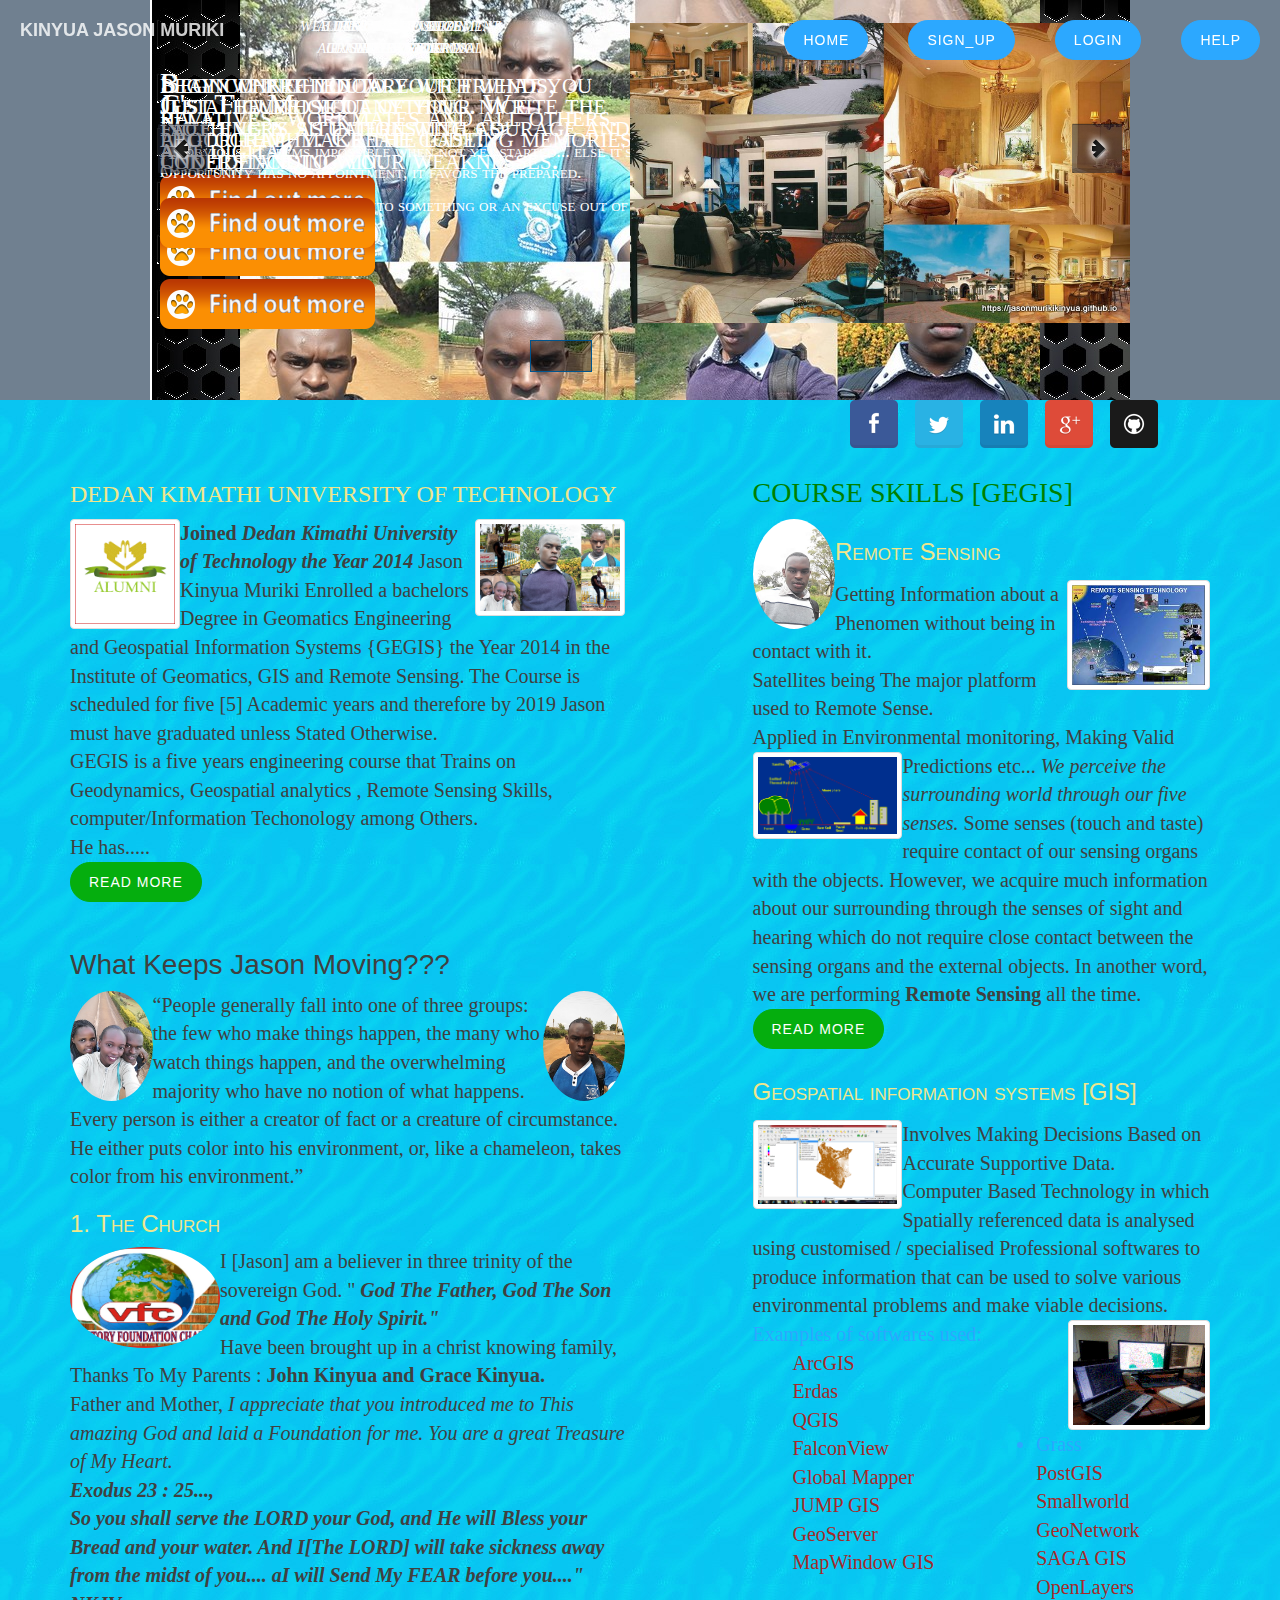
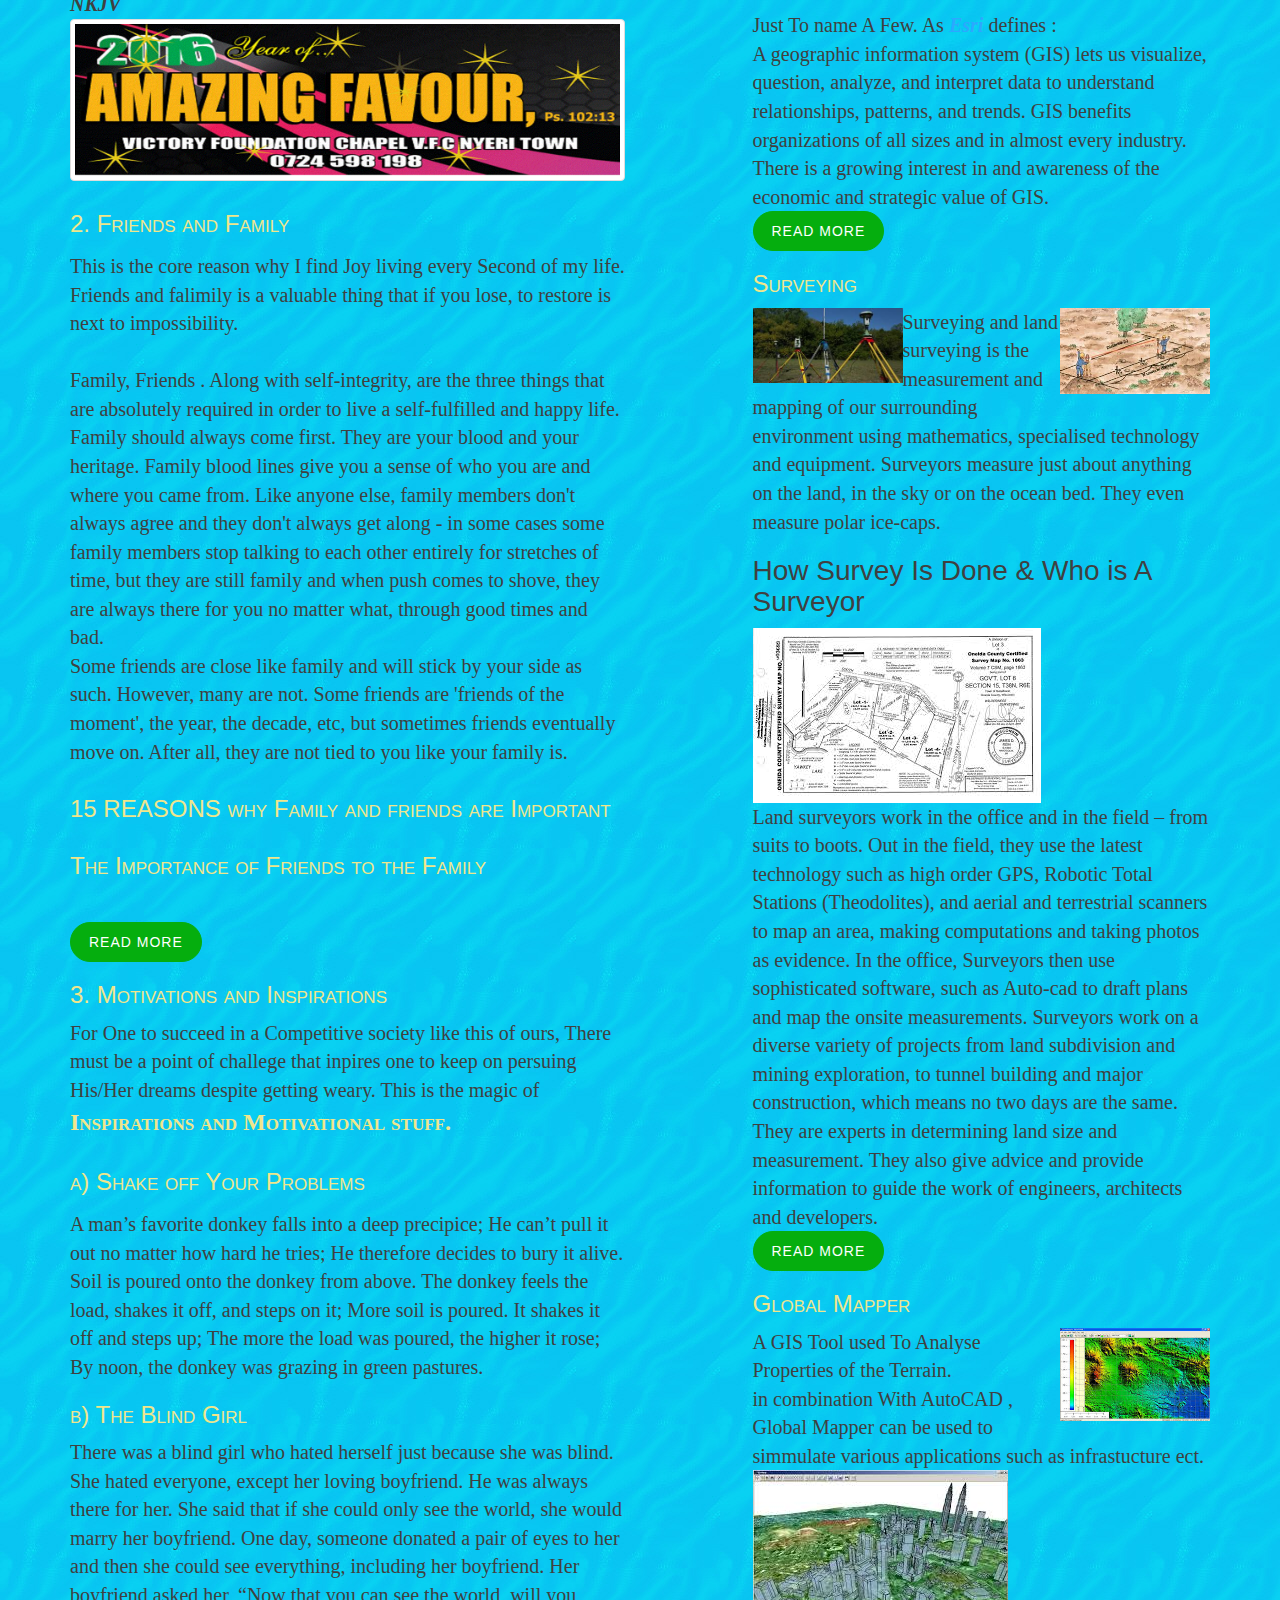
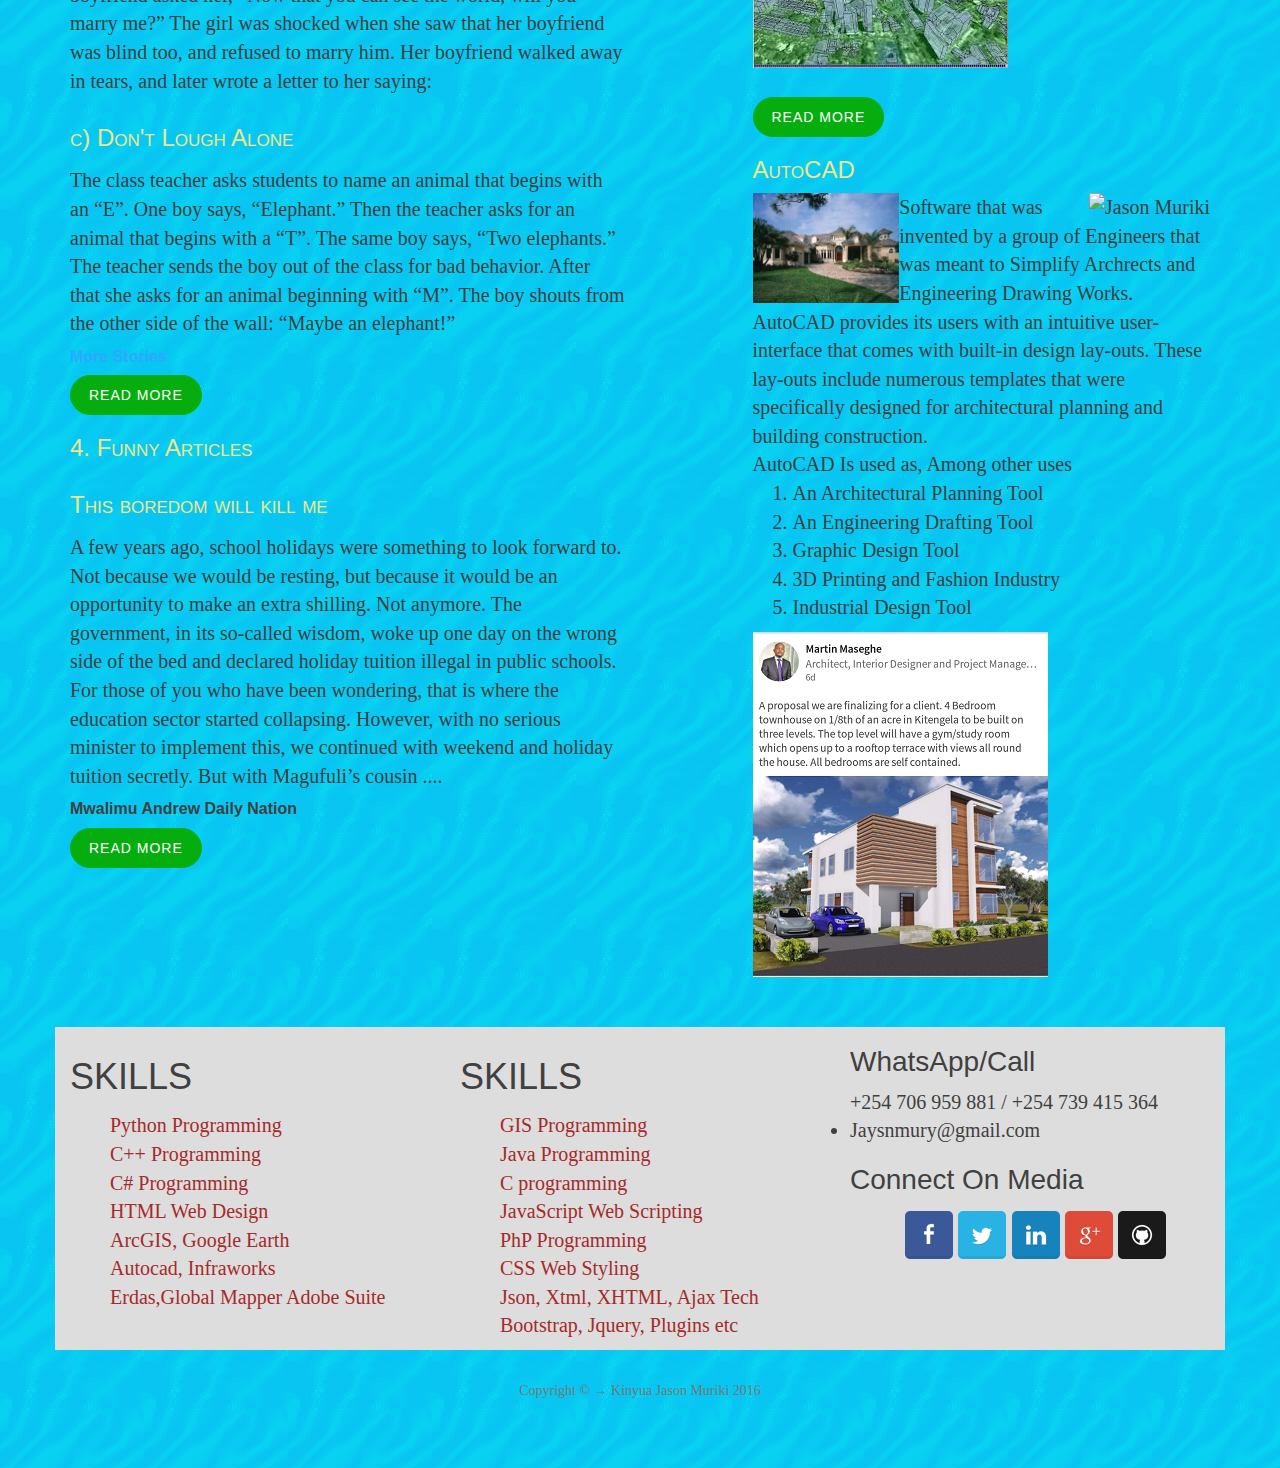
==== commit 151c4c95: "Moved files from root directory to Git Repository" ====
--- a/index.html
+++ b/index.html
@@ -13,11 +13,14 @@
 	<meta http-equiv="refresh" content="3000" />
 	<meta name="copyright" content="&copy;2016 Jason Muriki Kinyua" />
     <title>JASON MURIKI</title>
-	 <link href="Plugins/Combination.css" rel="stylesheet" />
+<link rel="icon" type="image" href="Power (19).jpg">
    <link rel="stylesheet" href="Plugins/Content-Slider.css" />
-  
-    <link rel="icon" type="image" href="Images/Power (19).jpg">
-  
+   <link href="Combination.css" rel="stylesheet" />
+
+</head>
+<link rel="icon" type="image" href="Images/Power (19).jpg">
+   <link rel="stylesheet" href="Plugins/Content-Slider.css" />
+   <link href="Plugins/Combination.css" rel="stylesheet" />
    
 </head>
 
@@ -556,5 +559,5 @@
 <script src="Plugins/Combination.js" type="text/javascript"></script>
 <script type="text/javascript" src="Plugins/jssor.js"></script>
 <script type="text/javascript" src="Plugins/jssor.slider.js"></script>
-<script type="text/javascript" src="Plugins/Content_Slider.js"></script>
+<script type="text/javascript" src="Plugins/Content-Slider.js"></script>
 </html>
--- a/Plugins/Content-Slider.css
+++ b/Plugins/Content-Slider.css
@@ -0,0 +1,220 @@
+
+body{
+	 background-image:url(../Images/Glass04.jpg);
+   
+}
+ul>li{
+    list-style:none;
+}
+li>a{
+	text-decoration:none;
+	color:brown;
+}
+div>h3>a,div>h2>a,div>h4>a,div>a>h3,div>a>h2,div>a>h4,div>b>a,span>a>h4,span>a>h3{
+	color:khaki;
+	font-variant:small-caps;
+	font-size:18pt;
+}
+
+}
+.Big-container{
+	position: relative;  
+	width: 100%; 
+	background-color:blue; 
+	overflow: hidden;
+}
+.Sub-container{
+	position: relative; 
+	left: 50%;
+	width: 5000px; 
+	text-align: center; 
+	margin-left: -2500px;
+    background-color:slategrey;
+}
+.Slider-container{
+	position: relative;
+	margin: 0 auto;
+      top: 0px; 
+	  left: 0px; 
+	  width: 980px; 
+	  height: 400px; 
+	  background-image: url(../Images/Metallic_Texture.jpg);
+}
+#loading{
+	position: absolute; 
+	top: 0px; 
+	left: 0px;
+}
+#loading-before{
+	filter: alpha(opacity=70); 
+	opacity: 0.7;
+	position: absolute; 
+	display: block;
+	top: 0px; left: 0px; 
+	width: 100%; height: 100%;
+}
+#loading-after{
+	position: absolute; 
+	display: block; 
+	background: url(../Images/loading.gif) no-repeat center center;
+    top: 0px; left: 0px; width: 100%; height: 100%;
+}
+.slides-container{
+	cursor: move; position: absolute; 
+	left: 0px; top: 0px; width: 980px;
+    height: 400px; overflow: hidden;
+}
+.slides-sub-container{
+	position: absolute; 
+	width: 480px; height: 300px; 
+	top: 10px; left: 10px;
+	text-align: left; line-height: 1.8em; font-size: 12px;
+}
+.caption{
+	display: block; 
+	line-height: 1em; 
+	text-transform: uppercase; 
+	font-size: 52px;
+	color: #FFFFFF;
+}
+.sub-caption{
+	display: block; 
+	line-height: 1.1em;
+	font-size: 2.5em; 
+	color: #FFFFFF;
+    font-variant: small-caps;
+}
+.minor-caption{
+	display: block; 
+	line-height: 1.1em; 
+	font-size: 1.5em; 
+	color: #FFFFFF;
+  font-variant: small-caps;
+}
+.more-info-img{
+	border:0;
+	width:215px;
+	height:50px;
+}
+.slider-img{
+	position: absolute; 
+	top: 23px; left: 480px;
+	width: 500px; height: 300px;
+}
+.arrow-left{
+	top: 123px; left: 8px;
+}
+.arrow-right{
+	top: 123px; right: 8px;
+}
+.thumb-container{
+	right: 0px; bottom: 0px;
+}
+.thumb-slider{
+	bottom: 25px; right: 30px; cursor: default;
+}
+
+
+
+ /* jssor slider arrow navigator skin 07 css */
+                    /*
+                    .jssora07l                  (normal)
+                    .jssora07r                  (normal)
+                    .jssora07l:hover            (normal mouseover)
+                    .jssora07r:hover            (normal mouseover)
+                    .jssora07l.jssora07ldn      (mousedown)
+                    .jssora07r.jssora07rdn      (mousedown)
+                    */
+                    .jssora07l, .jssora07r {
+                        display: block;
+                        position: absolute;
+                        /* size of arrow element */
+                        width: 50px;
+                        height: 50px;
+                        cursor: pointer;
+                        background: url(../Images/Arrow.png) no-repeat;
+                        overflow: hidden;
+                    }
+                    .jssora07l { background-position: -5px -35px; }
+                    .jssora07r { background-position: -65px -35px; }
+                    .jssora07l:hover { background-position: -125px -35px; }
+                    .jssora07r:hover { background-position: -185px -35px; }
+                    .jssora07l.jssora07ldn { background-position: -245px -35px; }
+                    .jssora07r.jssora07rdn { background-position: -305px -35px; }
+					
+					/* jssor slider thumbnail navigator skin 04 css */
+                /*
+                .jssort04 .p            (normal)
+                .jssort04 .p:hover      (normal mouseover)
+                .jssort04 .pav          (active)
+                .jssort04 .pav:hover    (active mouseover)
+                .jssort04 .pdn          (mousedown)
+                */
+
+                .jssort04 {
+                    position: absolute;
+                    /* size of thumbnail navigator container */
+                    width: 600px;
+                    height: 60px;
+                }
+
+                    .jssort04 .p {
+                        position: absolute;
+                        top: 0;
+                        left: 0;
+                        width: 62px;
+                        height: 32px;
+                    }
+
+                    .jssort04 .t {
+                        position: absolute;
+                        top: 0;
+                        left: 0;
+                        width: 100%;
+                        height: 100%;
+                        border: none;
+                    }
+
+                    .jssort04 .w, .jssort04 .pav:hover .w {
+                        position: absolute;
+                        width: 60px;
+                        height: 30px;
+                        border: #0099FF 1px solid;
+                        box-sizing: content-box;
+                    }
+
+                    .jssort04 .pdn .w, .jssort04 .pav .w {
+                        border-style: dashed;
+                    }
+
+                    .jssort04 .c {
+                        position: absolute;
+                        top: 0;
+                        left: 0;
+                        width: 62px;
+                        height: 32px;
+                        background-color: #000;
+                        filter: alpha(opacity=45);
+                        opacity: .45;
+                        transition: opacity .6s;
+                        -moz-transition: opacity .6s;
+                        -webkit-transition: opacity .6s;
+                        -o-transition: opacity .6s;
+                    }
+
+                    .jssort04 .p:hover .c, .jssort04 .pav .c {
+                        filter: alpha(opacity=0);
+                        opacity: 0;
+                    }
+
+                    .jssort04 .p:hover .c {
+                        transition: none;
+                        -moz-transition: none;
+                        -webkit-transition: none;
+                        -o-transition: none;
+                    }
+
+                    * html .jssort04 .w {
+                        width /**/: 62px;
+                        height /**/: 32px;
+                    }--- a/Plugins/Content-Slider.css
+++ b/Plugins/Content-Slider.css
@@ -0,0 +1,220 @@
+
+body{
+	 background-image:url(../Images/Glass04.jpg);
+   
+}
+ul>li{
+    list-style:none;
+}
+li>a{
+	text-decoration:none;
+	color:brown;
+}
+div>h3>a,div>h2>a,div>h4>a,div>a>h3,div>a>h2,div>a>h4,div>b>a,span>a>h4,span>a>h3{
+	color:khaki;
+	font-variant:small-caps;
+	font-size:18pt;
+}
+
+}
+.Big-container{
+	position: relative;  
+	width: 100%; 
+	background-color:blue; 
+	overflow: hidden;
+}
+.Sub-container{
+	position: relative; 
+	left: 50%;
+	width: 5000px; 
+	text-align: center; 
+	margin-left: -2500px;
+    background-color:slategrey;
+}
+.Slider-container{
+	position: relative;
+	margin: 0 auto;
+      top: 0px; 
+	  left: 0px; 
+	  width: 980px; 
+	  height: 400px; 
+	  background-image: url(../Images/Metallic_Texture.jpg);
+}
+#loading{
+	position: absolute; 
+	top: 0px; 
+	left: 0px;
+}
+#loading-before{
+	filter: alpha(opacity=70); 
+	opacity: 0.7;
+	position: absolute; 
+	display: block;
+	top: 0px; left: 0px; 
+	width: 100%; height: 100%;
+}
+#loading-after{
+	position: absolute; 
+	display: block; 
+	background: url(../Images/loading.gif) no-repeat center center;
+    top: 0px; left: 0px; width: 100%; height: 100%;
+}
+.slides-container{
+	cursor: move; position: absolute; 
+	left: 0px; top: 0px; width: 980px;
+    height: 400px; overflow: hidden;
+}
+.slides-sub-container{
+	position: absolute; 
+	width: 480px; height: 300px; 
+	top: 10px; left: 10px;
+	text-align: left; line-height: 1.8em; font-size: 12px;
+}
+.caption{
+	display: block; 
+	line-height: 1em; 
+	text-transform: uppercase; 
+	font-size: 52px;
+	color: #FFFFFF;
+}
+.sub-caption{
+	display: block; 
+	line-height: 1.1em;
+	font-size: 2.5em; 
+	color: #FFFFFF;
+    font-variant: small-caps;
+}
+.minor-caption{
+	display: block; 
+	line-height: 1.1em; 
+	font-size: 1.5em; 
+	color: #FFFFFF;
+  font-variant: small-caps;
+}
+.more-info-img{
+	border:0;
+	width:215px;
+	height:50px;
+}
+.slider-img{
+	position: absolute; 
+	top: 23px; left: 480px;
+	width: 500px; height: 300px;
+}
+.arrow-left{
+	top: 123px; left: 8px;
+}
+.arrow-right{
+	top: 123px; right: 8px;
+}
+.thumb-container{
+	right: 0px; bottom: 0px;
+}
+.thumb-slider{
+	bottom: 25px; right: 30px; cursor: default;
+}
+
+
+
+ /* jssor slider arrow navigator skin 07 css */
+                    /*
+                    .jssora07l                  (normal)
+                    .jssora07r                  (normal)
+                    .jssora07l:hover            (normal mouseover)
+                    .jssora07r:hover            (normal mouseover)
+                    .jssora07l.jssora07ldn      (mousedown)
+                    .jssora07r.jssora07rdn      (mousedown)
+                    */
+                    .jssora07l, .jssora07r {
+                        display: block;
+                        position: absolute;
+                        /* size of arrow element */
+                        width: 50px;
+                        height: 50px;
+                        cursor: pointer;
+                        background: url(../Images/Arrow.png) no-repeat;
+                        overflow: hidden;
+                    }
+                    .jssora07l { background-position: -5px -35px; }
+                    .jssora07r { background-position: -65px -35px; }
+                    .jssora07l:hover { background-position: -125px -35px; }
+                    .jssora07r:hover { background-position: -185px -35px; }
+                    .jssora07l.jssora07ldn { background-position: -245px -35px; }
+                    .jssora07r.jssora07rdn { background-position: -305px -35px; }
+					
+					/* jssor slider thumbnail navigator skin 04 css */
+                /*
+                .jssort04 .p            (normal)
+                .jssort04 .p:hover      (normal mouseover)
+                .jssort04 .pav          (active)
+                .jssort04 .pav:hover    (active mouseover)
+                .jssort04 .pdn          (mousedown)
+                */
+
+                .jssort04 {
+                    position: absolute;
+                    /* size of thumbnail navigator container */
+                    width: 600px;
+                    height: 60px;
+                }
+
+                    .jssort04 .p {
+                        position: absolute;
+                        top: 0;
+                        left: 0;
+                        width: 62px;
+                        height: 32px;
+                    }
+
+                    .jssort04 .t {
+                        position: absolute;
+                        top: 0;
+                        left: 0;
+                        width: 100%;
+                        height: 100%;
+                        border: none;
+                    }
+
+                    .jssort04 .w, .jssort04 .pav:hover .w {
+                        position: absolute;
+                        width: 60px;
+                        height: 30px;
+                        border: #0099FF 1px solid;
+                        box-sizing: content-box;
+                    }
+
+                    .jssort04 .pdn .w, .jssort04 .pav .w {
+                        border-style: dashed;
+                    }
+
+                    .jssort04 .c {
+                        position: absolute;
+                        top: 0;
+                        left: 0;
+                        width: 62px;
+                        height: 32px;
+                        background-color: #000;
+                        filter: alpha(opacity=45);
+                        opacity: .45;
+                        transition: opacity .6s;
+                        -moz-transition: opacity .6s;
+                        -webkit-transition: opacity .6s;
+                        -o-transition: opacity .6s;
+                    }
+
+                    .jssort04 .p:hover .c, .jssort04 .pav .c {
+                        filter: alpha(opacity=0);
+                        opacity: 0;
+                    }
+
+                    .jssort04 .p:hover .c {
+                        transition: none;
+                        -moz-transition: none;
+                        -webkit-transition: none;
+                        -o-transition: none;
+                    }
+
+                    * html .jssort04 .w {
+                        width /**/: 62px;
+                        height /**/: 32px;
+                    }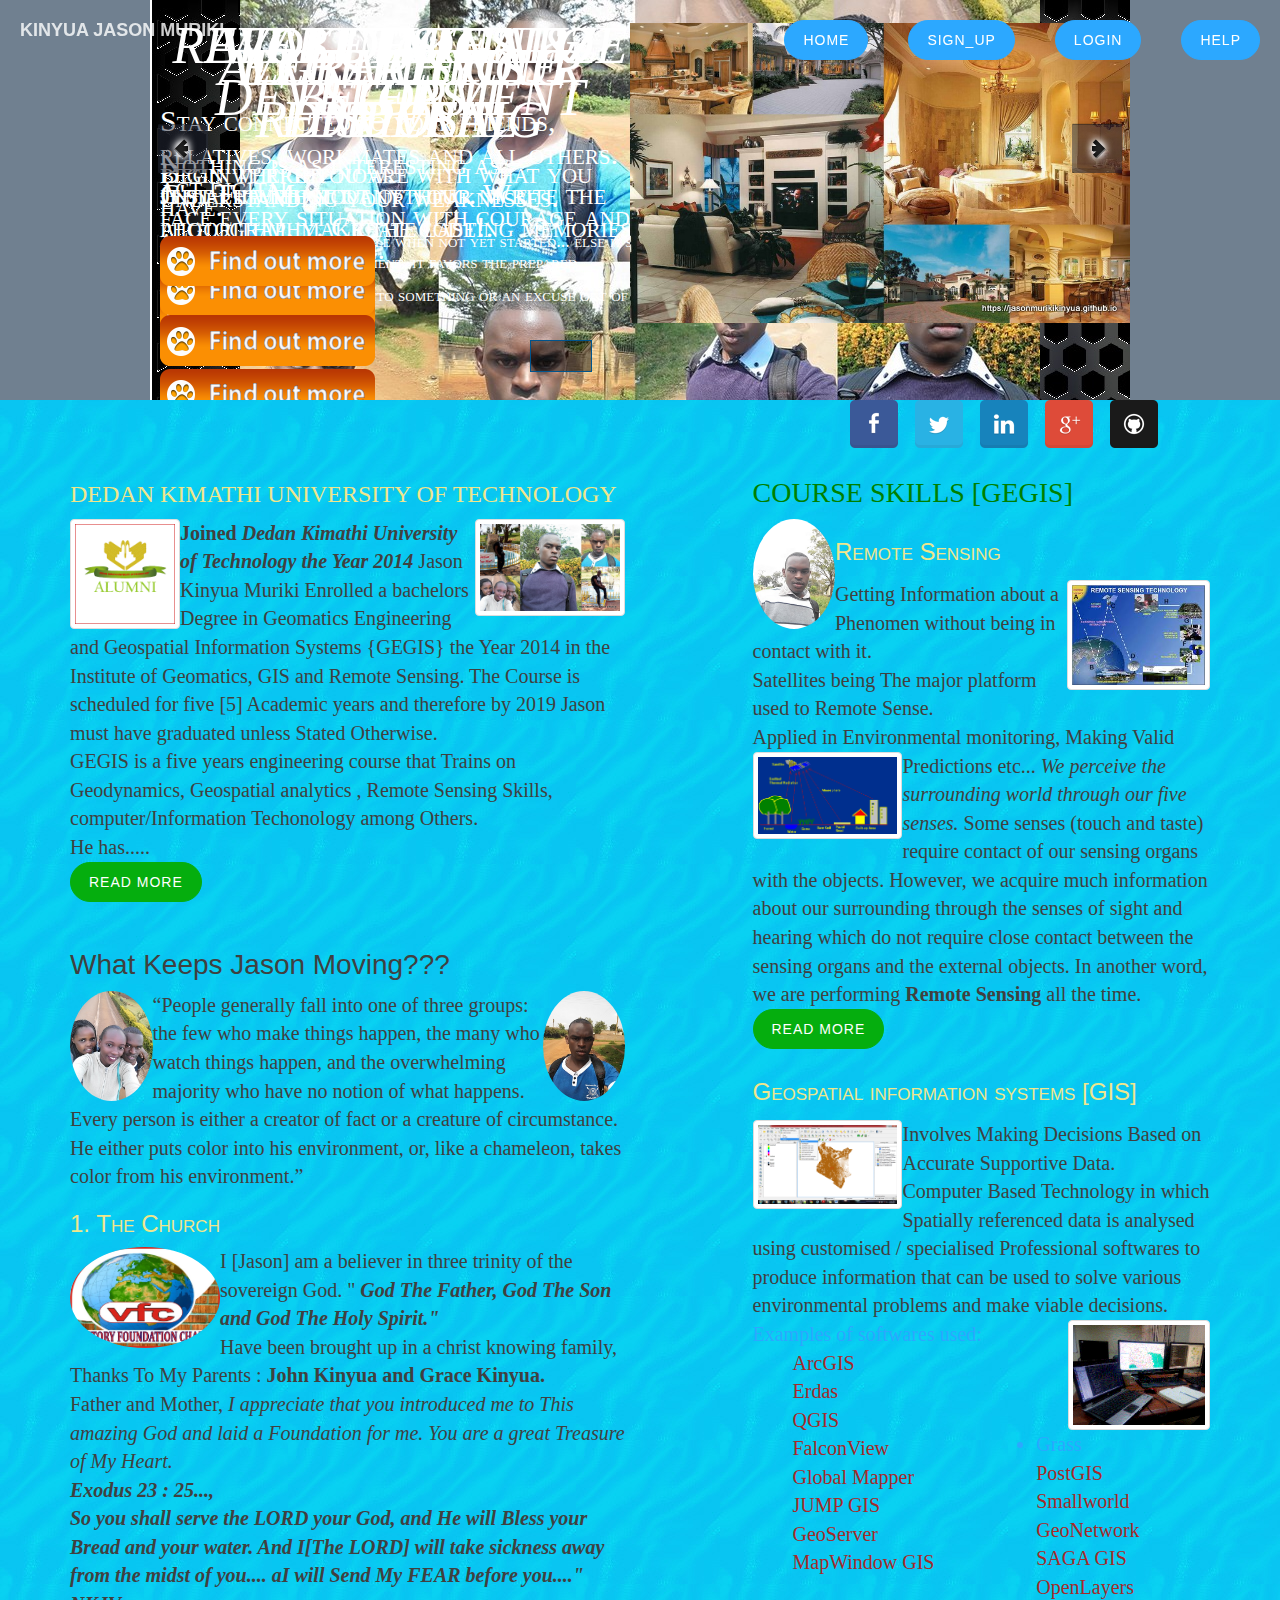
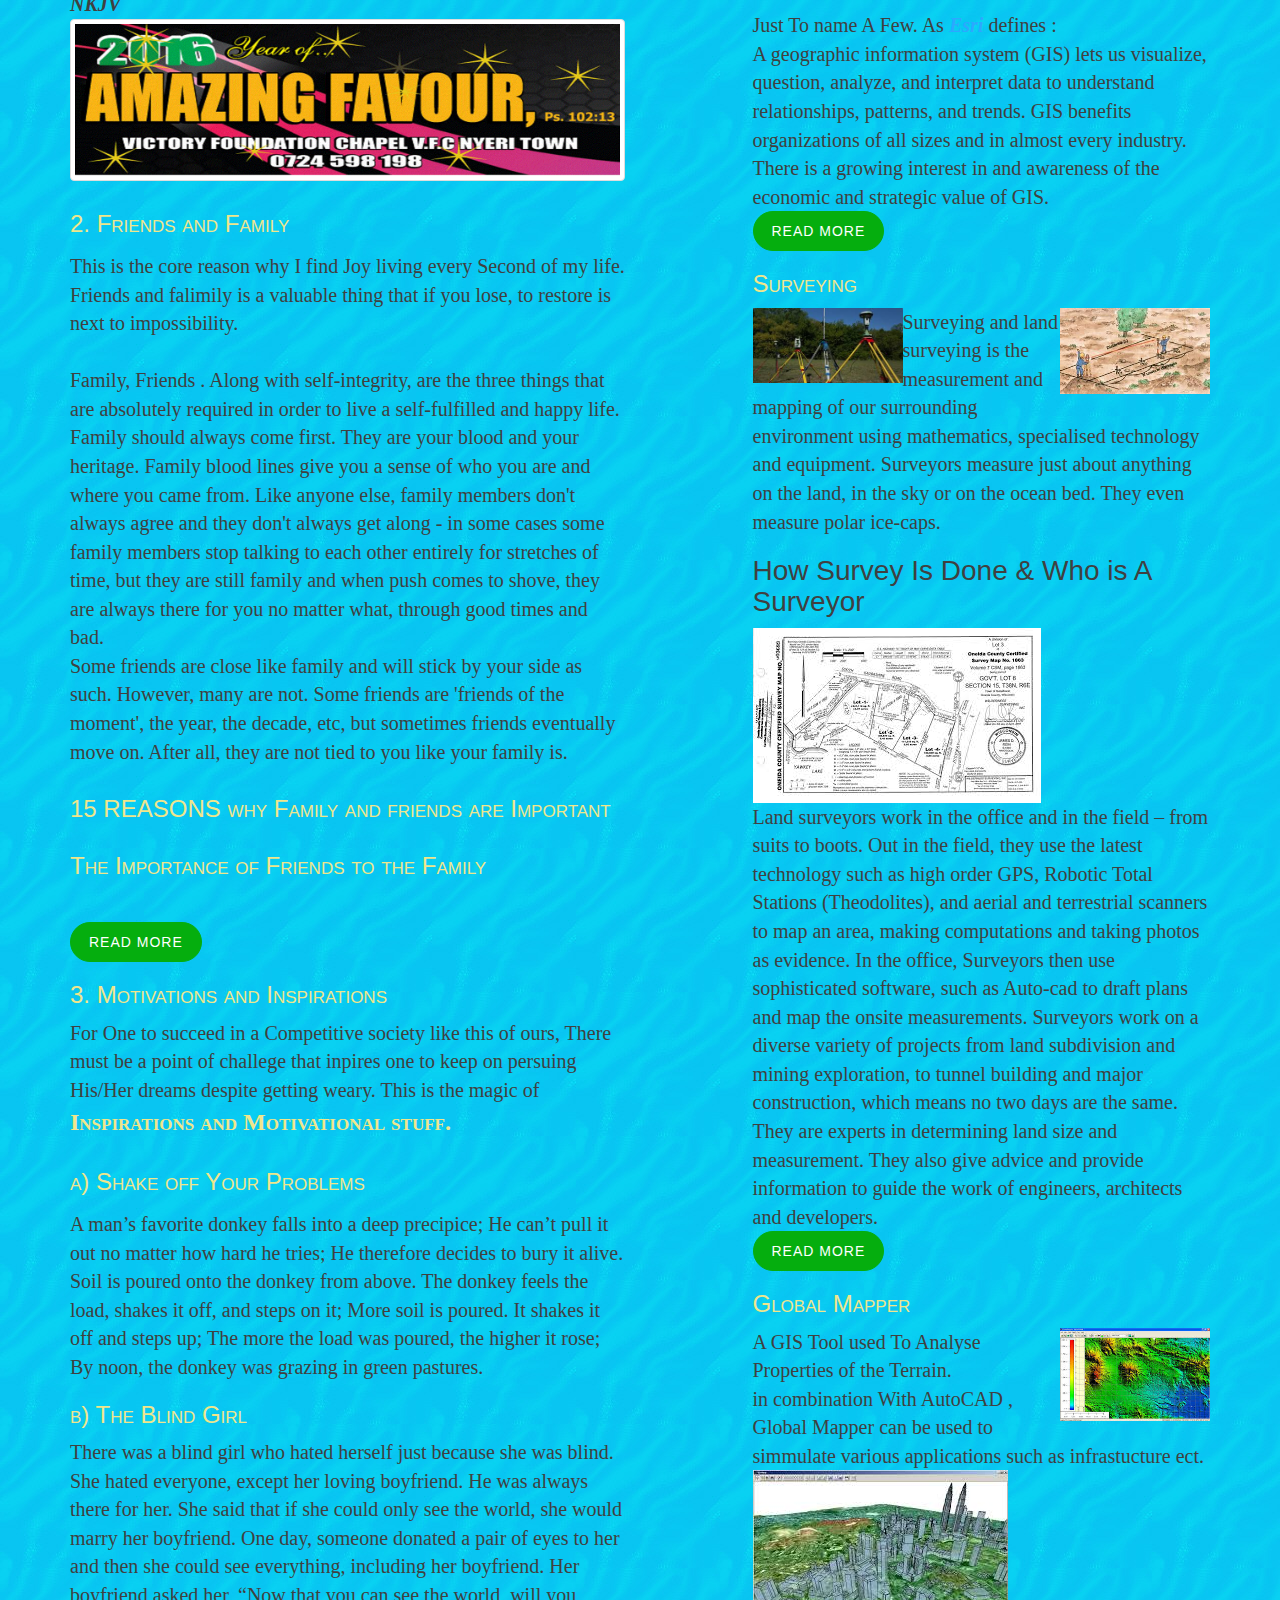
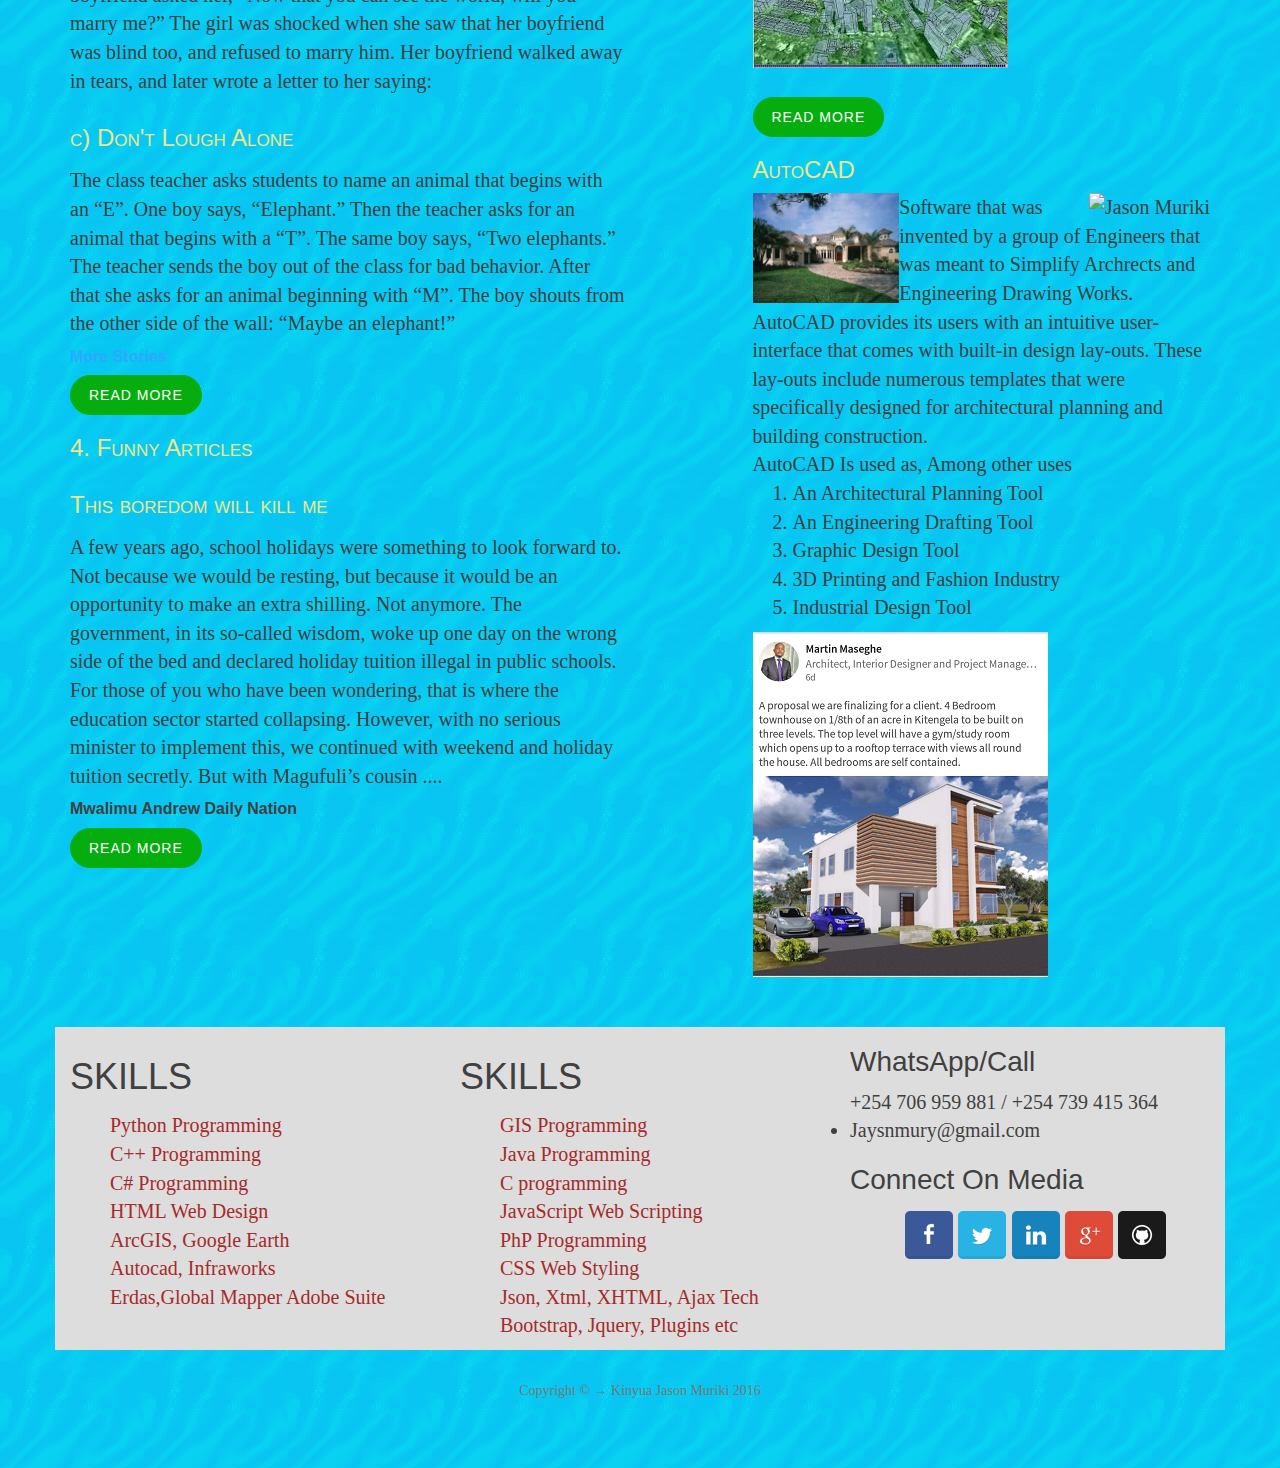
==== commit e2b42e43: "Fixed css BUG" ====
--- a/index.html
+++ b/index.html
@@ -13,14 +13,11 @@
 	<meta http-equiv="refresh" content="3000" />
 	<meta name="copyright" content="&copy;2016 Jason Muriki Kinyua" />
     <title>JASON MURIKI</title>
-<link rel="icon" type="image" href="Power (19).jpg">
+	 <link href="Plugins/Combination.css" rel="stylesheet" />
    <link rel="stylesheet" href="Plugins/Content-Slider.css" />
-   <link href="Combination.css" rel="stylesheet" />
-
-</head>
-<link rel="icon" type="image" href="Images/Power (19).jpg">
-   <link rel="stylesheet" href="Plugins/Content-Slider.css" />
-   <link href="Plugins/Combination.css" rel="stylesheet" />
+  
+    <link rel="icon" type="image" href="Images/Power (19).jpg">
+  
    
 </head>
 
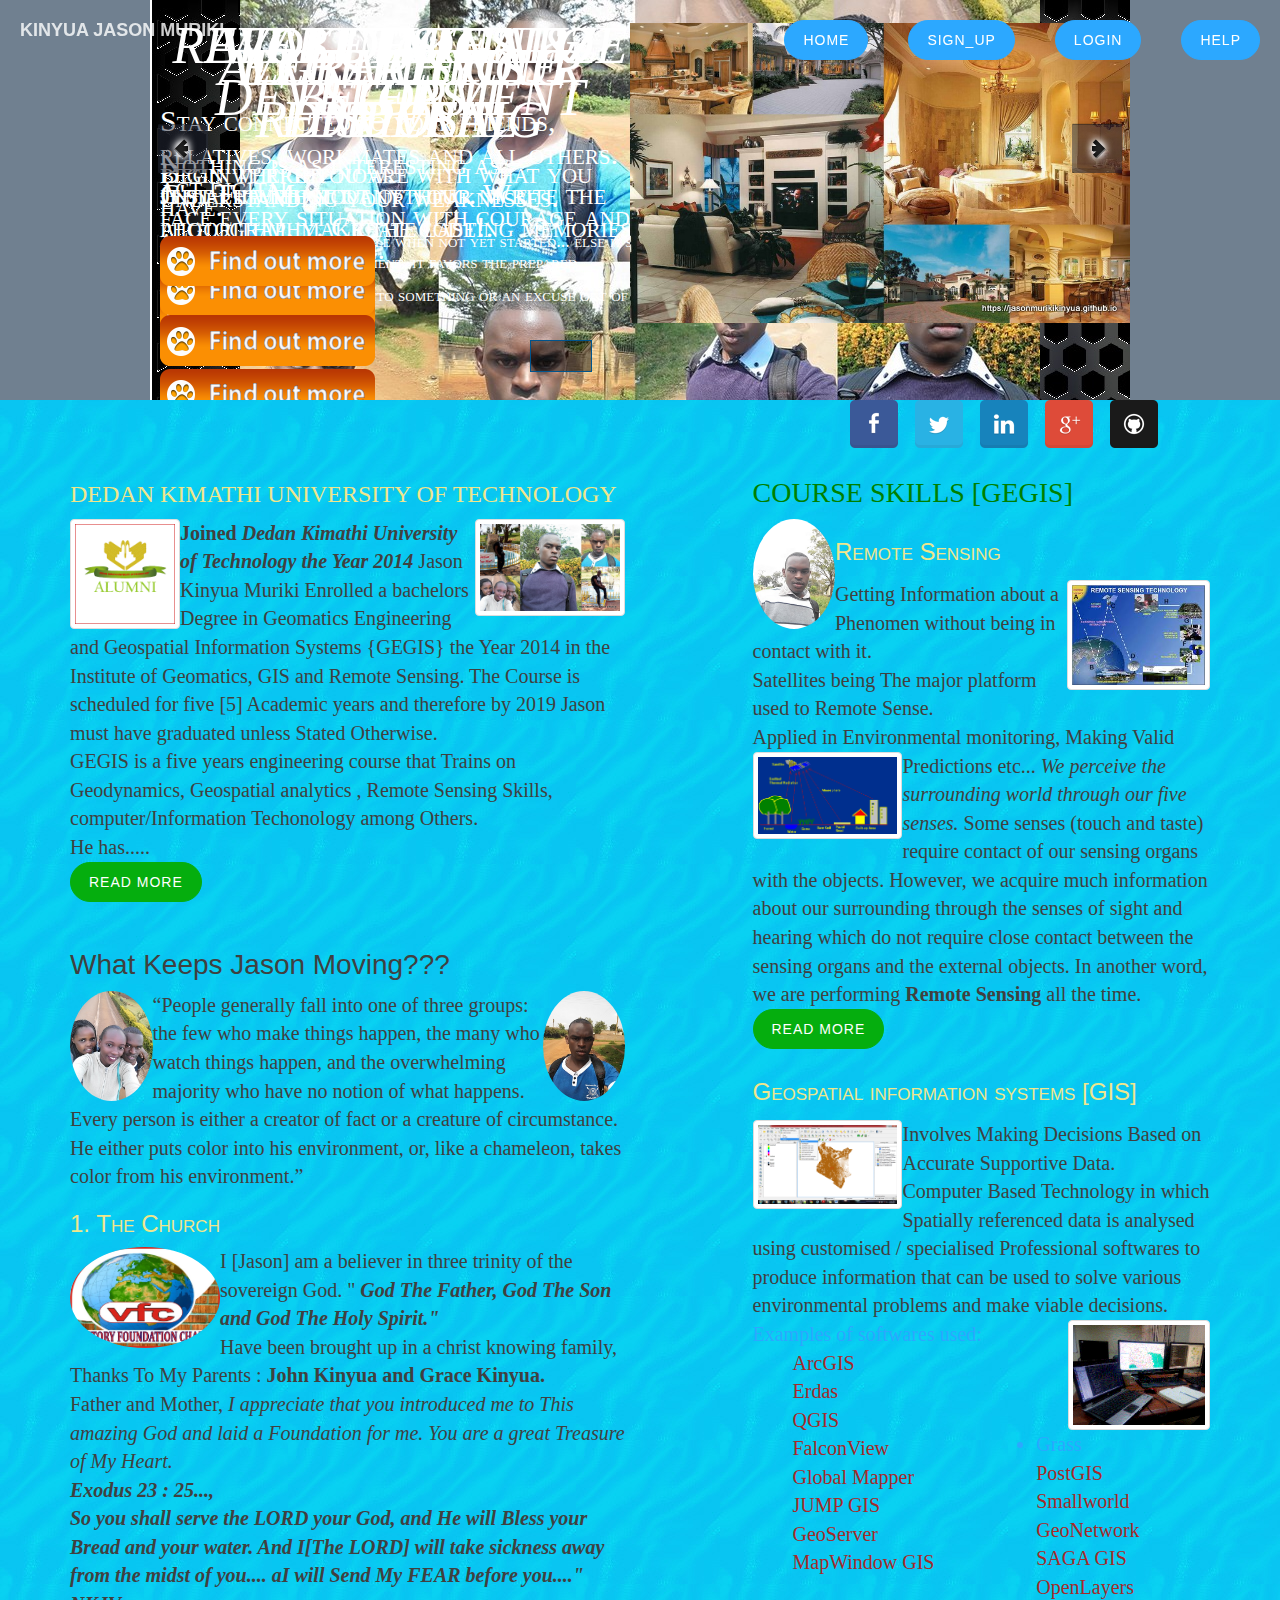
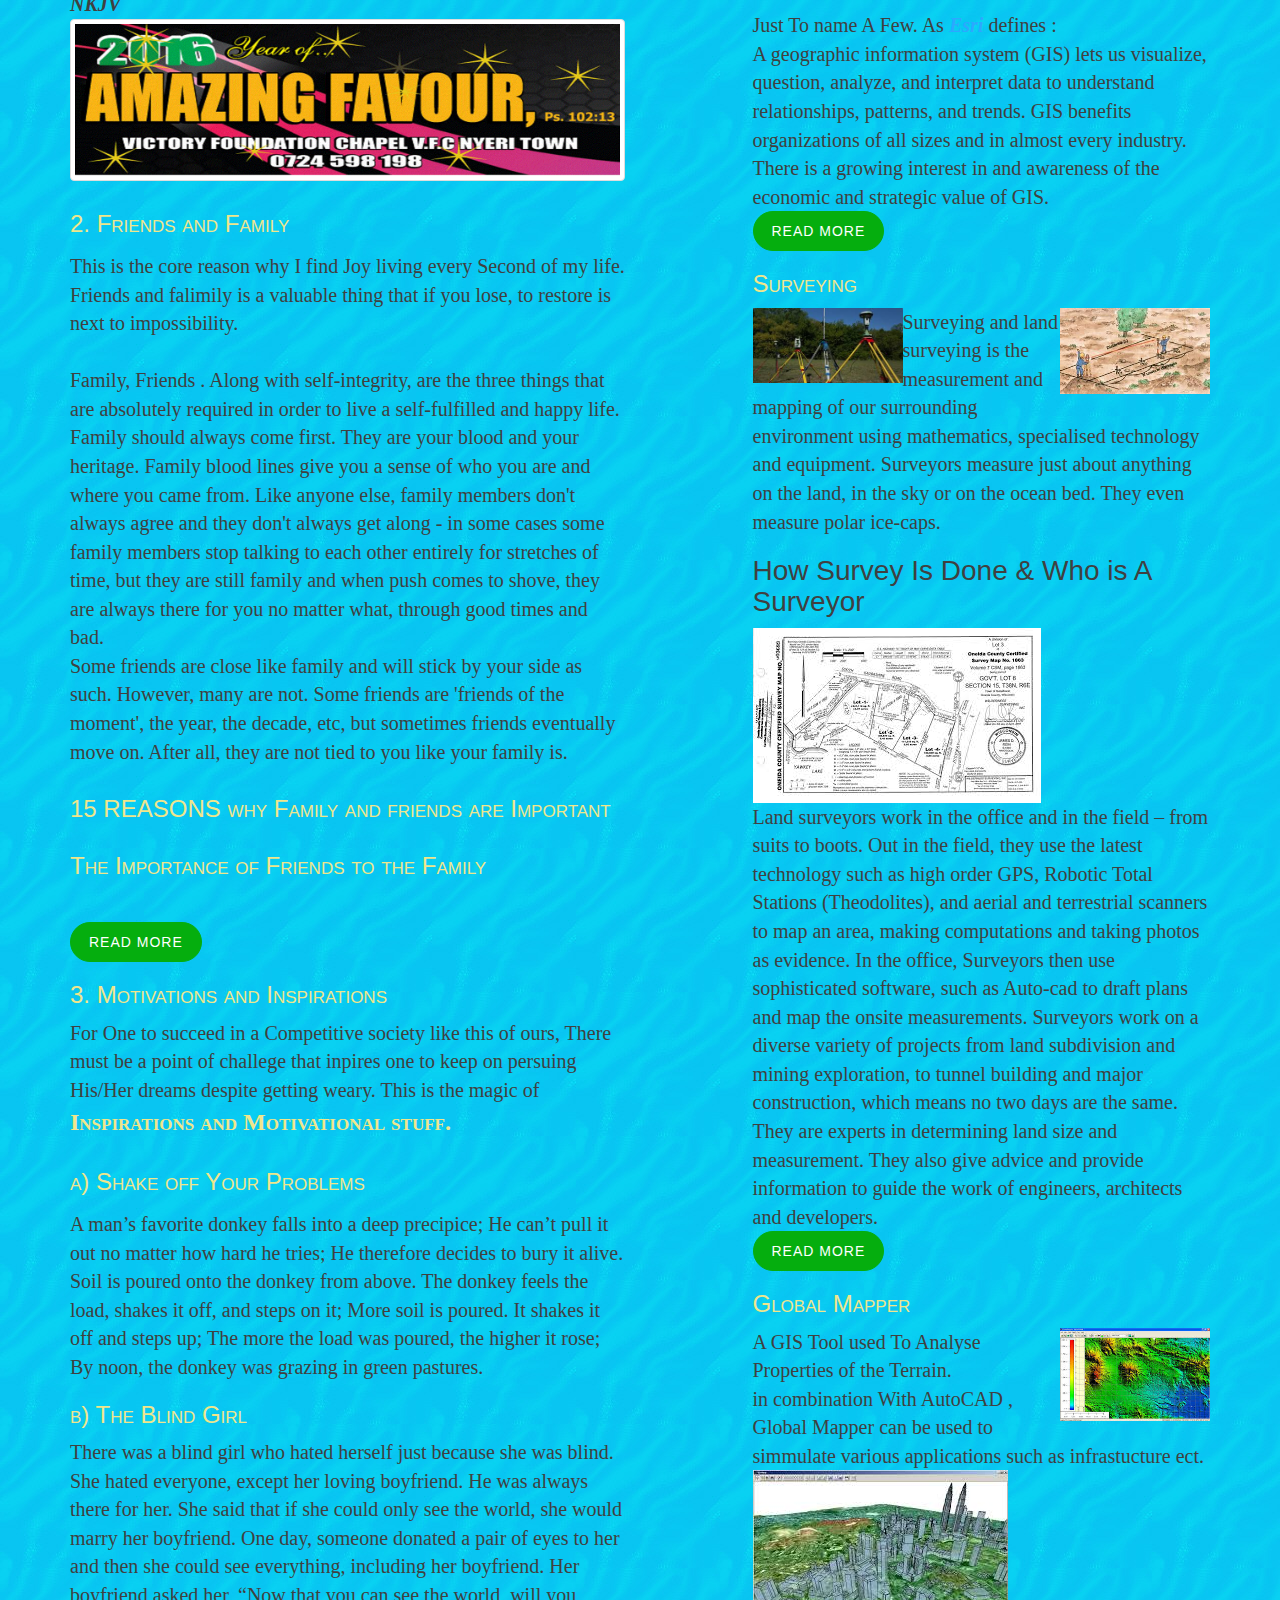
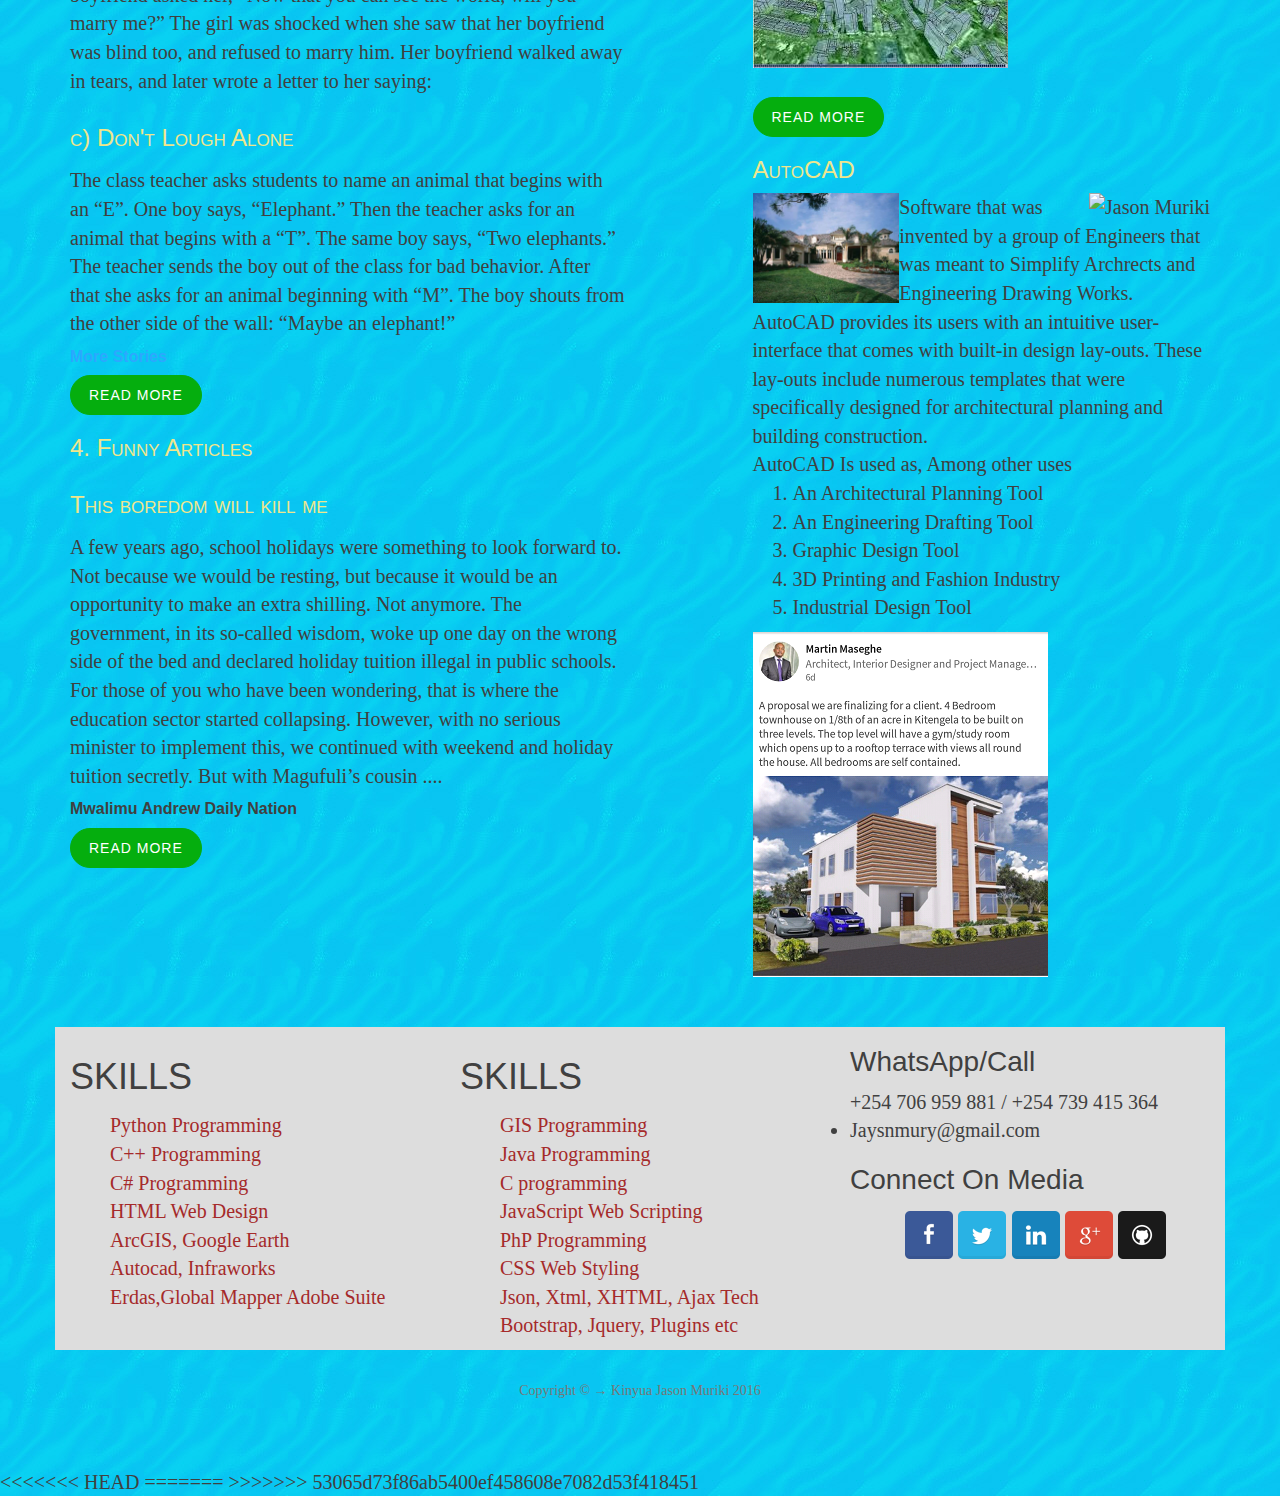
==== commit cd5b260e: "Forced Pull Request of index.html" ====
--- a/index.html
+++ b/index.html
@@ -14,7 +14,7 @@
 	<meta name="copyright" content="&copy;2016 Jason Muriki Kinyua" />
     <title>JASON MURIKI</title>
 	 <link href="Plugins/Combination.css" rel="stylesheet" />
-   <link rel="stylesheet" href="Plugins/Content-Slider.css" />
+   <link rel="stylesheet" href="Plugins/ContentSlider.css" />
   
     <link rel="icon" type="image" href="Images/Power (19).jpg">
   
@@ -550,11 +550,15 @@
 		</div>
     </footer>
 
-
 </body>
 
 <script src="Plugins/Combination.js" type="text/javascript"></script>
 <script type="text/javascript" src="Plugins/jssor.js"></script>
 <script type="text/javascript" src="Plugins/jssor.slider.js"></script>
-<script type="text/javascript" src="Plugins/Content-Slider.js"></script>
+<<<<<<< HEAD
+<script type="text/javascript" src="Plugins/ContentSlider.js"></script>
+
+=======
+<script type="text/javascript" src="Plugins/Content_Slider.js"></script>
+>>>>>>> 53065d73f86ab5400ef458608e7082d53f418451
 </html>
--- a/Plugins/ContentSlider.css
+++ b/Plugins/ContentSlider.css
@@ -0,0 +1,220 @@
+
+body{
+	 background-image:url(../Images/Glass04.jpg);
+   
+}
+ul>li{
+    list-style:none;
+}
+li>a{
+	text-decoration:none;
+	color:brown;
+}
+div>h3>a,div>h2>a,div>h4>a,div>a>h3,div>a>h2,div>a>h4,div>b>a,span>a>h4,span>a>h3{
+	color:khaki;
+	font-variant:small-caps;
+	font-size:18pt;
+}
+
+}
+.Big-container{
+	position: relative;  
+	width: 100%; 
+	background-color:blue; 
+	overflow: hidden;
+}
+.Sub-container{
+	position: relative; 
+	left: 50%;
+	width: 5000px; 
+	text-align: center; 
+	margin-left: -2500px;
+    background-color:slategrey;
+}
+.Slider-container{
+	position: relative;
+	margin: 0 auto;
+      top: 0px; 
+	  left: 0px; 
+	  width: 980px; 
+	  height: 400px; 
+	  background-image: url(../Images/Metallic_Texture.jpg);
+}
+#loading{
+	position: absolute; 
+	top: 0px; 
+	left: 0px;
+}
+#loading-before{
+	filter: alpha(opacity=70); 
+	opacity: 0.7;
+	position: absolute; 
+	display: block;
+	top: 0px; left: 0px; 
+	width: 100%; height: 100%;
+}
+#loading-after{
+	position: absolute; 
+	display: block; 
+	background: url(../Images/loading.gif) no-repeat center center;
+    top: 0px; left: 0px; width: 100%; height: 100%;
+}
+.slides-container{
+	cursor: move; position: absolute; 
+	left: 0px; top: 0px; width: 980px;
+    height: 400px; overflow: hidden;
+}
+.slides-sub-container{
+	position: absolute; 
+	width: 480px; height: 300px; 
+	top: 10px; left: 10px;
+	text-align: left; line-height: 1.8em; font-size: 12px;
+}
+.caption{
+	display: block; 
+	line-height: 1em; 
+	text-transform: uppercase; 
+	font-size: 52px;
+	color: #FFFFFF;
+}
+.sub-caption{
+	display: block; 
+	line-height: 1.1em;
+	font-size: 2.5em; 
+	color: #FFFFFF;
+    font-variant: small-caps;
+}
+.minor-caption{
+	display: block; 
+	line-height: 1.1em; 
+	font-size: 1.5em; 
+	color: #FFFFFF;
+  font-variant: small-caps;
+}
+.more-info-img{
+	border:0;
+	width:215px;
+	height:50px;
+}
+.slider-img{
+	position: absolute; 
+	top: 23px; left: 480px;
+	width: 500px; height: 300px;
+}
+.arrow-left{
+	top: 123px; left: 8px;
+}
+.arrow-right{
+	top: 123px; right: 8px;
+}
+.thumb-container{
+	right: 0px; bottom: 0px;
+}
+.thumb-slider{
+	bottom: 25px; right: 30px; cursor: default;
+}
+
+
+
+ /* jssor slider arrow navigator skin 07 css */
+                    /*
+                    .jssora07l                  (normal)
+                    .jssora07r                  (normal)
+                    .jssora07l:hover            (normal mouseover)
+                    .jssora07r:hover            (normal mouseover)
+                    .jssora07l.jssora07ldn      (mousedown)
+                    .jssora07r.jssora07rdn      (mousedown)
+                    */
+                    .jssora07l, .jssora07r {
+                        display: block;
+                        position: absolute;
+                        /* size of arrow element */
+                        width: 50px;
+                        height: 50px;
+                        cursor: pointer;
+                        background: url(../Images/Arrow.png) no-repeat;
+                        overflow: hidden;
+                    }
+                    .jssora07l { background-position: -5px -35px; }
+                    .jssora07r { background-position: -65px -35px; }
+                    .jssora07l:hover { background-position: -125px -35px; }
+                    .jssora07r:hover { background-position: -185px -35px; }
+                    .jssora07l.jssora07ldn { background-position: -245px -35px; }
+                    .jssora07r.jssora07rdn { background-position: -305px -35px; }
+					
+					/* jssor slider thumbnail navigator skin 04 css */
+                /*
+                .jssort04 .p            (normal)
+                .jssort04 .p:hover      (normal mouseover)
+                .jssort04 .pav          (active)
+                .jssort04 .pav:hover    (active mouseover)
+                .jssort04 .pdn          (mousedown)
+                */
+
+                .jssort04 {
+                    position: absolute;
+                    /* size of thumbnail navigator container */
+                    width: 600px;
+                    height: 60px;
+                }
+
+                    .jssort04 .p {
+                        position: absolute;
+                        top: 0;
+                        left: 0;
+                        width: 62px;
+                        height: 32px;
+                    }
+
+                    .jssort04 .t {
+                        position: absolute;
+                        top: 0;
+                        left: 0;
+                        width: 100%;
+                        height: 100%;
+                        border: none;
+                    }
+
+                    .jssort04 .w, .jssort04 .pav:hover .w {
+                        position: absolute;
+                        width: 60px;
+                        height: 30px;
+                        border: #0099FF 1px solid;
+                        box-sizing: content-box;
+                    }
+
+                    .jssort04 .pdn .w, .jssort04 .pav .w {
+                        border-style: dashed;
+                    }
+
+                    .jssort04 .c {
+                        position: absolute;
+                        top: 0;
+                        left: 0;
+                        width: 62px;
+                        height: 32px;
+                        background-color: #000;
+                        filter: alpha(opacity=45);
+                        opacity: .45;
+                        transition: opacity .6s;
+                        -moz-transition: opacity .6s;
+                        -webkit-transition: opacity .6s;
+                        -o-transition: opacity .6s;
+                    }
+
+                    .jssort04 .p:hover .c, .jssort04 .pav .c {
+                        filter: alpha(opacity=0);
+                        opacity: 0;
+                    }
+
+                    .jssort04 .p:hover .c {
+                        transition: none;
+                        -moz-transition: none;
+                        -webkit-transition: none;
+                        -o-transition: none;
+                    }
+
+                    * html .jssort04 .w {
+                        width /**/: 62px;
+                        height /**/: 32px;
+                    }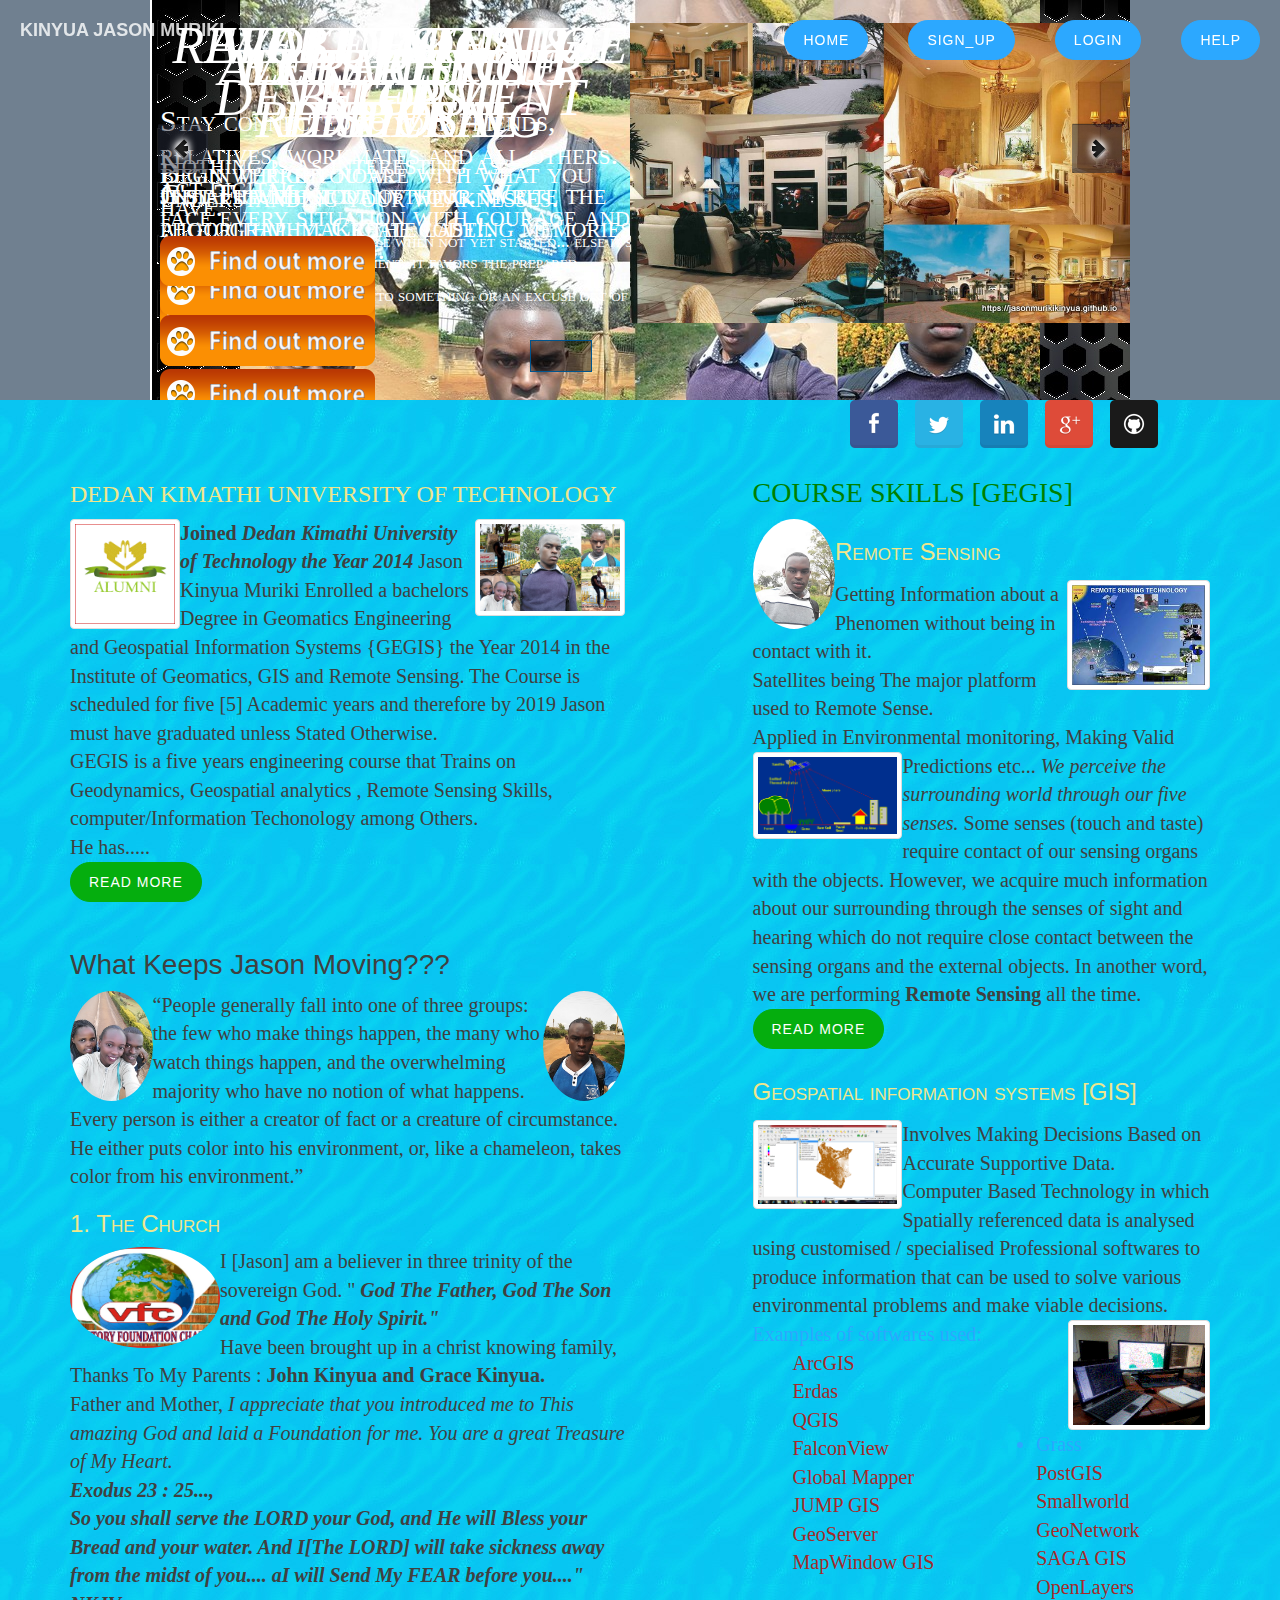
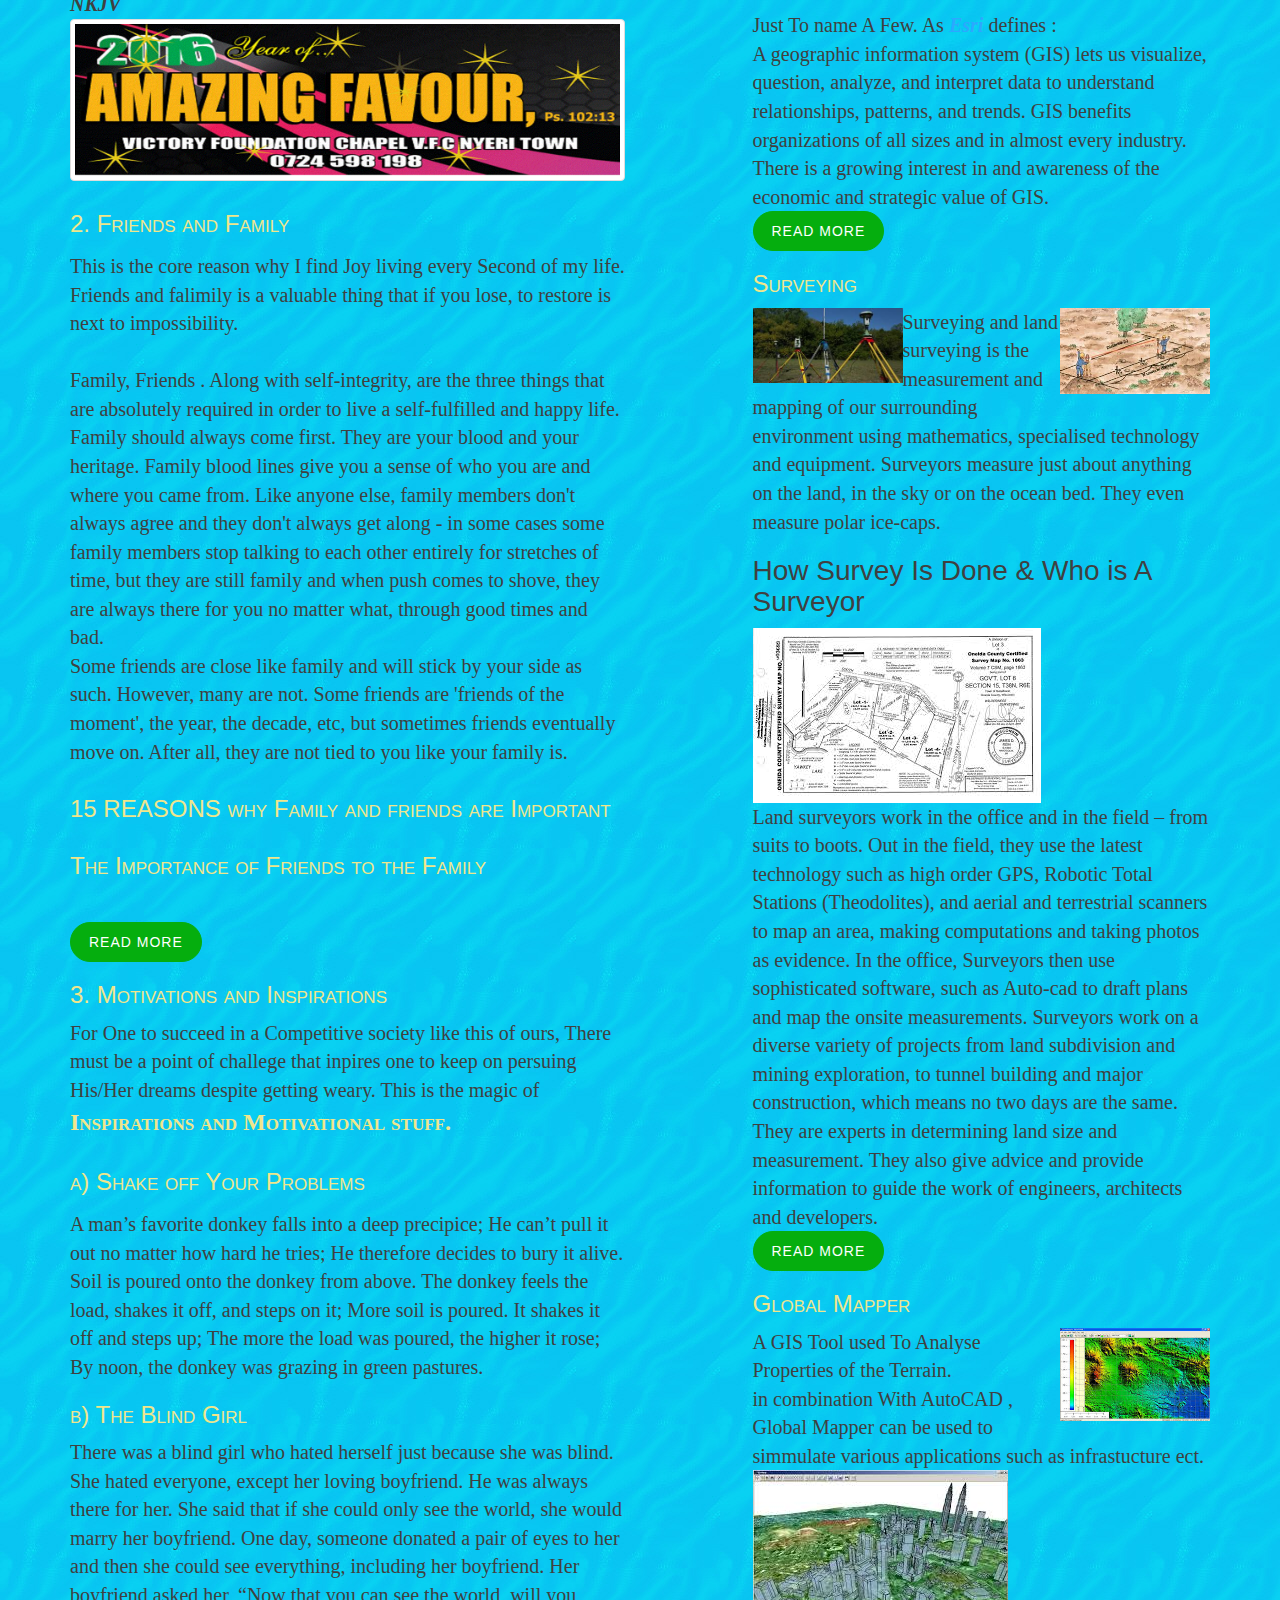
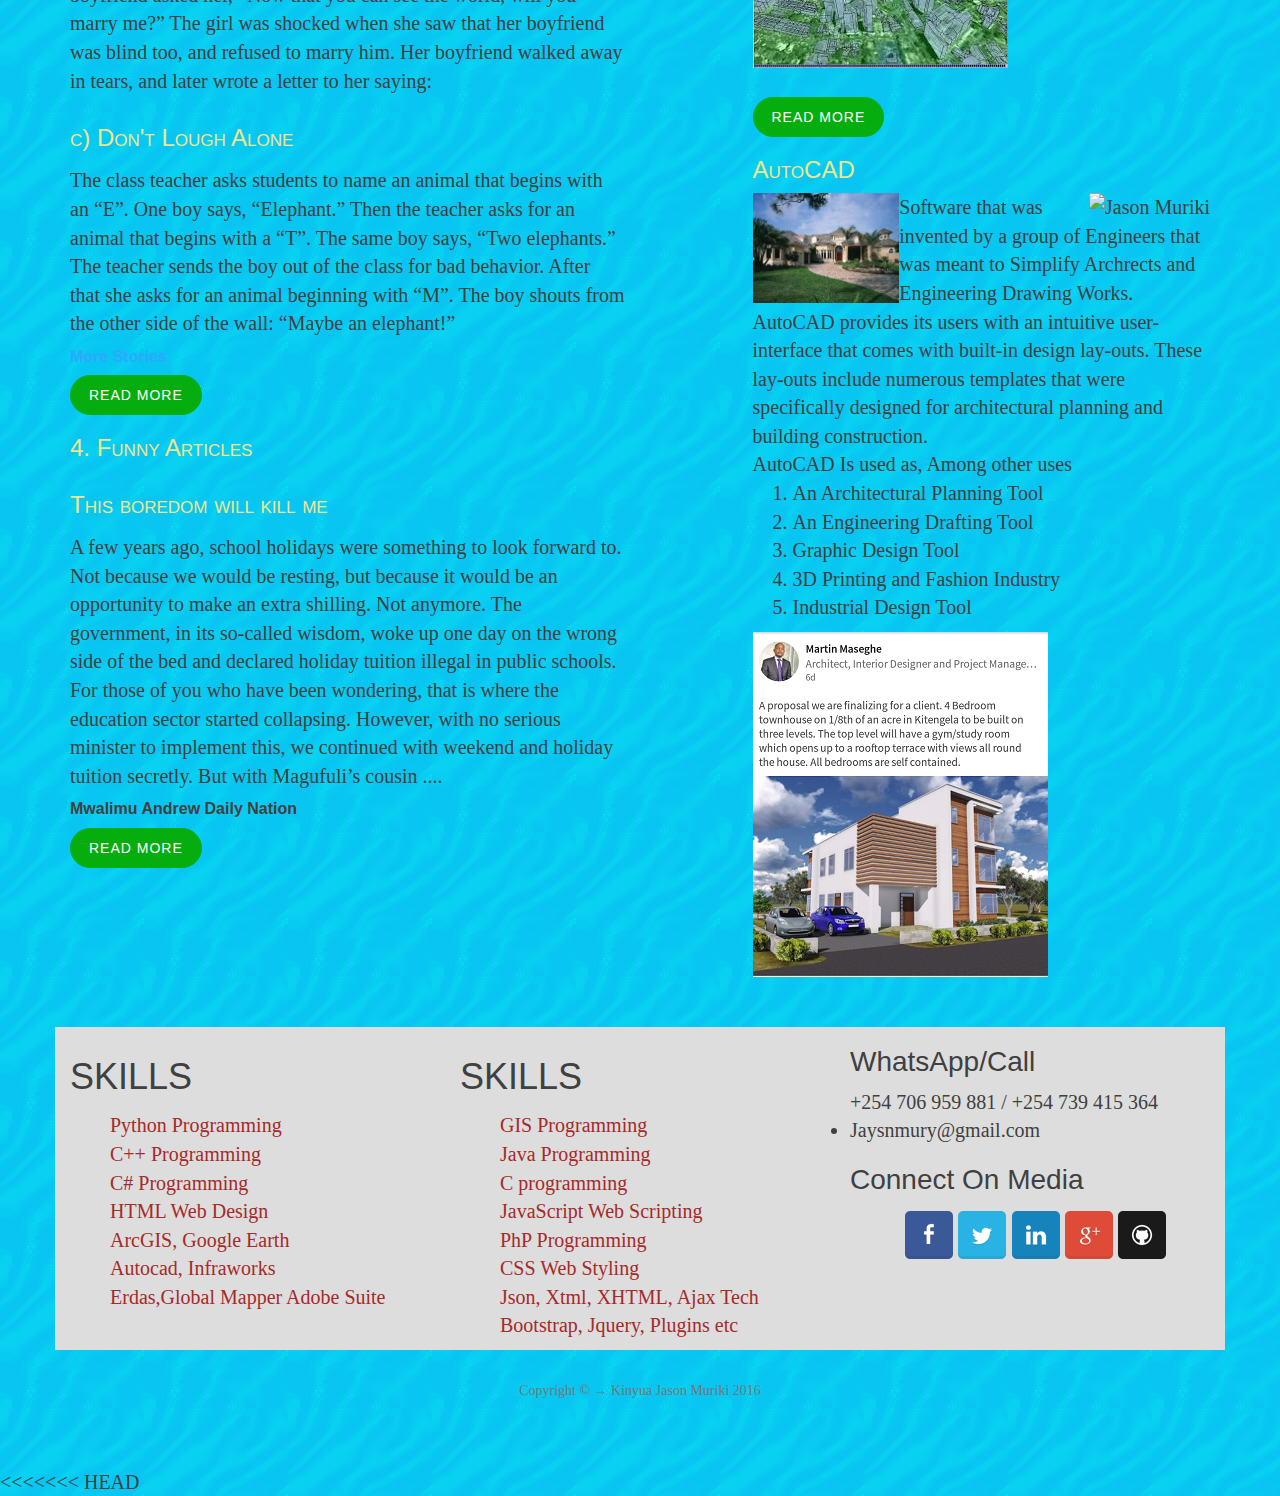
==== commit 4401cf65: "Modified index.html to suit my interests" ====
--- a/index.html
+++ b/index.html
@@ -15,7 +15,6 @@
     <title>JASON MURIKI</title>
 	 <link href="Plugins/Combination.css" rel="stylesheet" />
    <link rel="stylesheet" href="Plugins/ContentSlider.css" />
-  
     <link rel="icon" type="image" href="Images/Power (19).jpg">
   
    
@@ -558,7 +557,5 @@
 <<<<<<< HEAD
 <script type="text/javascript" src="Plugins/ContentSlider.js"></script>
 
-=======
-<script type="text/javascript" src="Plugins/Content_Slider.js"></script>
->>>>>>> 53065d73f86ab5400ef458608e7082d53f418451
+
 </html>
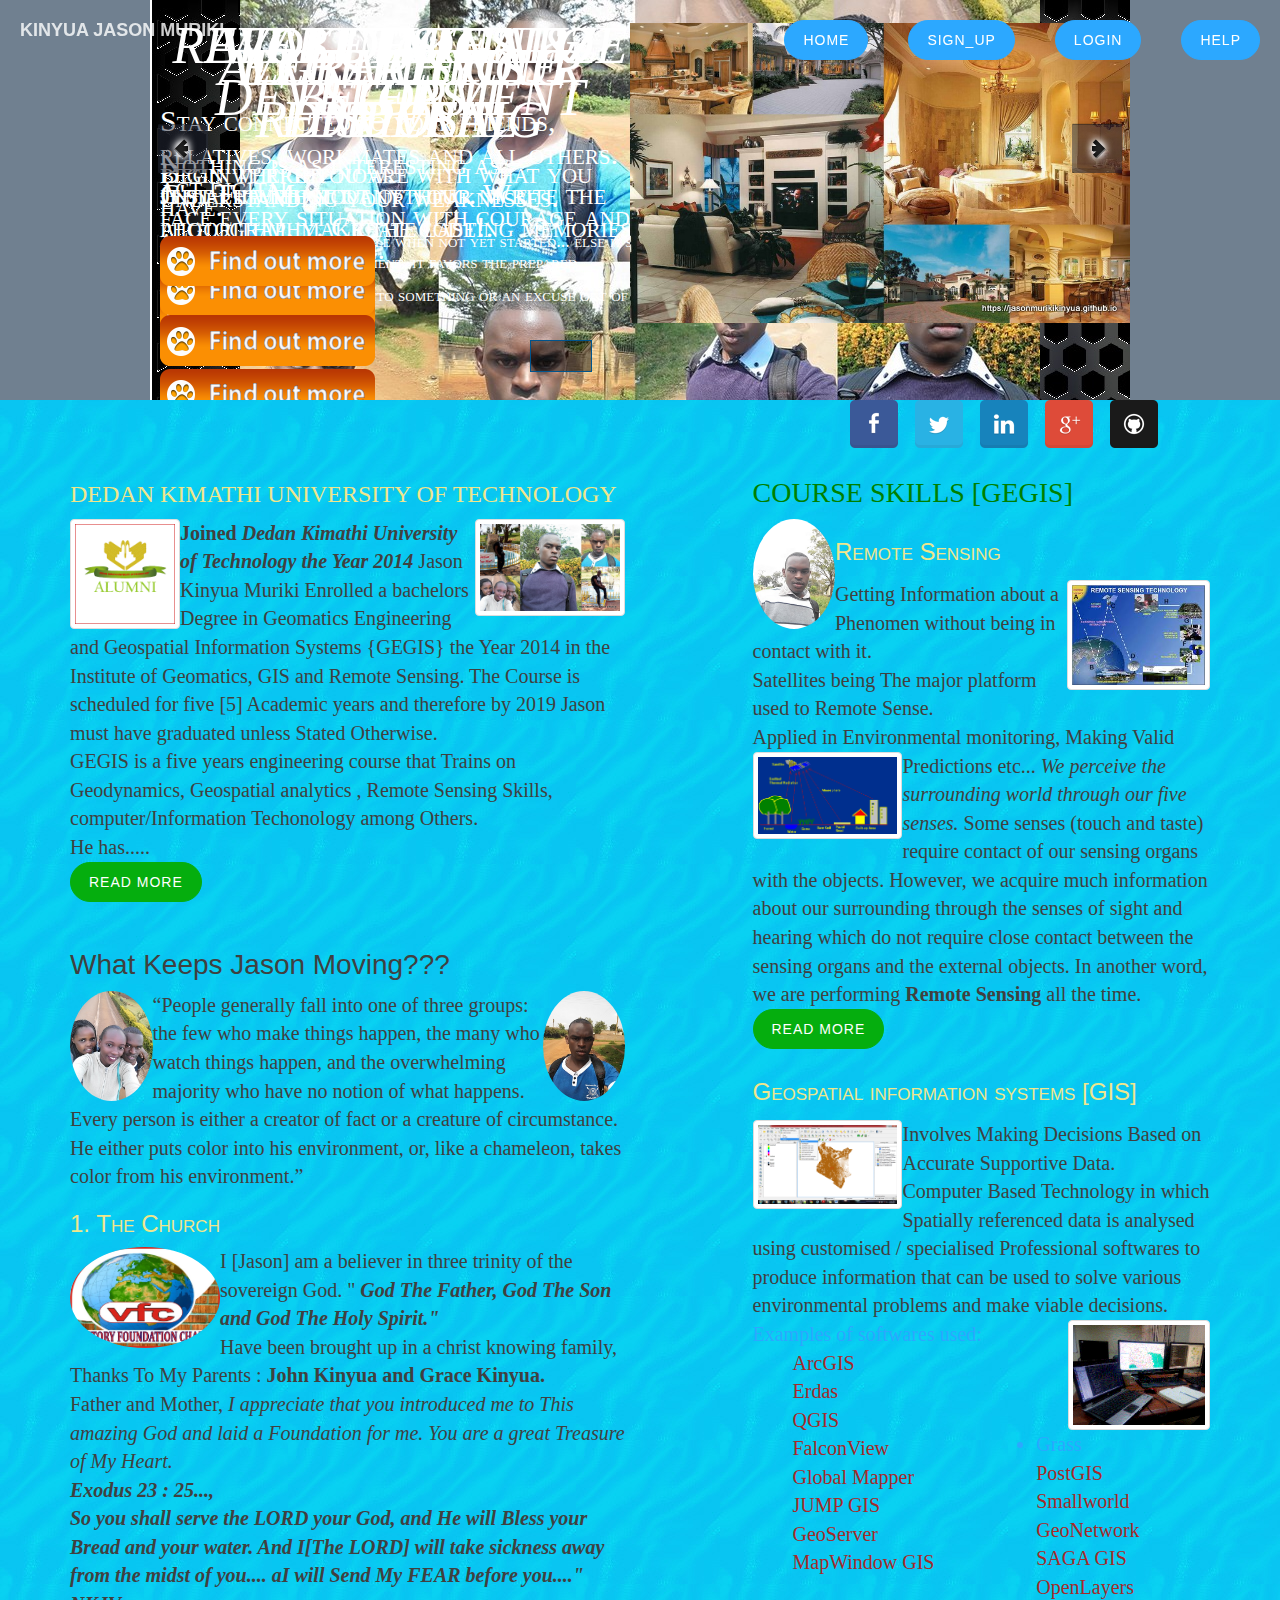
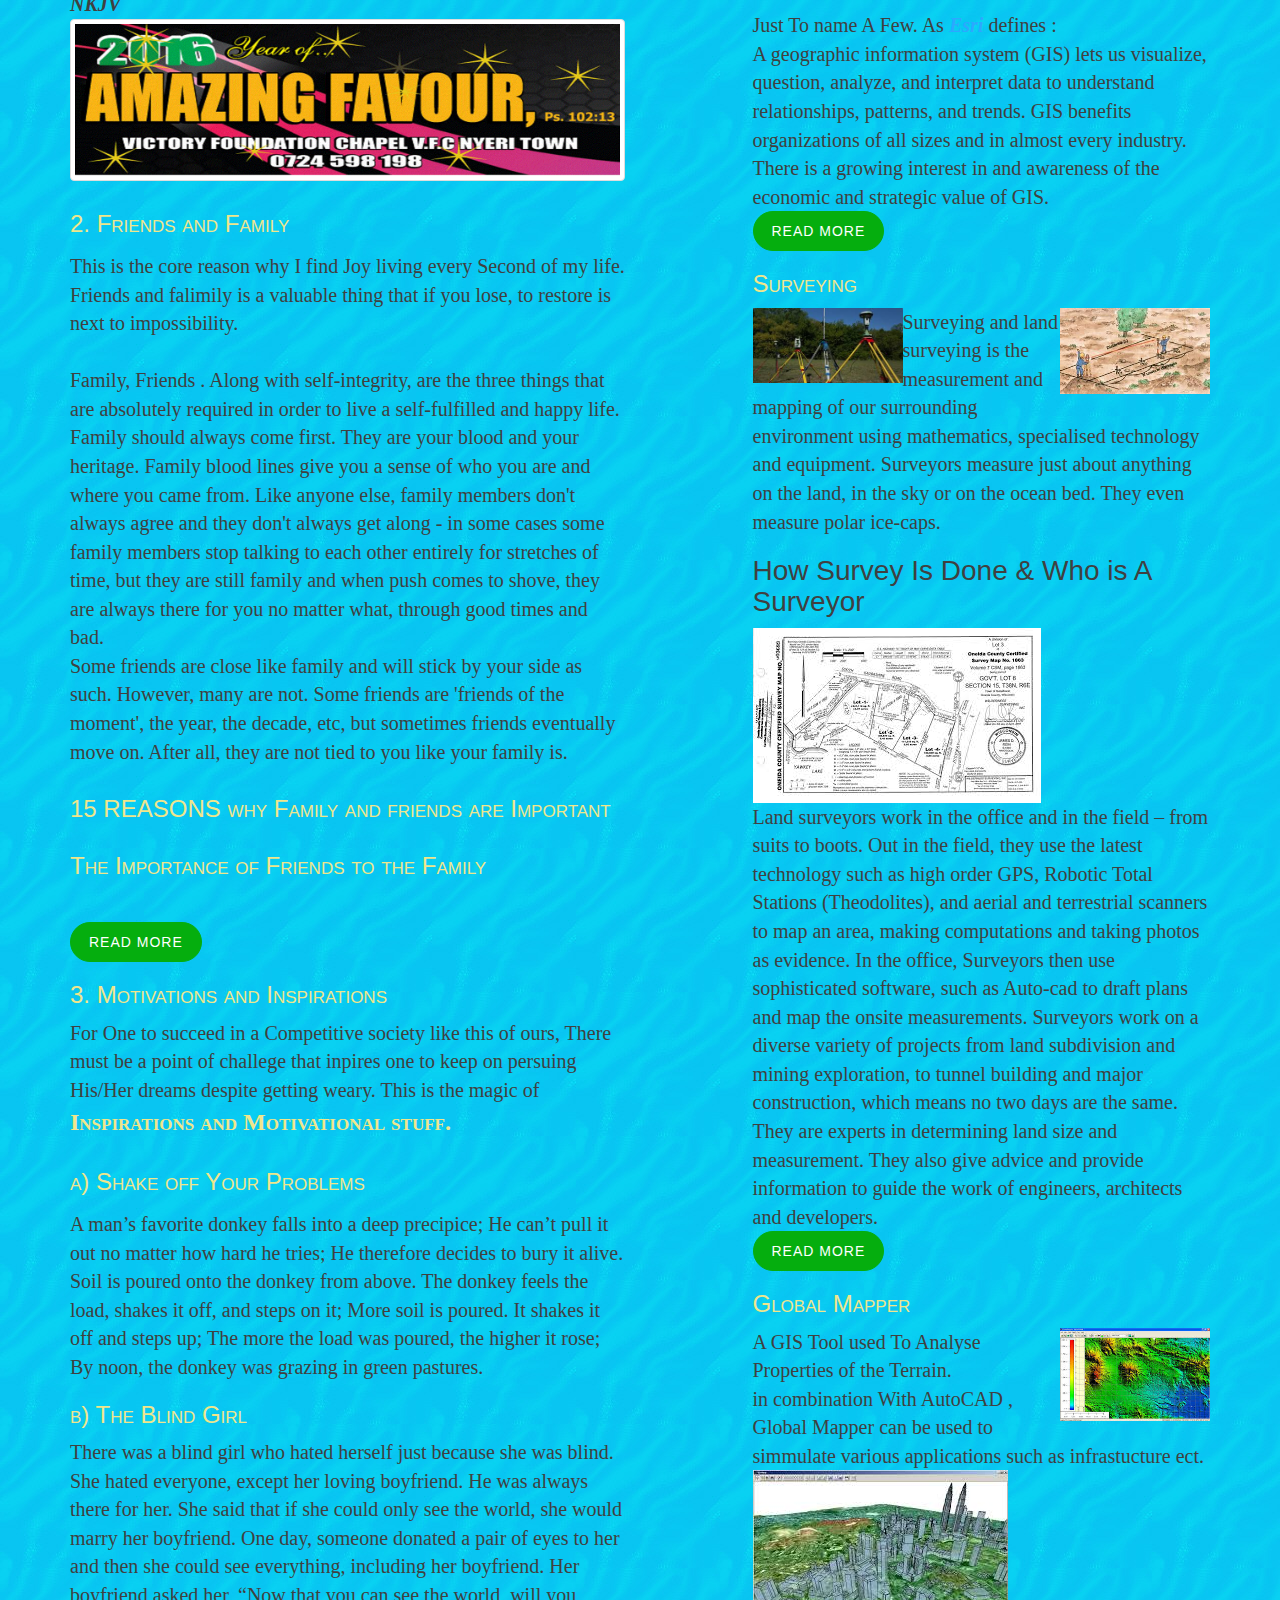
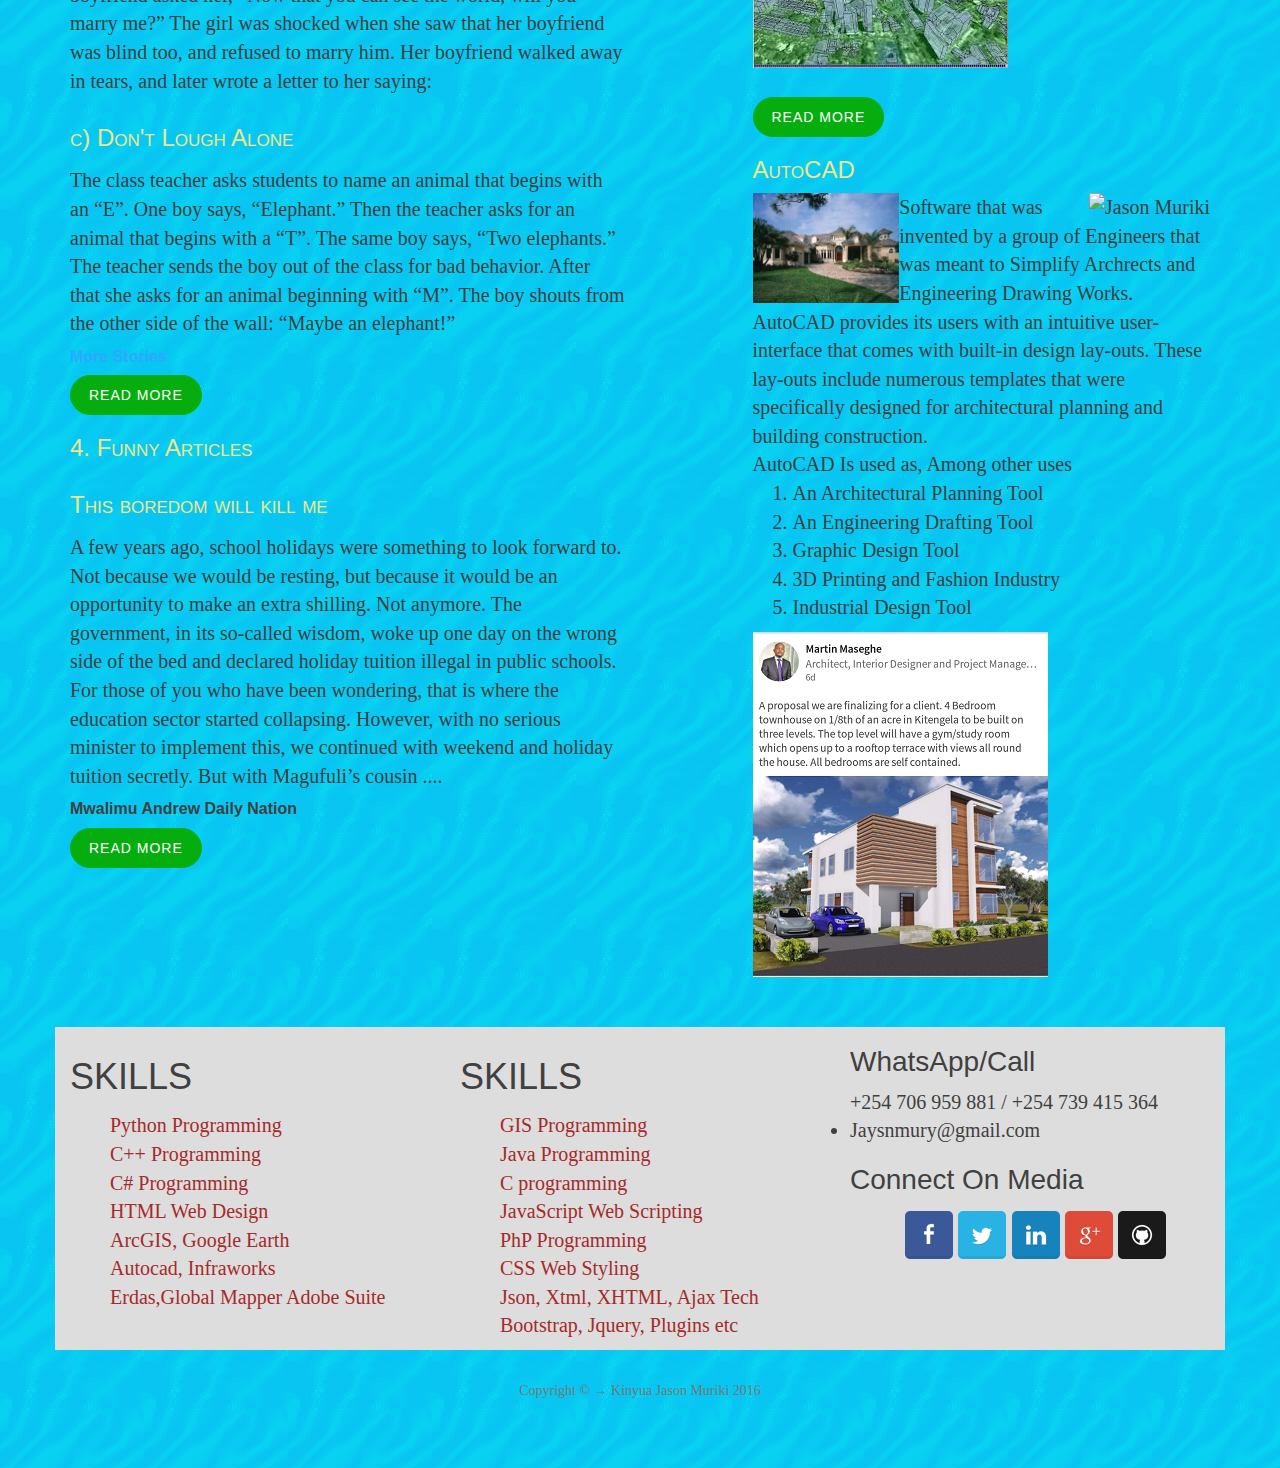
==== commit 8cbeb19c: "Modified, Yes, Modified" ====
--- a/index.html
+++ b/index.html
@@ -16,7 +16,7 @@
 	 <link href="Plugins/Combination.css" rel="stylesheet" />
    <link rel="stylesheet" href="Plugins/ContentSlider.css" />
     <link rel="icon" type="image" href="Images/Power (19).jpg">
-  
+  <script type="text/javascript" src="Plugins/ContentSlider.js"></script>
    
 </head>
 
@@ -554,8 +554,8 @@
 <script src="Plugins/Combination.js" type="text/javascript"></script>
 <script type="text/javascript" src="Plugins/jssor.js"></script>
 <script type="text/javascript" src="Plugins/jssor.slider.js"></script>
-<<<<<<< HEAD
-<script type="text/javascript" src="Plugins/ContentSlider.js"></script>
+
+
 
 
 </html>
